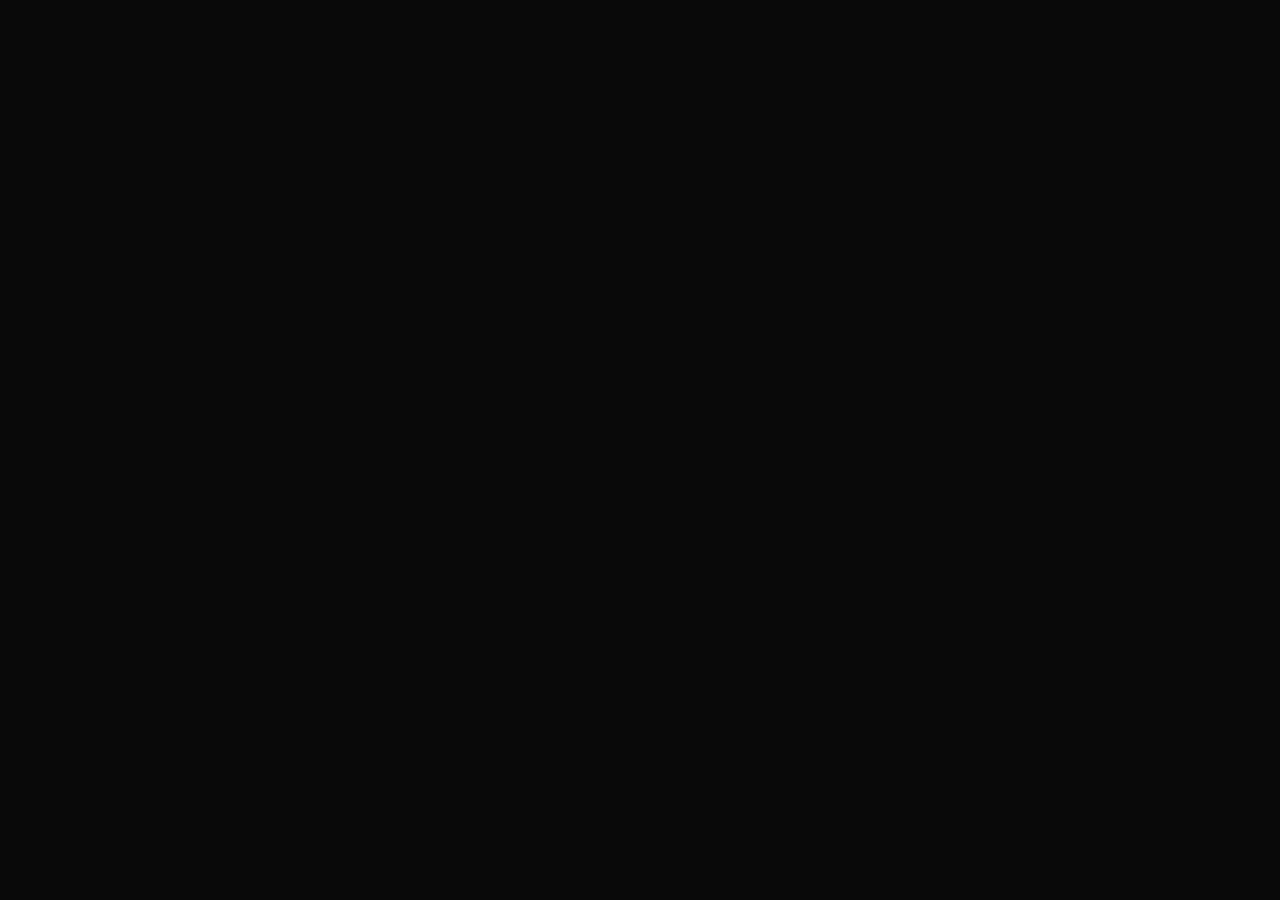
==== index.html @ ced93eca "Add files via upload" ====
<!DOCTYPE html>
<html style="font-size: 16px;" lang="en"><head>
    <meta name="viewport" content="width=device-width, initial-scale=1.0">
    <meta charset="utf-8">
    <meta name="keywords" content="">
    <meta name="description" content="">
    <title>NOT TRADE</title>
    <link rel="stylesheet" href="nicepage.css" media="screen">
<link rel="stylesheet" href="NOT-TRADE.css" media="screen">
    <script class="u-script" type="text/javascript" src="jquery.js" defer=""></script>
    <script class="u-script" type="text/javascript" src="nicepage.js" defer=""></script>
    <meta name="generator" content="Nicepage 6.20.0, nicepage.com">
    <link id="u-theme-google-font" rel="stylesheet" href="https://fonts.googleapis.com/css?family=Roboto:100,100i,300,300i,400,400i,500,500i,700,700i,900,900i|Open+Sans:300,300i,400,400i,500,500i,600,600i,700,700i,800,800i">
    <link id="u-page-google-font" rel="stylesheet" href="https://fonts.googleapis.com/css?family=Roboto:100,100i,300,300i,400,400i,500,500i,700,700i,900,900i|Roboto:100,100i,300,300i,400,400i,500,500i,700,700i,900,900i|Alata:400">
    
    
    
    
    
    
    
    <script type="application/ld+json">{
		"@context": "http://schema.org",
		"@type": "Organization",
		"name": "Site2"
}</script>
    <meta name="theme-color" content="#478ac9">
    <meta property="og:title" content="NOT TRADE">
    <meta property="og:description" content="">
    <meta property="og:type" content="website">
  <meta data-intl-tel-input-cdn-path="intlTelInput/"></head>
  <body data-path-to-root="./" data-include-products="false" class="u-body u-custom-color-4 u-overlap u-overlap-transparent u-xl-mode" data-lang="en"><header class="u-clearfix u-container-align-center-lg u-container-align-center-md u-container-align-center-sm u-container-align-center-xl u-custom-color-3 u-header u-hidden-lg u-hidden-md u-hidden-sm u-hidden-xl u-header" id="sec-81e6"><div class="u-clearfix u-sheet u-valign-middle-xs u-sheet-1">
        <img class="u-image u-image-contain u-image-default u-image-1" src="images/IMG_5335.PNG" alt="" data-image-width="1920" data-image-height="1080">
      </div></header>
    <section class="u-clearfix u-gradient u-hidden-lg u-hidden-md u-hidden-sm u-hidden-xl u-image u-uploaded-video u-video-contain-xs u-section-1" id="sec-2911">
      <div class="u-clearfix u-sheet u-sheet-1">
        <p class="u-align-center u-custom-font u-hidden-lg u-hidden-md u-hidden-sm u-hidden-xl u-text u-text-white u-text-1" data-animation-name="customAnimationIn" data-animation-duration="1000" data-animation-delay="0">Belajar Dunia Cryptocurrency<span style="font-weight: 700;"></span>
        </p>
        <a href="https://t.me/nottrad1" class="u-align-center-sm u-align-center-xs u-border-1 u-border-active-custom-color-8 u-border-hover-custom-color-8 u-border-palette-5-base u-btn u-btn-round u-button-style u-custom-font u-gradient u-heading-font u-hidden-lg u-hidden-md u-hidden-sm u-hidden-xl u-hover-feature u-hover-palette-4-dark-1 u-none u-radius u-text-active-grey-5 u-text-hover-grey-5 u-text-white u-btn-1">JOIN NOW </a>
        <p class="u-heading-font u-hidden-lg u-hidden-md u-hidden-xl u-text u-text-body-alt-color u-text-2">Bergabung dengan pelajar lainnya secara gratis </p>
      </div>
      
    </section>
    <section class="u-clearfix u-gradient u-hidden-lg u-hidden-md u-hidden-sm u-hidden-xl u-image u-section-2" id="sec-c783">
      <div class="u-clearfix u-sheet u-sheet-1">
        <h6 class="u-text u-text-custom-color-8 u-text-1"><span class="u-icon"><svg class="u-svg-content" viewBox="0 0 52.966 52.966" x="0px" y="0px" style="width: 1em; height: 1em;"><path d="M51.704,51.273L36.845,35.82c3.79-3.801,6.138-9.041,6.138-14.82c0-11.58-9.42-21-21-21s-21,9.42-21,21s9.42,21,21,21
	c5.083,0,9.748-1.817,13.384-4.832l14.895,15.491c0.196,0.205,0.458,0.307,0.721,0.307c0.25,0,0.499-0.093,0.693-0.279
	C52.074,52.304,52.086,51.671,51.704,51.273z M21.983,40c-10.477,0-19-8.523-19-19s8.523-19,19-19s19,8.523,19,19
	S32.459,40,21.983,40z"></path></svg></span>&nbsp;POPULER SEKARANG!<span style="font-weight: 700;">
            <span style="font-weight: 900;">
              <span style="font-weight: 900;">
                <span style="font-weight: 400;"></span>
              </span>
            </span>
          </span>
        </h6>
        <p class="u-heading-font u-text u-text-body-alt-color u-text-2">Berikut adalah beberapa airdrop cryptocurrency paling populer </p>
        <a href="https://t.me/PAWSOG_bot/PAWS?startapp=HjmeWoUF" class="u-border-0 u-btn u-btn-round u-button-style u-custom-color-8 u-hover-feature u-hover-palette-1-light-1 u-radius u-btn-1">play </a>
        <h2 class="u-text u-text-body-alt-color u-text-3">PAWS</h2>
      </div>
      
    </section>
    <section class="u-clearfix u-gradient u-hidden-lg u-hidden-md u-hidden-sm u-hidden-xl u-section-3" id="sec-03e0">
      <div class="u-clearfix u-sheet u-sheet-1">
        <div class="u-absolute-hcenter-lg u-absolute-hcenter-md u-absolute-hcenter-sm u-absolute-hcenter-xl u-border-2 u-border-palette-5-base u-line u-line-vertical u-line-1"></div>
        <p class="u-custom-font u-font-roboto u-text u-text-1">Education<span style="font-weight: 700;">
            <span style="font-weight: 400;"></span>
          </span>
        </p><span class="u-icon u-icon-rectangle u-text-grey-5 u-icon-1"><svg class="u-svg-link" preserveAspectRatio="xMidYMin slice" viewBox="0 0 55 55" style=""><use xlink:href="#svg-2b78"></use></svg><svg class="u-svg-content" viewBox="0 0 55 55" x="0px" y="0px" id="svg-2b78" style="enable-background:new 0 0 55 55;"><path d="M55,27.5C55,12.337,42.663,0,27.5,0S0,12.337,0,27.5c0,8.009,3.444,15.228,8.926,20.258l-0.026,0.023l0.892,0.752
	c0.058,0.049,0.121,0.089,0.179,0.137c0.474,0.393,0.965,0.766,1.465,1.127c0.162,0.117,0.324,0.234,0.489,0.348
	c0.534,0.368,1.082,0.717,1.642,1.048c0.122,0.072,0.245,0.142,0.368,0.212c0.613,0.349,1.239,0.678,1.88,0.98
	c0.047,0.022,0.095,0.042,0.142,0.064c2.089,0.971,4.319,1.684,6.651,2.105c0.061,0.011,0.122,0.022,0.184,0.033
	c0.724,0.125,1.456,0.225,2.197,0.292c0.09,0.008,0.18,0.013,0.271,0.021C25.998,54.961,26.744,55,27.5,55
	c0.749,0,1.488-0.039,2.222-0.098c0.093-0.008,0.186-0.013,0.279-0.021c0.735-0.067,1.461-0.164,2.178-0.287
	c0.062-0.011,0.125-0.022,0.187-0.034c2.297-0.412,4.495-1.109,6.557-2.055c0.076-0.035,0.153-0.068,0.229-0.104
	c0.617-0.29,1.22-0.603,1.811-0.936c0.147-0.083,0.293-0.167,0.439-0.253c0.538-0.317,1.067-0.648,1.581-1
	c0.185-0.126,0.366-0.259,0.549-0.391c0.439-0.316,0.87-0.642,1.289-0.983c0.093-0.075,0.193-0.14,0.284-0.217l0.915-0.764
	l-0.027-0.023C51.523,42.802,55,35.55,55,27.5z M2,27.5C2,13.439,13.439,2,27.5,2S53,13.439,53,27.5
	c0,7.577-3.325,14.389-8.589,19.063c-0.294-0.203-0.59-0.385-0.893-0.537l-8.467-4.233c-0.76-0.38-1.232-1.144-1.232-1.993v-2.957
	c0.196-0.242,0.403-0.516,0.617-0.817c1.096-1.548,1.975-3.27,2.616-5.123c1.267-0.602,2.085-1.864,2.085-3.289v-3.545
	c0-0.867-0.318-1.708-0.887-2.369v-4.667c0.052-0.52,0.236-3.448-1.883-5.864C34.524,9.065,31.541,8,27.5,8
	s-7.024,1.065-8.867,3.168c-2.119,2.416-1.935,5.346-1.883,5.864v4.667c-0.568,0.661-0.887,1.502-0.887,2.369v3.545
	c0,1.101,0.494,2.128,1.34,2.821c0.81,3.173,2.477,5.575,3.093,6.389v2.894c0,0.816-0.445,1.566-1.162,1.958l-7.907,4.313
	c-0.252,0.137-0.502,0.297-0.752,0.476C5.276,41.792,2,35.022,2,27.5z"></path></svg></span>
        <p class="u-align-right u-text u-text-default-lg u-text-default-md u-text-default-sm u-text-default-xl u-text-grey-5 u-text-2">Komunitas<span style="font-weight: 700;">
            <span style="font-weight: 400;">
              <span style="font-weight: 700;">
                <span style="font-weight: 400;">
                  <span style="font-weight: 700;"></span>
                </span>
              </span>
            </span>
          </span>
        </p>
        <div class="u-custom-color-8 u-preserve-proportions u-shape u-shape-circle u-shape-1"></div>
        <div class="u-shape u-shape-svg u-shape-2">
          <svg class="u-svg-link" preserveAspectRatio="none" viewBox="0 0 160 160" style=""><use xlink:href="#svg-bb5c"></use></svg>
          <svg class="u-svg-content" viewBox="0 0 160 160" x="0px" y="0px" id="svg-bb5c"><path d="M130,30v100H30V30H130 M160,0H0v160h160V0L160,0z"></path></svg>
        </div>
        <div class="u-align-right u-black u-border-1 u-border-palette-5-base u-container-align-right u-container-style u-group u-radius u-shape-round u-group-1">
          <div class="u-container-layout u-valign-middle-md u-valign-top-xs u-container-layout-1">
            <h6 class="u-align-center-lg u-align-center-md u-align-center-xl u-align-right-sm u-align-right-xs u-text u-text-3">Akses komunitas telegram not trader secara gratis </h6>
          </div>
        </div><span class="u-icon u-text-white u-icon-2"><svg class="u-svg-link" preserveAspectRatio="xMidYMin slice" viewBox="0 0 60 60" style=""><use xlink:href="#svg-6e30"></use></svg><svg class="u-svg-content" viewBox="0 0 60 60" x="0px" y="0px" id="svg-6e30" style="enable-background:new 0 0 60 60;"><g><path d="M38.914,0H6.5v60h47V14.586L38.914,0z M39.5,3.414L50.086,14H39.5V3.414z M8.5,58V2h29v14h14v42H8.5z"></path><path d="M42.5,21h-16c-0.552,0-1,0.447-1,1s0.448,1,1,1h16c0.552,0,1-0.447,1-1S43.052,21,42.5,21z"></path><path d="M22.875,18.219l-4.301,3.441l-1.367-1.367c-0.391-0.391-1.023-0.391-1.414,0s-0.391,1.023,0,1.414l2,2
		C17.987,23.901,18.243,24,18.5,24c0.22,0,0.441-0.072,0.624-0.219l5-4c0.432-0.346,0.501-0.975,0.156-1.406
		C23.936,17.943,23.306,17.874,22.875,18.219z"></path><path d="M42.5,32h-16c-0.552,0-1,0.447-1,1s0.448,1,1,1h16c0.552,0,1-0.447,1-1S43.052,32,42.5,32z"></path><path d="M22.875,29.219l-4.301,3.441l-1.367-1.367c-0.391-0.391-1.023-0.391-1.414,0s-0.391,1.023,0,1.414l2,2
		C17.987,34.901,18.243,35,18.5,35c0.22,0,0.441-0.072,0.624-0.219l5-4c0.432-0.346,0.501-0.975,0.156-1.406
		C23.936,28.943,23.306,28.874,22.875,29.219z"></path><path d="M42.5,43h-16c-0.552,0-1,0.447-1,1s0.448,1,1,1h16c0.552,0,1-0.447,1-1S43.052,43,42.5,43z"></path><path d="M22.875,40.219l-4.301,3.441l-1.367-1.367c-0.391-0.391-1.023-0.391-1.414,0s-0.391,1.023,0,1.414l2,2
		C17.987,45.901,18.243,46,18.5,46c0.22,0,0.441-0.072,0.624-0.219l5-4c0.432-0.346,0.501-0.975,0.156-1.406
		C23.936,39.943,23.306,39.874,22.875,40.219z"></path>
</g></svg></span>
        <p class="u-align-right u-text u-text-default u-text-grey-5 u-text-4">Research<span style="font-weight: 700;">
            <span style="font-weight: 400;">
              <span style="font-weight: 700;">
                <span style="font-weight: 400;">
                  <span style="font-weight: 700;"></span>
                </span>
              </span>
            </span>
          </span>
        </p>
        <div class="u-custom-color-8 u-preserve-proportions u-shape u-shape-circle u-shape-3"></div>
        <div class="u-align-left u-black u-border-1 u-border-palette-5-base u-container-align-left u-container-style u-dialog-link u-group u-radius u-shape-round u-group-2" data-href="#">
          <div class="u-container-layout u-valign-middle-lg u-valign-middle-md u-valign-middle-xl u-container-layout-2">
            <p class="u-custom-font u-heading-font u-text u-text-default u-text-5">Riset ekslu<span style="font-weight: 700;"></span>sif dan infomarsi seputar cryptocurrency 
            </p>
          </div>
        </div><span class="u-file-icon u-icon u-text-white u-icon-3"><img src="images/478544-9991ae93.png" alt=""></span>
        <p class="u-align-right u-text u-text-default u-text-grey-5 u-text-6">Outlook<span style="font-weight: 700;">
            <span style="font-weight: 400;">
              <span style="font-weight: 700;">
                <span style="font-weight: 400;">
                  <span style="font-weight: 700;"></span>
                </span>
              </span>
            </span>
          </span>
        </p>
        <div class="u-border-1 u-border-custom-color-8 u-custom-color-8 u-preserve-proportions u-shape u-shape-circle u-shape-4"></div>
        <div class="u-align-right u-black u-border-1 u-border-palette-5-base u-container-align-center-lg u-container-align-center-md u-container-align-center-sm u-container-align-center-xl u-container-align-right u-container-style u-group u-radius u-shape-round u-group-3">
          <div class="u-container-layout u-valign-middle-md u-valign-middle-sm u-container-layout-3">
            <h6 class="u-align-center u-text u-text-default u-text-font u-text-7">Market outlook &amp; Trade signal </h6>
          </div>
        </div><span class="u-file-icon u-icon u-text-white u-icon-4"><img src="images/1040566-cc19784d.png" alt=""></span>
        <p class="u-align-right u-text u-text-default u-text-grey-5 u-text-8">Airdrop<span style="font-weight: 700;">
            <span style="font-weight: 400;">
              <span style="font-weight: 700;">
                <span style="font-weight: 400;">
                  <span style="font-weight: 700;"></span>
                </span>
              </span>
            </span>
          </span>
        </p>
        <div class="u-border-1 u-border-custom-color-8 u-custom-color-8 u-preserve-proportions u-shape u-shape-circle u-shape-5"></div>
        <div class="custom-expanded u-align-left u-black u-border-1 u-border-palette-5-base u-container-align-left u-container-style u-group u-radius u-shape-round u-group-4">
          <div class="u-container-layout u-valign-middle-md u-valign-middle-sm u-valign-middle-xs u-valign-top-lg u-valign-top-xl u-container-layout-4">
            <h6 class="u-text u-text-default u-text-font u-text-9">Airdrop potencial besar &amp; informasi tentang airdrop </h6>
          </div>
        </div>
      </div>
    </section>
    <section class="u-clearfix u-gradient u-hidden-lg u-hidden-md u-hidden-sm u-hidden-xl u-section-4" id="carousel_28b5">
      <div class="u-clearfix u-sheet u-sheet-1">
        <div class="u-align-left u-border-1 u-border-no-top u-border-palette-5-base u-container-align-left u-container-align-left-lg u-container-align-left-md u-container-align-left-sm u-container-align-left-xl u-container-style u-expanded-width-md u-expanded-width-sm u-expanded-width-xs u-gradient u-group u-radius u-shape-round u-group-1" data-animation-name="customAnimationIn" data-animation-duration="1000" data-animation-delay="0">
          <div class="u-container-layout u-container-layout-1">
            <h1 class="u-text u-text-default u-text-white u-text-1">COMING SOO​N </h1>
          </div>
        </div>
        <div class="custom-expanded u-align-left u-border-1 u-border-white u-container-align-left u-container-style u-custom-color-3 u-group u-radius u-shape-round u-group-2">
          <div class="u-container-layout u-container-layout-2">
            <h2 class="u-align-center u-text u-text-custom-color-8 u-text-default u-text-2">TESTIMONI<span style="font-weight: 700;"></span>
            </h2>
            <p class="u-align-center u-custom-font u-heading-font u-large-text u-text u-text-variant u-text-3">,,,,,,,,,,,,,,,,,,,,,,,,,,,,,,,,,,,,,,,, </p>
            <p class="u-align-center u-text u-text-4">gabung aja ke komunitas gratis NOT TRADER di telegram dan lihat sendiri testimoni hasil belajarnya </p>
            <a href="https://t.me/nottrade1" class="u-align-center u-border-1 u-border-active-grey-50 u-border-hover-grey-50 u-border-palette-5-base u-btn u-btn-round u-button-style u-custom-font u-gradient u-heading-font u-none u-radius u-text-body-alt-color u-btn-1" data-animation-name="" data-animation-duration="0" data-animation-delay="0" data-animation-direction="">JOIN FOR FR<span style="font-size: 0.625rem;"></span>EE 
            </a>
          </div>
        </div>
      </div>
    </section>
    <section class="u-clearfix u-hidden-lg u-hidden-md u-hidden-sm u-hidden-xl u-palette-5-base u-section-5" id="sec-e984">
      <div class="u-clearfix u-sheet u-sheet-1"></div>
    </section>
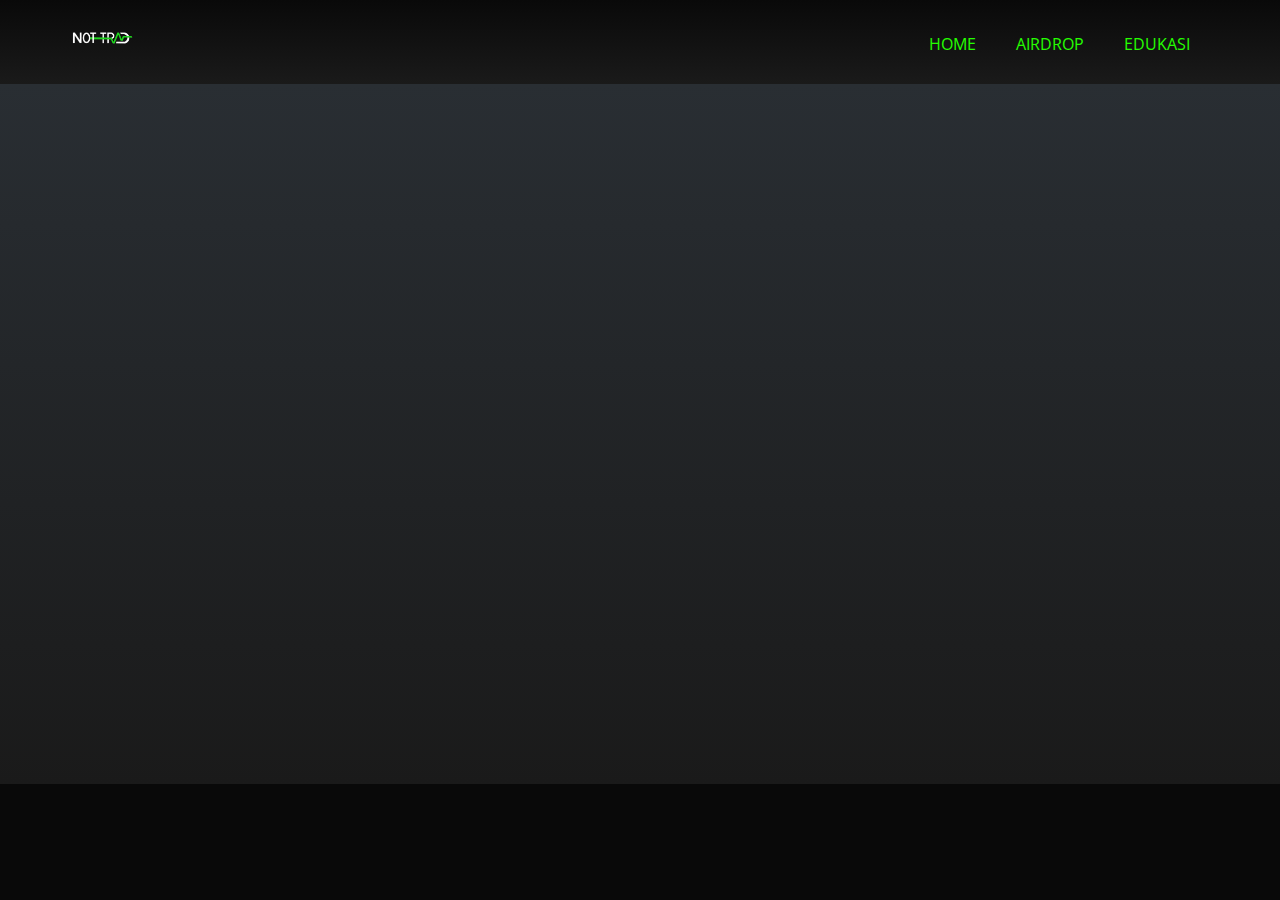
==== commit 8d5a2822: "Add files via upload" ====
--- a/index.html
+++ b/index.html
@@ -22,31 +22,107 @@
     <script type="application/ld+json">{
 		"@context": "http://schema.org",
 		"@type": "Organization",
-		"name": "Site2"
+		"name": "Site2",
+		"logo": "images/IMG_5335.PNG"
 }</script>
     <meta name="theme-color" content="#478ac9">
     <meta property="og:title" content="NOT TRADE">
     <meta property="og:description" content="">
     <meta property="og:type" content="website">
   <meta data-intl-tel-input-cdn-path="intlTelInput/"></head>
-  <body data-path-to-root="./" data-include-products="false" class="u-body u-custom-color-4 u-overlap u-overlap-transparent u-xl-mode" data-lang="en"><header class="u-clearfix u-container-align-center-lg u-container-align-center-md u-container-align-center-sm u-container-align-center-xl u-custom-color-3 u-header u-hidden-lg u-hidden-md u-hidden-sm u-hidden-xl u-header" id="sec-81e6"><div class="u-clearfix u-sheet u-valign-middle-xs u-sheet-1">
-        <img class="u-image u-image-contain u-image-default u-image-1" src="images/IMG_5335.PNG" alt="" data-image-width="1920" data-image-height="1080">
+  <body data-path-to-root="./" data-include-products="false" class="u-body u-custom-color-4 u-xl-mode" data-lang="en"><header class="u-clearfix u-gradient u-header u-header" id="sec-81e6"><div class="u-clearfix u-sheet u-valign-middle-lg u-valign-middle-md u-valign-middle-sm u-valign-middle-xl u-sheet-1">
+        <a href="#" class="u-image u-logo u-image-1" data-image-width="1920" data-image-height="1080">
+          <img src="images/IMG_5335.PNG" class="u-logo-image u-logo-image-1">
+        </a>
+        <nav class="u-menu u-menu-one-level u-offcanvas u-menu-1">
+          <div class="menu-collapse" style="font-size: 1rem; letter-spacing: 0px;">
+            <a class="u-button-style u-custom-left-right-menu-spacing u-custom-padding-bottom u-custom-text-active-color u-custom-text-color u-custom-text-hover-color u-custom-top-bottom-menu-spacing u-nav-link u-text-active-custom-color-8 u-text-custom-color-8 u-text-hover-custom-color-8" href="#">
+              <svg class="u-svg-link" viewBox="0 0 24 24"><use xmlns:xlink="http://www.w3.org/1999/xlink" xlink:href="#menu-hamburger"></use></svg>
+              <svg version="1.1" xmlns="http://www.w3.org/2000/svg" xmlns:xlink="http://www.w3.org/1999/xlink"><defs><symbol id="menu-hamburger" viewBox="0 0 16 16" style="width: 16px; height: 16px;"><rect y="1" width="16" height="2"></rect><rect y="7" width="16" height="2"></rect><rect y="13" width="16" height="2"></rect>
+</symbol>
+</defs></svg>
+            </a>
+          </div>
+          <div class="u-custom-menu u-nav-container">
+            <ul class="u-nav u-unstyled u-nav-1"><li class="u-nav-item"><a class="u-button-style u-nav-link u-text-active-custom-color-8 u-text-custom-color-8 u-text-hover-custom-color-8" href="NOT-TRADE.html#sec-2911" target="_blank" style="padding: 10px 20px;">HOME</a>
+</li><li class="u-nav-item"><a class="u-button-style u-nav-link u-text-active-custom-color-8 u-text-custom-color-8 u-text-hover-custom-color-8" href="NOT-TRADE.html#sec-2911" style="padding: 10px 20px;">AIRDROP</a>
+</li><li class="u-nav-item"><a class="u-button-style u-nav-link u-text-active-custom-color-8 u-text-custom-color-8 u-text-hover-custom-color-8" href="NOT-TRADE.html#carousel-da24" style="padding: 10px 20px;">EDUKASI</a>
+</li></ul>
+          </div>
+          <div class="u-custom-menu u-nav-container-collapse">
+            <div class="u-container-style u-custom-color-3 u-inner-container-layout u-opacity u-opacity-90 u-sidenav">
+              <div class="u-sidenav-overflow">
+                <div class="u-menu-close"></div>
+                <ul class="u-align-center u-nav u-popupmenu-items u-unstyled u-nav-2"><li class="u-nav-item"><a class="u-button-style u-nav-link" href="NOT-TRADE.html#sec-2911" target="_blank">HOME</a>
+</li><li class="u-nav-item"><a class="u-button-style u-nav-link" href="NOT-TRADE.html#sec-2911">AIRDROP</a>
+</li><li class="u-nav-item"><a class="u-button-style u-nav-link" href="NOT-TRADE.html#carousel-da24">EDUKASI</a>
+</li></ul>
+              </div>
+            </div>
+            <div class="u-grey-90 u-menu-overlay u-opacity u-opacity-50"></div>
+          </div>
+        </nav>
       </div></header>
     <section class="u-clearfix u-gradient u-hidden-lg u-hidden-md u-hidden-sm u-hidden-xl u-image u-uploaded-video u-video-contain-xs u-section-1" id="sec-2911">
       <div class="u-clearfix u-sheet u-sheet-1">
-        <p class="u-align-center u-custom-font u-hidden-lg u-hidden-md u-hidden-sm u-hidden-xl u-text u-text-white u-text-1" data-animation-name="customAnimationIn" data-animation-duration="1000" data-animation-delay="0">Belajar Dunia Cryptocurrency<span style="font-weight: 700;"></span>
+        <p class="u-align-center u-custom-font u-hidden-lg u-hidden-md u-hidden-sm u-hidden-xl u-text u-text-white u-text-1" data-animation-name="customAnimationIn" data-animation-duration="1000" data-animation-delay="0">
+          <span style="font-weight: 700;">Strategi Trading Crypto &amp; Airdrop Cryptocurrency </span>
         </p>
         <a href="https://t.me/nottrad1" class="u-align-center-sm u-align-center-xs u-border-1 u-border-active-custom-color-8 u-border-hover-custom-color-8 u-border-palette-5-base u-btn u-btn-round u-button-style u-custom-font u-gradient u-heading-font u-hidden-lg u-hidden-md u-hidden-sm u-hidden-xl u-hover-feature u-hover-palette-4-dark-1 u-none u-radius u-text-active-grey-5 u-text-hover-grey-5 u-text-white u-btn-1">JOIN NOW </a>
         <p class="u-heading-font u-hidden-lg u-hidden-md u-hidden-xl u-text u-text-body-alt-color u-text-2">Bergabung dengan pelajar lainnya secara gratis </p>
       </div>
       
     </section>
-    <section class="u-clearfix u-gradient u-hidden-lg u-hidden-md u-hidden-sm u-hidden-xl u-image u-section-2" id="sec-c783">
+    <section class="u-align-center u-clearfix u-container-align-center-lg u-container-align-center-md u-container-align-center-sm u-container-align-center-xl u-gradient u-section-2" id="sec-342c">
+      <div class="u-clearfix u-sheet u-valign-middle-lg u-valign-middle-md u-valign-middle-sm u-valign-middle-xl u-sheet-1">
+        <div id="carousel-da24" data-interval="5000" data-u-ride="carousel" class="custom-expanded u-carousel u-expanded-width-lg u-expanded-width-md u-expanded-width-sm u-expanded-width-xl u-hidden-lg u-hidden-md u-hidden-sm u-hidden-xl u-slider u-slider-1">
+          <ol class="u-absolute-hcenter u-carousel-indicators u-carousel-indicators-1">
+            <li data-u-target="#carousel-da24" class="u-active u-grey-30 u-shape-rectangle" data-u-slide-to="0" style="width: 7px; height: 3px;"></li>
+            <li data-u-target="#carousel-da24" class="u-grey-30 u-shape-rectangle" data-u-slide-to="1" style="width: 7px; height: 3px;"></li>
+          </ol>
+          <div class="u-carousel-inner" role="listbox">
+            <div class="u-active u-carousel-item u-container-style u-image u-image-contain u-shading u-slide u-image-1" data-image-width="3000" data-image-height="1080">
+              <div class="u-container-layout u-valign-middle-lg u-valign-middle-md u-valign-middle-sm u-valign-middle-xl u-container-layout-1">
+                <h2 class="u-text u-text-default u-text-1">PAWS </h2>
+                <a href="#" class="u-border-none u-btn u-btn-round u-button-style u-custom-color-8 u-hover-palette-5-dark-2 u-radius u-btn-1"><span class="u-icon"><svg class="u-svg-content" viewBox="0 0 60 60" x="0px" y="0px" style="width: 1em; height: 1em;"><path d="M30,0C13.458,0,0,13.458,0,30s13.458,30,30,30s30-13.458,30-30S46.542,0,30,0z M45.563,30.826l-22,15
+	C23.394,45.941,23.197,46,23,46c-0.16,0-0.321-0.038-0.467-0.116C22.205,45.711,22,45.371,22,45V15c0-0.371,0.205-0.711,0.533-0.884
+	c0.328-0.174,0.724-0.15,1.031,0.058l22,15C45.836,29.36,46,29.669,46,30S45.836,30.64,45.563,30.826z"></path></svg></span>&nbsp;START BOT
+                </a>
+              </div>
+            </div>
+            <div class="u-carousel-item u-container-style u-image u-image-contain u-shading u-slide u-image-2" data-image-width="3000" data-image-height="1080">
+              <div class="u-container-layout u-valign-middle-lg u-valign-middle-md u-valign-middle-xl u-container-layout-2">
+                <h2 class="u-text u-text-default u-text-2">Time Farm </h2>
+                <a href="#" class="u-btn u-btn-round u-button-style u-custom-color-2 u-hover-custom-color-7 u-radius u-btn-2"><span class="u-icon"><svg class="u-svg-content" viewBox="0 0 60 60" x="0px" y="0px" style="width: 1em; height: 1em;"><path d="M30,0C13.458,0,0,13.458,0,30s13.458,30,30,30s30-13.458,30-30S46.542,0,30,0z M45.563,30.826l-22,15
+	C23.394,45.941,23.197,46,23,46c-0.16,0-0.321-0.038-0.467-0.116C22.205,45.711,22,45.371,22,45V15c0-0.371,0.205-0.711,0.533-0.884
+	c0.328-0.174,0.724-0.15,1.031,0.058l22,15C45.836,29.36,46,29.669,46,30S45.836,30.64,45.563,30.826z"></path></svg></span>&nbsp;START BOT
+                </a>
+              </div>
+            </div>
+          </div>
+          <a class="u-absolute-vcenter u-carousel-control u-carousel-control-prev u-icon-rounded u-opacity u-opacity-40 u-radius u-spacing-14 u-text-custom-color-8 u-text-hover-custom-color-8 u-carousel-control-1" href="#carousel-da24" role="button" data-u-slide="prev">
+            <span aria-hidden="true">
+              <svg viewBox="0 0 477.175 477.175"><path d="M145.188,238.575l215.5-215.5c5.3-5.3,5.3-13.8,0-19.1s-13.8-5.3-19.1,0l-225.1,225.1c-5.3,5.3-5.3,13.8,0,19.1l225.1,225
+                    c2.6,2.6,6.1,4,9.5,4s6.9-1.3,9.5-4c5.3-5.3,5.3-13.8,0-19.1L145.188,238.575z"></path></svg>
+            </span>
+            <span class="sr-only">+Previous</span>
+          </a>
+          <a class="u-absolute-vcenter u-carousel-control u-carousel-control-next u-icon-rounded u-opacity u-opacity-40 u-radius u-spacing-14 u-text-custom-color-8 u-text-hover-custom-color-8 u-carousel-control-2" href="#carousel-da24" role="button" data-u-slide="next">
+            <span aria-hidden="true">
+              <svg viewBox="0 0 477.175 477.175"><path d="M360.731,229.075l-225.1-225.1c-5.3-5.3-13.8-5.3-19.1,0s-5.3,13.8,0,19.1l215.5,215.5l-215.5,215.5
+                    c-5.3,5.3-5.3,13.8,0,19.1c2.6,2.6,6.1,4,9.5,4c3.4,0,6.9-1.3,9.5-4l225.1-225.1C365.931,242.875,365.931,234.275,360.731,229.075z"></path></svg>
+            </span>
+            <span class="sr-only">+Next</span>
+          </a>
+        </div>
+      </div>
+    </section>
+    <section class="u-clearfix u-grey-90 u-hidden-lg u-hidden-md u-hidden-sm u-hidden-xl u-section-3" id="sec-c783">
       <div class="u-clearfix u-sheet u-sheet-1">
         <h6 class="u-text u-text-custom-color-8 u-text-1"><span class="u-icon"><svg class="u-svg-content" viewBox="0 0 52.966 52.966" x="0px" y="0px" style="width: 1em; height: 1em;"><path d="M51.704,51.273L36.845,35.82c3.79-3.801,6.138-9.041,6.138-14.82c0-11.58-9.42-21-21-21s-21,9.42-21,21s9.42,21,21,21
 	c5.083,0,9.748-1.817,13.384-4.832l14.895,15.491c0.196,0.205,0.458,0.307,0.721,0.307c0.25,0,0.499-0.093,0.693-0.279
 	C52.074,52.304,52.086,51.671,51.704,51.273z M21.983,40c-10.477,0-19-8.523-19-19s8.523-19,19-19s19,8.523,19,19
-	S32.459,40,21.983,40z"></path></svg></span>&nbsp;POPULER SEKARANG!<span style="font-weight: 700;">
+	S32.459,40,21.983,40z"></path></svg></span>&nbsp;POTENCIAL SEKARANG!<span style="font-weight: 700;">
             <span style="font-weight: 900;">
               <span style="font-weight: 900;">
                 <span style="font-weight: 400;"></span>
@@ -54,16 +130,13 @@
             </span>
           </span>
         </h6>
-        <p class="u-heading-font u-text u-text-body-alt-color u-text-2">Berikut adalah beberapa airdrop cryptocurrency paling populer </p>
-        <a href="https://t.me/PAWSOG_bot/PAWS?startapp=HjmeWoUF" class="u-border-0 u-btn u-btn-round u-button-style u-custom-color-8 u-hover-feature u-hover-palette-1-light-1 u-radius u-btn-1">play </a>
-        <h2 class="u-text u-text-body-alt-color u-text-3">PAWS</h2>
-      </div>
-      
-    </section>
-    <section class="u-clearfix u-gradient u-hidden-lg u-hidden-md u-hidden-sm u-hidden-xl u-section-3" id="sec-03e0">
+        <p class="u-heading-font u-text u-text-body-alt-color u-text-2">Berikut adalah beberapa airdrop cryptocurrency paling potencial</p>
+      </div>
+    </section>
+    <section class="u-clearfix u-gradient u-hidden-lg u-hidden-md u-hidden-sm u-hidden-xl u-section-4" id="sec-03e0">
       <div class="u-clearfix u-sheet u-sheet-1">
         <div class="u-absolute-hcenter-lg u-absolute-hcenter-md u-absolute-hcenter-sm u-absolute-hcenter-xl u-border-2 u-border-palette-5-base u-line u-line-vertical u-line-1"></div>
-        <p class="u-custom-font u-font-roboto u-text u-text-1">Education<span style="font-weight: 700;">
+        <p class="u-custom-font u-font-roboto u-text u-text-white u-text-1">Education<span style="font-weight: 700;">
             <span style="font-weight: 400;"></span>
           </span>
         </p><span class="u-icon u-icon-rectangle u-text-grey-5 u-icon-1"><svg class="u-svg-link" preserveAspectRatio="xMidYMin slice" viewBox="0 0 55 55" style=""><use xlink:href="#svg-2b78"></use></svg><svg class="u-svg-content" viewBox="0 0 55 55" x="0px" y="0px" id="svg-2b78" style="enable-background:new 0 0 55 55;"><path d="M55,27.5C55,12.337,42.663,0,27.5,0S0,12.337,0,27.5c0,8.009,3.444,15.228,8.926,20.258l-0.026,0.023l0.892,0.752
@@ -160,7 +233,7 @@
         </div>
       </div>
     </section>
-    <section class="u-clearfix u-gradient u-hidden-lg u-hidden-md u-hidden-sm u-hidden-xl u-section-4" id="carousel_28b5">
+    <section class="u-clearfix u-gradient u-hidden-lg u-hidden-md u-hidden-sm u-hidden-xl u-section-5" id="carousel_28b5">
       <div class="u-clearfix u-sheet u-sheet-1">
         <div class="u-align-left u-border-1 u-border-no-top u-border-palette-5-base u-container-align-left u-container-align-left-lg u-container-align-left-md u-container-align-left-sm u-container-align-left-xl u-container-style u-expanded-width-md u-expanded-width-sm u-expanded-width-xs u-gradient u-group u-radius u-shape-round u-group-1" data-animation-name="customAnimationIn" data-animation-duration="1000" data-animation-delay="0">
           <div class="u-container-layout u-container-layout-1">
@@ -179,8 +252,5 @@
         </div>
       </div>
     </section>
-    <section class="u-clearfix u-hidden-lg u-hidden-md u-hidden-sm u-hidden-xl u-palette-5-base u-section-5" id="sec-e984">
-      <div class="u-clearfix u-sheet u-sheet-1"></div>
-    </section>
-    
-   +    
+    
--- a/nicepage.css
+++ b/nicepage.css
@@ -43211,7 +43211,7 @@
         .u-table-alt-custom-color-7 tr:nth-child(even)
         {
             color: #ffffff;
-            background-color: #b54aff;
+            background-color: #8050e1;
         }
 
         .u-input.u-custom-color-7,
@@ -43220,7 +43220,7 @@
         .u-button-style.u-custom-color-7[class*="u-border-"]
         {
             color: #ffffff !important;
-            background-color: #b54aff !important;
+            background-color: #8050e1 !important;
         }
 
         .u-button-style.u-custom-color-7:hover,
@@ -43235,7 +43235,7 @@
         li.active > .u-button-style.u-button-style.u-custom-color-7[class*="u-border-"]
         {
             color: #ffffff !important;
-            background-color: #a829ff !important;
+            background-color: #6d36dd !important;
         }
 
         .u-hover-custom-color-7:hover,
@@ -43263,11 +43263,11 @@
         input.u-field-input.u-field-input.u-active-custom-color-7:checked
         {
             color: #ffffff !important;
-            background-color: #b54aff !important;
+            background-color: #8050e1 !important;
         }
 
         a.u-link.u-hover-custom-color-7:hover {
-            color: #b54aff !important;
+            color: #8050e1 !important;
         }
 
         
@@ -43554,14 +43554,14 @@
         .u-border-custom-color-7.u-field-input.u-field-input,
         .u-separator-custom-color-7:after
         {
-            border-color: #b54aff;
-            stroke: #b54aff;
+            border-color: #8050e1;
+            stroke: #8050e1;
         }
 
         .u-button-style.u-border-custom-color-7
         {
-            border-color: #b54aff !important;
-            color: #b54aff !important;
+            border-color: #8050e1 !important;
+            color: #8050e1 !important;
             background-color: transparent !important;
         }
 
@@ -43569,7 +43569,7 @@
         .u-button-style.u-border-custom-color-7:focus
         {
             border-color: transparent !important;
-            color: #a829ff !important;
+            color: #6d36dd !important;
             background-color: transparent !important;
         }
 
@@ -43585,18 +43585,18 @@
         li.active > a.u-button-style.u-button-style.u-border-active-custom-color-7,
         input.u-field-input.u-field-input.u-border-active-custom-color-7:checked
         {
-            color: #b54aff !important;
-            border-color: #b54aff !important;
+            color: #8050e1 !important;
+            border-color: #8050e1 !important;
         }
 
         .u-link.u-border-custom-color-7[class*="u-border-"]
         {
-            border-color: #b54aff !important;
+            border-color: #8050e1 !important;
         }
 
         .u-link.u-border-custom-color-7[class*="u-border-"]:hover
         {
-            border-color: #a829ff !important;
+            border-color: #6d36dd !important;
         }
         
         
@@ -43972,7 +43972,7 @@
         a.u-button-style.u-text-custom-color-7,
         a.u-button-style.u-text-custom-color-7[class*="u-border-"]
         {
-            color: #b54aff !important;
+            color: #8050e1 !important;
             
             
             
@@ -43987,7 +43987,7 @@
         a.u-button-style.u-button-style.u-text-custom-color-7.active,
         a.u-button-style.u-button-style.u-text-custom-color-7[class*="u-border-"].active
         {
-            color: #a829ff !important;
+            color: #6d36dd !important;
         }
 
         /* hover */
@@ -44017,7 +44017,7 @@
         .u-popupmenu-items.u-text-hover-custom-color-7 .u-nav-link:hover,
         .u-popupmenu-items.u-popupmenu-items.u-text-active-custom-color-7 .u-nav-link.active
         {
-            color: #b54aff !important;
+            color: #8050e1 !important;
         }
 
         .u-text-custom-color-7 .u-svg-link,
@@ -44028,17 +44028,17 @@
         .u-button-style.u-button-style:active > .u-text-active-custom-color-7 .u-svg-link,
         .u-button-style.u-button-style.active > .u-text-active-custom-color-7 .u-svg-link
         {
-            fill: #b54aff;
+            fill: #8050e1;
         }
 
         .u-link.u-text-custom-color-7:hover
         {
-            color: #a829ff !important;
+            color: #6d36dd !important;
         }
 
         a.u-link.u-text-hover-custom-color-7:hover
         {
-            color: #b54aff !important;
+            color: #8050e1 !important;
         }
         
         
@@ -44721,37 +44721,72 @@
 
 /*end-variables sitestylecss*/
  .u-header {
-  background-image: none;
+  background-image: linear-gradient(to bottom, #090909, #1a1a1a);
 }
 
 .u-header .u-sheet-1 {
-  min-height: 79px;
+  min-height: 80px;
 }
 
 .u-header .u-image-1 {
-  width: 140px;
-  height: 79px;
-  margin: -19px auto 19px 240px;
+  width: 64px;
+  height: 32px;
+  margin: 22px auto 0 0;
+}
+
+.u-header .u-logo-image-1 {
+  width: 100%;
+  height: 100%;
+}
+
+.u-header .u-menu-1 {
+  margin: -32px 0 22px auto;
+}
+
+.u-header .u-nav-1 {
+  font-size: 1rem;
+  letter-spacing: 0px;
+}
+
+.u-header .u-nav-2 {
+  font-size: 1rem;
+  letter-spacing: 0px;
+  text-shadow: 0px 2px 8px rgba(128,128,128,1);
+  font-weight: 400;
 }
 @media (max-width: 1199px) {
-  .u-header .u-image-1 {
-    width: 140px;
-    margin-left: 240px;
+  .u-header .u-menu-1 {
+    width: auto;
   }
 }
 
 
 @media (max-width: 575px) {
+   .u-header {
+    background-position: 50% 50%;
+    background-repeat: no-repeat;
+    background-size: cover;
+  }
+
   .u-header .u-sheet-1 {
-    min-height: 33px;
+    min-height: 68px;
   }
 
   .u-header .u-image-1 {
-    width: 59px;
-    height: 33px;
-    margin-top: 0;
-    margin-bottom: 0;
-    margin-left: -23px;
+    width: 85px;
+    height: 48px;
+    margin-top: 12px;
+    margin-left: -22px;
+  }
+
+  .u-header .u-menu-1 {
+    margin-top: -40px;
+    margin-right: -12px;
+    margin-bottom: 16px;
+  }
+
+  .u-header .u-nav-2 {
+    font-weight: 800;
   }
 }
  .u-footer {
--- a/NOT-TRADE.css
+++ b/NOT-TRADE.css
@@ -1,5 +1,5 @@
  .u-section-1 {
-  background-image: url('images/IMG_5250.PNG'), linear-gradient(to bottom, rgba(9, 9, 9, 1), rgba(9, 9, 9, 1));
+  background-image: url("images/IMG_5372.PNG"), linear-gradient(to bottom, #1a1a1a, #292d33);
   background-position: 50% 50%;
 }
 
@@ -97,11 +97,11 @@
    .u-section-1 {
     background-position: 50% 50%, 50% 50%;
     background-repeat: no-repeat, no-repeat;
-    background-size: auto 50%, auto 90%;
+    background-size: contain, cover;
   }
 
   .u-section-1 .u-sheet-1 {
-    min-height: 336px;
+    min-height: 414px;
   }
 
   .u-section-1 .u-text-1 {
@@ -111,22 +111,23 @@
     --animation-custom_in-rotate: 0deg;
     --animation-custom_in-scale: 1;
     font-size: 1.25rem;
-    margin-top: 48px;
-    margin-right: 15px;
-    margin-left: 27px;
+    margin-top: 68px;
+    margin-right: 77px;
+    margin-left: -35px;
   }
 
   .u-section-1 .u-btn-1 {
     transition-duration: 0.5s;
     border-style: solid;
-    margin-top: 191px;
-    padding: 2px 76px 3px;
+    margin-top: 77px;
+    margin-left: 9px;
+    padding: 2px 70px 3px;
   }
 
   .u-section-1 .u-text-2 {
     font-size: 0.375rem;
-    width: 132px;
-    margin-bottom: 38px;
+    width: auto;
+    margin: 9px 170px 60px 38px;
   }
 }
 
@@ -143,165 +144,318 @@
 .u-section-1 .u-btn-1.u-btn-1.u-btn-1.hover {
   transform: scale(1.1) translateX(0px) translateY(0px) !important;
 } .u-section-2 {
-  background-image: url('images/IMG_5361.PNG'), linear-gradient(#090909, #b9c1cc);
+  background-image: linear-gradient(to bottom, #292e33, #1a1a1a);
+}
+
+.u-section-2 .u-sheet-1 {
+  min-height: 700px;
+}
+
+.u-section-2 .u-slider-1 {
+  min-height: 600px;
+  margin: 50px auto 50px 0;
+}
+
+.u-section-2 .u-carousel-indicators-1 {
+  position: absolute;
+  width: auto;
+  height: auto;
+  top: auto;
+  bottom: 30px;
+}
+
+.u-section-2 .u-image-1 {
+  background-image: linear-gradient(0deg, rgba(0, 0, 0, 0.35), rgba(0, 0, 0, 0.35)), url('images/IMG_5386.PNG');
   background-position: 50% 50%;
 }
 
-.u-section-2 .u-sheet-1 {
+.u-section-2 .u-container-layout-1 {
+  padding: 30px 80px;
+}
+
+.u-section-2 .u-text-1 {
+  margin-top: 20px;
+  margin-bottom: 0;
+  font-size: 3rem;
+}
+
+.u-section-2 .u-btn-1 {
+  --radius: 6px;
+  font-weight: 700;
+  font-size: 0.9375rem;
+  margin-bottom: 0;
+  margin-top: 20px;
+  background-image: none;
+  box-shadow: 0px 0px 8px 0px rgba(37,255,0,1);
+  padding: 8px 33px;
+}
+
+.u-section-2 .u-image-2 {
+  background-image: linear-gradient(0deg, rgba(0, 0, 0, 0.35), rgba(0, 0, 0, 0.35)), url('images/IMG_5388.PNG');
+  background-position: 50% 50%;
+}
+
+.u-section-2 .u-container-layout-2 {
+  padding: 30px 80px;
+}
+
+.u-section-2 .u-text-2 {
+  margin-top: 20px;
+  margin-bottom: 0;
+  font-size: 3rem;
+}
+
+.u-section-2 .u-btn-2 {
+  --radius: 6px;
+  font-weight: 700;
+  font-size: 0.9375rem;
+  margin-bottom: 0;
+  margin-top: 20px;
+  background-image: none;
+  padding: 8px 33px;
+}
+
+.u-section-2 .u-carousel-control-1 {
+  width: 56px;
+  height: 56px;
+  left: 0;
+  position: absolute;
+  right: auto;
+  box-shadow: 0px 0px 20px 0px rgba(128,128,128,1);
+}
+
+.u-section-2 .u-carousel-control-2 {
+  width: 56px;
+  height: 56px;
+  left: auto;
+  position: absolute;
+  right: 0;
+  box-shadow: 0px 0px 20px 0px rgba(128,128,128,1);
+}
+
+@media (max-width: 1199px) {
+  .u-section-2 .u-slider-1 {
+    margin-right: initial;
+    margin-left: initial;
+  }
+}
+
+@media (max-width: 991px) {
+  .u-section-2 .u-sheet-1 {
+    min-height: 654px;
+  }
+
+  .u-section-2 .u-slider-1 {
+    min-height: 554px;
+    height: auto;
+    margin-right: initial;
+    margin-left: initial;
+  }
+
+  .u-section-2 .u-container-layout-1 {
+    padding-left: 70px;
+    padding-right: 70px;
+  }
+
+  .u-section-2 .u-container-layout-2 {
+    padding-left: 70px;
+    padding-right: 70px;
+  }
+}
+
+@media (max-width: 767px) {
+  .u-section-2 .u-sheet-1 {
+    min-height: 604px;
+  }
+
+  .u-section-2 .u-slider-1 {
+    min-height: 504px;
+    margin-right: initial;
+    margin-left: initial;
+  }
+
+  .u-section-2 .u-container-layout-1 {
+    padding-left: 60px;
+    padding-right: 60px;
+  }
+
+  .u-section-2 .u-text-1 {
+    font-size: 2.25rem;
+  }
+
+  .u-section-2 .u-container-layout-2 {
+    padding-left: 60px;
+    padding-right: 60px;
+  }
+
+  .u-section-2 .u-text-2 {
+    font-size: 2.25rem;
+  }
+}
+
+@media (max-width: 575px) {
+   .u-section-2 {
+    background-position: 50% 50%;
+    background-repeat: no-repeat;
+    background-size: cover;
+  }
+
+  .u-section-2 .u-sheet-1 {
+    min-height: 191px;
+  }
+
+  .u-section-2 .u-slider-1 {
+    min-height: 147px;
+    width: 403px;
+    margin: 14px -31px 30px;
+  }
+
+  .u-section-2 .u-carousel-indicators-1 {
+    bottom: 15px;
+  }
+
+  .u-section-2 .u-container-layout-1 {
+    padding-left: 54px;
+    padding-right: 54px;
+  }
+
+  .u-section-2 .u-text-1 {
+    font-size: 1.25rem;
+    width: auto;
+    margin-top: 14px;
+    margin-right: auto;
+    margin-left: 81px;
+  }
+
+  .u-section-2 .u-btn-1 {
+    margin-top: 9px;
+    margin-right: auto;
+    margin-left: 25px;
+    padding: 0 36px;
+  }
+
+  .u-section-2 .u-text-2 {
+    font-size: 1.25rem;
+    width: auto;
+    margin-top: 6px;
+    margin-right: auto;
+    margin-left: 52px;
+  }
+
+  .u-section-2 .u-btn-2 {
+    margin-top: 14px;
+    margin-right: auto;
+    margin-left: 18px;
+    padding-top: 1px;
+    padding-bottom: 2px;
+  }
+
+  .u-section-2 .u-carousel-control-1 {
+    --radius: 50px;
+  }
+
+  .u-section-2 .u-carousel-control-2 {
+    --radius: 50px;
+  }
+} .u-section-3 {
+  background-position: 50% 50%;
+}
+
+.u-section-3 .u-sheet-1 {
   min-height: 204px;
 }
 
-.u-section-2 .u-text-1 {
+.u-section-3 .u-text-1 {
   letter-spacing: 6px;
   font-weight: 500;
   font-size: 1.125rem;
   margin: 15px 759px 0 0;
 }
 
-.u-section-2 .u-text-2 {
+.u-section-3 .u-text-2 {
   font-weight: 400;
   font-size: 1.125rem;
   margin: 9px 548px 0 22px;
 }
 
-.u-section-2 .u-btn-1 {
-  --radius: 50px;
-  font-weight: 700;
-  text-transform: uppercase;
-  font-size: 0.875rem;
-  letter-spacing: 1px;
-  box-shadow: 2px 0 0 0 rgba(0,0,0,0);
-  margin: 30px auto 0 224px;
-}
-
-.u-section-2 .u-text-3 {
-  font-size: 3rem;
-  margin: 30px 548px 60px 22px;
-}
-
 @media (max-width: 1199px) {
-  .u-section-2 .u-text-1 {
+  .u-section-3 .u-sheet-1 {
+    min-height: 168px;
+  }
+
+  .u-section-3 .u-text-1 {
     font-size: 0.875rem;
     margin-right: 559px;
   }
 
-  .u-section-2 .u-text-2 {
+  .u-section-3 .u-text-2 {
     font-size: 0.625rem;
     width: auto;
     margin-top: 0;
     margin-right: 346px;
     margin-left: 24px;
   }
-
-  .u-section-2 .u-text-3 {
-    margin-right: 370px;
-    margin-left: 0;
-  }
 }
 
 @media (max-width: 991px) {
-  .u-section-2 .u-text-1 {
+  .u-section-3 .u-sheet-1 {
+    min-height: 129px;
+  }
+
+  .u-section-3 .u-text-1 {
     font-size: 0.625rem;
     margin-right: 339px;
   }
 
-  .u-section-2 .u-text-2 {
+  .u-section-3 .u-text-2 {
     margin-right: 135px;
     margin-left: 15px;
   }
-
-  .u-section-2 .u-text-3 {
-    margin-right: 150px;
-  }
 }
 
 @media (max-width: 767px) {
-  .u-section-2 .u-text-1 {
+  .u-section-3 .u-sheet-1 {
+    min-height: 97px;
+  }
+
+  .u-section-3 .u-text-1 {
     margin-right: 159px;
   }
 
-  .u-section-2 .u-text-2 {
+  .u-section-3 .u-text-2 {
     margin-right: 0;
     margin-left: 0;
   }
-
-  .u-section-2 .u-text-3 {
-    margin-right: 0;
-    font-size: 2.25rem;
-  }
 }
 
 @media (max-width: 575px) {
-   .u-section-2 {
-    background-position: 50% 50%, 50% 50%;
-    background-repeat: no-repeat, no-repeat;
-    background-size: contain, cover;
-  }
-
-  .u-section-2 .u-sheet-1 {
-    min-height: 434px;
-  }
-
-  .u-section-2 .u-text-1 {
+  .u-section-3 .u-sheet-1 {
+    min-height: 61px;
+  }
+
+  .u-section-3 .u-text-1 {
     letter-spacing: 4px;
     font-size: 0.75rem;
     width: auto;
-    margin-top: 33px;
-    margin-right: 72px;
-    margin-left: -17px;
-  }
-
-  .u-section-2 .u-text-2 {
-    margin-right: 33px;
-  }
-
-  .u-section-2 .u-btn-1 {
-    transition-duration: 0.5s;
-    --radius: 15px;
-    transform: rotate(0deg) scale(1) translateX(0px) translateY(0px);
-    margin-top: 132px;
-    margin-left: 40px;
-    padding: 2px 55px 2px 54px;
-  }
-
-  .u-section-2 .u-text-3 {
-    font-size: 1.125rem;
-    width: auto;
-    margin-top: -46px;
-    margin-right: 201px;
-    margin-left: 89px;
-  }
-}
-
-.u-section-2 .u-btn-1,
-.u-section-2 .u-btn-1:before,
-.u-section-2 .u-btn-1 > .u-container-layout:before {
-  transition-property: fill, color, background-color, stroke-width, border-style, border-width, border-top-width, border-left-width, border-right-width, border-bottom-width, custom-border, borders, box-shadow, text-shadow, opacity, border-radius, stroke, border-color, font-size, font-style, font-weight, text-decoration, letter-spacing, transform, background-image, image-zoom, background-size, background-position;
-}
-
-.u-section-2 .u-btn-1.u-btn-1.u-btn-1:hover {
-  transform: scale(1.1) translateX(0px) translateY(0px) !important;
-}
-
-.u-section-2 .u-btn-1 {
-  border-color: transparent !important;
-}
-
-.u-section-2 .u-btn-1.u-btn-1.u-btn-1.hover {
-  transform: scale(1.1) translateX(0px) translateY(0px) !important;
-}
-
-.u-section-2 .u-btn-1 {
-  border-color: transparent !important;
-} .u-section-3 {
-  background-image: linear-gradient(#b9c1cc, #090909);
-}
-
-.u-section-3 .u-sheet-1 {
+    margin-top: -233px;
+    margin-right: 88px;
+    margin-left: -33px;
+  }
+
+  .u-section-3 .u-text-2 {
+    margin-right: 46px;
+    margin-bottom: 60px;
+    margin-left: -13px;
+  }
+} .u-section-4 {
+  background-image: linear-gradient(to bottom, #1a1a1a, #292d33);
+}
+
+.u-section-4 .u-sheet-1 {
   min-height: 980px;
 }
 
-.u-section-3 .u-line-1 {
+.u-section-4 .u-line-1 {
   position: absolute;
   top: 128px;
   height: 820px;
@@ -310,7 +464,7 @@
   animation-timing-function: linear;
 }
 
-.u-section-3 .u-text-1 {
+.u-section-4 .u-text-1 {
   font-weight: 700;
   font-size: 2.25rem;
   font-family: "Open Sans", sans-serif;
@@ -319,20 +473,20 @@
   margin: 34px auto 0;
 }
 
-.u-section-3 .u-icon-1 {
+.u-section-4 .u-icon-1 {
   width: 35px;
   height: 35px;
   margin: 46px auto 0 503px;
   padding: 0;
 }
 
-.u-section-3 .u-text-2 {
+.u-section-4 .u-text-2 {
   font-weight: 600;
   font-size: 1.125rem;
   margin: -34px auto 0 318px;
 }
 
-.u-section-3 .u-shape-1 {
+.u-section-4 .u-shape-1 {
   width: 10px;
   height: 10px;
   box-shadow: 0px 2px 10px 3px rgba(37,255,0,0.9);
@@ -340,13 +494,13 @@
   margin: -19px 565px 0;
 }
 
-.u-section-3 .u-shape-2 {
+.u-section-4 .u-shape-2 {
   width: 429px;
   height: 114px;
   margin: 36px auto 0 108px;
 }
 
-.u-section-3 .u-group-1 {
+.u-section-4 .u-group-1 {
   height: 114px;
   width: 429px;
   --radius: 16px;
@@ -354,30 +508,30 @@
   margin: -104px 602px 0 109px;
 }
 
-.u-section-3 .u-container-layout-1 {
+.u-section-4 .u-container-layout-1 {
   padding: 30px;
 }
 
-.u-section-3 .u-text-3 {
+.u-section-4 .u-text-3 {
   font-size: 1.125rem;
   font-weight: 400;
   margin: 4px 0 0;
 }
 
-.u-section-3 .u-icon-2 {
+.u-section-4 .u-icon-2 {
   width: 35px;
   height: 35px;
   margin: 39px 499px 0 auto;
   padding: 0;
 }
 
-.u-section-3 .u-text-4 {
+.u-section-4 .u-text-4 {
   font-weight: 600;
   font-size: 1.125rem;
   margin: -31px 398px 0 auto;
 }
 
-.u-section-3 .u-shape-3 {
+.u-section-4 .u-shape-3 {
   width: 10px;
   height: 10px;
   box-shadow: 0px 0px 10px 3px rgba(37,255,0,1);
@@ -385,7 +539,7 @@
   margin: -20px 565px 0;
 }
 
-.u-section-3 .u-group-2 {
+.u-section-4 .u-group-2 {
   height: auto;
   width: 429px;
   background-image: none;
@@ -395,30 +549,30 @@
   margin: 33px 105px 0 auto;
 }
 
-.u-section-3 .u-container-layout-2 {
+.u-section-4 .u-container-layout-2 {
   padding-left: 30px;
   padding-right: 30px;
 }
 
-.u-section-3 .u-text-5 {
+.u-section-4 .u-text-5 {
   font-weight: 700;
   font-size: 1.125rem;
   margin: 0;
 }
 
-.u-section-3 .u-icon-3 {
+.u-section-4 .u-icon-3 {
   width: 35px;
   height: 35px;
   margin: 41px 602px 0 503px;
 }
 
-.u-section-3 .u-text-6 {
+.u-section-4 .u-text-6 {
   font-weight: 600;
   font-size: 1.125rem;
   margin: -29px auto 0 412px;
 }
 
-.u-section-3 .u-shape-4 {
+.u-section-4 .u-shape-4 {
   width: 10px;
   height: 10px;
   box-shadow: 0px 2px 10px 2px rgba(37,255,0,0.9);
@@ -426,7 +580,7 @@
   margin: -19px auto 0;
 }
 
-.u-section-3 .u-group-3 {
+.u-section-4 .u-group-3 {
   height: auto;
   width: 429px;
   background-image: none;
@@ -436,29 +590,29 @@
   margin: 35px auto 0 109px;
 }
 
-.u-section-3 .u-container-layout-3 {
+.u-section-4 .u-container-layout-3 {
   padding: 30px;
 }
 
-.u-section-3 .u-text-7 {
+.u-section-4 .u-text-7 {
   font-size: 1.125rem;
   font-weight: 700;
   margin: 15px auto 0;
 }
 
-.u-section-3 .u-icon-4 {
+.u-section-4 .u-icon-4 {
   width: 35px;
   height: 35px;
   margin: 11px 511px 0 594px;
 }
 
-.u-section-3 .u-text-8 {
+.u-section-4 .u-text-8 {
   font-weight: 600;
   font-size: 1.125rem;
   margin: -29px 420px 0 auto;
 }
 
-.u-section-3 .u-shape-5 {
+.u-section-4 .u-shape-5 {
   width: 10px;
   height: 10px;
   box-shadow: 0px 2px 10px 2px rgba(37,255,0,0.9);
@@ -466,7 +620,7 @@
   margin: 6px auto 0;
 }
 
-.u-section-3 .u-group-4 {
+.u-section-4 .u-group-4 {
   height: auto;
   width: 427px;
   background-image: none;
@@ -476,34 +630,34 @@
   margin: 5px 106px 60px 607px;
 }
 
-.u-section-3 .u-container-layout-4 {
+.u-section-4 .u-container-layout-4 {
   padding: 30px;
 }
 
-.u-section-3 .u-text-9 {
+.u-section-4 .u-text-9 {
   font-size: 1.125rem;
   font-weight: 700;
   margin: 0 auto 0 0;
 }
 
 @media (max-width: 1199px) {
-  .u-section-3 .u-sheet-1 {
+  .u-section-4 .u-sheet-1 {
     min-height: 855px;
   }
 
-  .u-section-3 .u-line-1 {
+  .u-section-4 .u-line-1 {
     top: 118px;
     height: 713px;
   }
 
-  .u-section-3 .u-text-1 {
+  .u-section-4 .u-text-1 {
     font-size: 1.875rem;
     font-family: Alata;
     width: 151px;
     margin-top: 32px;
   }
 
-  .u-section-3 .u-icon-1 {
+  .u-section-4 .u-icon-1 {
     width: 30px;
     height: 30px;
     margin-top: 33px;
@@ -511,27 +665,27 @@
     margin-left: 414px;
   }
 
-  .u-section-3 .u-text-2 {
+  .u-section-4 .u-text-2 {
     width: auto;
     font-size: 1rem;
     margin-top: -30px;
     margin-left: 247px;
   }
 
-  .u-section-3 .u-shape-1 {
+  .u-section-4 .u-shape-1 {
     margin-top: -15px;
     margin-left: 465px;
     margin-right: 465px;
   }
 
-  .u-section-3 .u-shape-2 {
+  .u-section-4 .u-shape-2 {
     width: 421px;
     height: 96px;
     margin-top: 31px;
     margin-left: 15px;
   }
 
-  .u-section-3 .u-group-1 {
+  .u-section-4 .u-group-1 {
     transition-duration: 0.5s;
     margin-right: 502px;
     margin-left: 15px;
@@ -543,75 +697,75 @@
     height: auto;
   }
 
-  .u-section-3 .u-text-3 {
+  .u-section-4 .u-text-3 {
     font-weight: 700;
   }
 
-  .u-section-3 .u-icon-2 {
+  .u-section-4 .u-icon-2 {
     margin-top: 20px;
     margin-right: 410px;
   }
 
-  .u-section-3 .u-text-4 {
+  .u-section-4 .u-text-4 {
     width: auto;
     margin-top: -36px;
     margin-right: 318px;
   }
 
-  .u-section-3 .u-shape-3 {
+  .u-section-4 .u-shape-3 {
     margin-top: -15px;
     margin-left: 465px;
     margin-right: 465px;
   }
 
-  .u-section-3 .u-group-2 {
+  .u-section-4 .u-group-2 {
     min-height: 105px;
     margin-top: 31px;
     margin-right: 15px;
     height: auto;
   }
 
-  .u-section-3 .u-icon-3 {
+  .u-section-4 .u-icon-3 {
     margin-top: 7px;
     margin-right: 490px;
     margin-left: 415px;
   }
 
-  .u-section-3 .u-text-6 {
+  .u-section-4 .u-text-6 {
     width: auto;
     margin-top: -27px;
     margin-left: 340px;
   }
 
-  .u-section-3 .u-shape-4 {
+  .u-section-4 .u-shape-4 {
     margin-top: -21px;
   }
 
-  .u-section-3 .u-group-3 {
+  .u-section-4 .u-group-3 {
     min-height: 105px;
     margin-top: 29px;
     margin-left: 15px;
     height: auto;
   }
 
-  .u-section-3 .u-icon-4 {
+  .u-section-4 .u-icon-4 {
     margin-top: 15px;
     margin-right: 410px;
     margin-left: auto;
   }
 
-  .u-section-3 .u-text-8 {
+  .u-section-4 .u-text-8 {
     width: auto;
     margin-right: 327px;
   }
 
-  .u-section-3 .u-shape-5 {
+  .u-section-4 .u-shape-5 {
     margin-top: -27px;
     margin-left: 465px;
     margin-right: 465px;
   }
 
-  .u-section-3 .u-group-4 {
+  .u-section-4 .u-group-4 {
     margin-top: 32px;
     margin-right: 16px;
     margin-left: auto;
@@ -620,21 +774,21 @@
 }
 
 @media (max-width: 991px) {
-  .u-section-3 .u-sheet-1 {
+  .u-section-4 .u-sheet-1 {
     min-height: 650px;
   }
 
-  .u-section-3 .u-line-1 {
+  .u-section-4 .u-line-1 {
     top: 128px;
     height: 493px;
   }
 
-  .u-section-3 .u-text-1 {
+  .u-section-4 .u-text-1 {
     width: 229px;
     margin-top: 21px;
   }
 
-  .u-section-3 .u-icon-1 {
+  .u-section-4 .u-icon-1 {
     width: 24px;
     height: 24px;
     margin-top: 67px;
@@ -642,27 +796,27 @@
     margin-left: 310px;
   }
 
-  .u-section-3 .u-text-2 {
+  .u-section-4 .u-text-2 {
     font-size: 0.875rem;
     margin-top: -22px;
     margin-right: 420px;
     margin-left: 173px;
   }
 
-  .u-section-3 .u-shape-1 {
+  .u-section-4 .u-shape-1 {
     margin-top: -20px;
     margin-left: 355px;
     margin-right: 355px;
   }
 
-  .u-section-3 .u-shape-2 {
+  .u-section-4 .u-shape-2 {
     width: 287px;
     height: 69px;
     margin-top: 20px;
     margin-left: 52px;
   }
 
-  .u-section-3 .u-group-1 {
+  .u-section-4 .u-group-1 {
     width: 287px;
     min-height: 81px;
     margin-top: -69px;
@@ -670,17 +824,17 @@
     margin-left: 47px;
   }
 
-  .u-section-3 .u-container-layout-1 {
+  .u-section-4 .u-container-layout-1 {
     padding: 23px 17px 18px;
   }
 
-  .u-section-3 .u-text-3 {
+  .u-section-4 .u-text-3 {
     font-size: 0.625rem;
     margin-top: 0;
     font-weight: 400;
   }
 
-  .u-section-3 .u-icon-2 {
+  .u-section-4 .u-icon-2 {
     width: 24px;
     height: 24px;
     margin-top: -15px;
@@ -688,36 +842,36 @@
     margin-left: 387px;
   }
 
-  .u-section-3 .u-text-4 {
+  .u-section-4 .u-text-4 {
     font-size: 0.875rem;
     margin-top: -24px;
     margin-right: 241px;
     margin-left: 417px;
   }
 
-  .u-section-3 .u-shape-3 {
+  .u-section-4 .u-shape-3 {
     margin-top: -20px;
     margin-left: 355px;
     margin-right: 355px;
   }
 
-  .u-section-3 .u-group-2 {
+  .u-section-4 .u-group-2 {
     width: 287px;
     min-height: 81px;
     margin-top: 26px;
     margin-right: 52px;
   }
 
-  .u-section-3 .u-container-layout-2 {
+  .u-section-4 .u-container-layout-2 {
     padding-top: 17px;
     padding-bottom: 17px;
   }
 
-  .u-section-3 .u-text-5 {
+  .u-section-4 .u-text-5 {
     font-size: 0.625rem;
   }
 
-  .u-section-3 .u-icon-3 {
+  .u-section-4 .u-icon-3 {
     width: 24px;
     height: 24px;
     margin-top: -12px;
@@ -725,58 +879,58 @@
     margin-left: 310px;
   }
 
-  .u-section-3 .u-text-6 {
+  .u-section-4 .u-text-6 {
     font-size: 0.875rem;
     margin-top: -20px;
     margin-right: 420px;
     margin-left: 246px;
   }
 
-  .u-section-3 .u-shape-4 {
+  .u-section-4 .u-shape-4 {
     margin-top: -12px;
     margin-left: 355px;
     margin-right: 355px;
   }
 
-  .u-section-3 .u-group-3 {
+  .u-section-4 .u-group-3 {
     width: 287px;
     min-height: 81px;
     margin-top: 18px;
     margin-left: 52px;
   }
 
-  .u-section-3 .u-container-layout-3 {
+  .u-section-4 .u-container-layout-3 {
     padding-top: 18px;
     padding-bottom: 18px;
   }
 
-  .u-section-3 .u-text-7 {
+  .u-section-4 .u-text-7 {
     font-size: 0.625rem;
     width: auto;
     margin-top: 0;
     margin-right: 21px;
   }
 
-  .u-section-3 .u-icon-4 {
+  .u-section-4 .u-icon-4 {
     width: 24px;
     height: 24px;
     margin-top: 0;
     margin-right: 309px;
   }
 
-  .u-section-3 .u-text-8 {
+  .u-section-4 .u-text-8 {
     font-size: 0.875rem;
     margin-top: -17px;
     margin-right: 252px;
   }
 
-  .u-section-3 .u-shape-5 {
+  .u-section-4 .u-shape-5 {
     margin-top: -22px;
     margin-left: 355px;
     margin-right: 355px;
   }
 
-  .u-section-3 .u-group-4 {
+  .u-section-4 .u-group-4 {
     width: 285px;
     min-height: 81px;
     margin-top: 27px;
@@ -784,12 +938,12 @@
     margin-bottom: 56px;
   }
 
-  .u-section-3 .u-container-layout-4 {
+  .u-section-4 .u-container-layout-4 {
     padding-top: 23px;
     padding-bottom: 23px;
   }
 
-  .u-section-3 .u-text-9 {
+  .u-section-4 .u-text-9 {
     font-size: 0.625rem;
     width: auto;
     margin-right: 0;
@@ -797,24 +951,24 @@
 }
 
 @media (max-width: 767px) {
-  .u-section-3 .u-sheet-1 {
+  .u-section-4 .u-sheet-1 {
     min-height: 519px;
   }
 
-  .u-section-3 .u-line-1 {
+  .u-section-4 .u-line-1 {
     top: 89px;
     height: 420px;
     left: auto;
     right: 268px;
   }
 
-  .u-section-3 .u-text-1 {
+  .u-section-4 .u-text-1 {
     font-size: 1rem;
     width: 87px;
     margin-top: 33px;
   }
 
-  .u-section-3 .u-icon-1 {
+  .u-section-4 .u-icon-1 {
     width: 16px;
     height: 16px;
     margin-top: 38px;
@@ -822,14 +976,14 @@
     margin-left: 237px;
   }
 
-  .u-section-3 .u-text-2 {
+  .u-section-4 .u-text-2 {
     font-size: 0.625rem;
     margin-top: -16px;
     margin-right: 313px;
     margin-left: 131px;
   }
 
-  .u-section-3 .u-shape-1 {
+  .u-section-4 .u-shape-1 {
     width: 7px;
     height: 7px;
     margin-top: -14px;
@@ -837,25 +991,25 @@
     margin-right: 267px;
   }
 
-  .u-section-3 .u-shape-2 {
+  .u-section-4 .u-shape-2 {
     width: 233px;
     height: 51px;
     margin-top: 119px;
     margin-left: 19px;
   }
 
-  .u-section-3 .u-group-1 {
+  .u-section-4 .u-group-1 {
     width: 237px;
     min-height: 71px;
     margin-top: -156px;
     margin-left: 22px;
   }
 
-  .u-section-3 .u-container-layout-1 {
+  .u-section-4 .u-container-layout-1 {
     padding: 15px 0;
   }
 
-  .u-section-3 .u-text-3 {
+  .u-section-4 .u-text-3 {
     font-weight: 700;
     width: auto;
     margin-top: 12px;
@@ -863,7 +1017,7 @@
     margin-right: 12px;
   }
 
-  .u-section-3 .u-icon-2 {
+  .u-section-4 .u-icon-2 {
     width: 16px;
     height: 16px;
     margin-top: 8px;
@@ -871,14 +1025,14 @@
     margin-left: auto;
   }
 
-  .u-section-3 .u-text-4 {
+  .u-section-4 .u-text-4 {
     font-size: 0.625rem;
     margin-top: -16px;
     margin-right: 177px;
     margin-left: auto;
   }
 
-  .u-section-3 .u-shape-3 {
+  .u-section-4 .u-shape-3 {
     width: 6px;
     height: 6px;
     margin-top: -11px;
@@ -886,22 +1040,22 @@
     margin-left: 267px;
   }
 
-  .u-section-3 .u-group-2 {
+  .u-section-4 .u-group-2 {
     width: 237px;
     min-height: 71px;
     margin-top: 16px;
     margin-right: 20px;
   }
 
-  .u-section-3 .u-container-layout-2 {
+  .u-section-4 .u-container-layout-2 {
     padding: 15px 10px;
   }
 
-  .u-section-3 .u-text-5 {
-    width: auto;
-  }
-
-  .u-section-3 .u-icon-3 {
+  .u-section-4 .u-text-5 {
+    width: auto;
+  }
+
+  .u-section-4 .u-icon-3 {
     width: 16px;
     height: 16px;
     margin-top: 8px;
@@ -909,50 +1063,50 @@
     margin-left: 237px;
   }
 
-  .u-section-3 .u-text-6 {
+  .u-section-4 .u-text-6 {
     font-size: 0.625rem;
     margin-top: -16px;
     margin-right: auto;
     margin-left: 183px;
   }
 
-  .u-section-3 .u-shape-4 {
+  .u-section-4 .u-shape-4 {
     width: 6px;
     height: 7px;
     margin-right: 267px;
     margin-left: 267px;
   }
 
-  .u-section-3 .u-group-3 {
+  .u-section-4 .u-group-3 {
     width: 237px;
     min-height: 70px;
     margin-top: 16px;
     margin-left: 19px;
   }
 
-  .u-section-3 .u-container-layout-3 {
+  .u-section-4 .u-container-layout-3 {
     padding-left: 10px;
     padding-right: 10px;
   }
 
-  .u-section-3 .u-text-7 {
+  .u-section-4 .u-text-7 {
     margin-right: auto;
   }
 
-  .u-section-3 .u-icon-4 {
+  .u-section-4 .u-icon-4 {
     width: 16px;
     height: 16px;
     margin-top: 1px;
     margin-right: 236px;
   }
 
-  .u-section-3 .u-text-8 {
+  .u-section-4 .u-text-8 {
     font-size: 0.625rem;
     margin-top: -16px;
     margin-right: 184px;
   }
 
-  .u-section-3 .u-shape-5 {
+  .u-section-4 .u-shape-5 {
     width: 7px;
     height: 7px;
     margin-top: -12px;
@@ -960,7 +1114,7 @@
     margin-right: 267px;
   }
 
-  .u-section-3 .u-group-4 {
+  .u-section-4 .u-group-4 {
     width: 237px;
     min-height: 70px;
     margin-top: 16px;
@@ -968,50 +1122,50 @@
     margin-bottom: 18px;
   }
 
-  .u-section-3 .u-container-layout-4 {
+  .u-section-4 .u-container-layout-4 {
     padding: 22px 10px;
   }
 }
 
 @media (max-width: 575px) {
-  .u-section-3 .u-sheet-1 {
-    min-height: 301px;
-  }
-
-  .u-section-3 .u-line-1 {
+  .u-section-4 .u-sheet-1 {
+    min-height: 333px;
+  }
+
+  .u-section-4 .u-line-1 {
     top: 11px;
     height: 259px;
     right: 168px;
   }
 
-  .u-section-3 .u-text-1 {
+  .u-section-4 .u-text-1 {
     line-height: 1.8;
     letter-spacing: 3px;
     font-size: 0.75rem;
     font-family: Roboto, sans-serif;
     width: auto;
-    margin-top: -25px;
+    margin-top: -44px;
     margin-right: 81px;
     margin-left: 135px;
   }
 
-  .u-section-3 .u-icon-1 {
+  .u-section-4 .u-icon-1 {
     width: 23px;
     height: 23px;
-    margin-top: 21px;
+    margin-top: 41px;
     margin-right: auto;
     margin-left: 135px;
     padding: 6px;
   }
 
-  .u-section-3 .u-text-2 {
+  .u-section-4 .u-text-2 {
     font-size: 0.4375rem;
     margin-top: -19px;
     margin-right: 205px;
     margin-left: 58px;
   }
 
-  .u-section-3 .u-shape-1 {
+  .u-section-4 .u-shape-1 {
     width: 5px;
     height: 5px;
     margin-top: -8px;
@@ -1019,13 +1173,13 @@
     margin-right: auto;
   }
 
-  .u-section-3 .u-shape-2 {
+  .u-section-4 .u-shape-2 {
     width: 136px;
     margin-top: 111px;
     margin-right: 185px;
   }
 
-  .u-section-3 .u-group-1 {
+  .u-section-4 .u-group-1 {
     width: 155px;
     --radius: 7px;
     min-height: 39px;
@@ -1033,19 +1187,19 @@
     margin-left: 0;
   }
 
-  .u-section-3 .u-container-layout-1 {
+  .u-section-4 .u-container-layout-1 {
     padding-top: 10px;
     padding-bottom: 10px;
   }
 
-  .u-section-3 .u-text-3 {
+  .u-section-4 .u-text-3 {
     font-size: 0.4375rem;
     margin-top: 0;
     margin-right: 18px;
     margin-left: 10px;
   }
 
-  .u-section-3 .u-icon-2 {
+  .u-section-4 .u-icon-2 {
     width: 10px;
     height: 10px;
     margin-top: 3px;
@@ -1053,13 +1207,13 @@
     margin-left: 183px;
   }
 
-  .u-section-3 .u-text-4 {
+  .u-section-4 .u-text-4 {
     font-size: 0.4375rem;
     margin-top: -10px;
     margin-right: 110px;
   }
 
-  .u-section-3 .u-shape-3 {
+  .u-section-4 .u-shape-3 {
     width: 5px;
     height: 5px;
     margin-top: -9px;
@@ -1067,7 +1221,7 @@
     margin-right: 168px;
   }
 
-  .u-section-3 .u-group-2 {
+  .u-section-4 .u-group-2 {
     width: 155px;
     --radius: 7px;
     min-height: 36px;
@@ -1075,18 +1229,18 @@
     margin-right: 0;
   }
 
-  .u-section-3 .u-container-layout-2 {
+  .u-section-4 .u-container-layout-2 {
     padding-top: 5px;
     padding-bottom: 5px;
   }
 
-  .u-section-3 .u-text-5 {
+  .u-section-4 .u-text-5 {
     font-size: 0.4375rem;
     margin-left: 10px;
     margin-right: 10px;
   }
 
-  .u-section-3 .u-icon-3 {
+  .u-section-4 .u-icon-3 {
     width: 10px;
     height: 10px;
     margin-top: 2px;
@@ -1094,13 +1248,13 @@
     margin-left: 147px;
   }
 
-  .u-section-3 .u-text-6 {
+  .u-section-4 .u-text-6 {
     font-size: 0.4375rem;
     margin-top: -10px;
     margin-left: 114px;
   }
 
-  .u-section-3 .u-shape-4 {
+  .u-section-4 .u-shape-4 {
     width: 5px;
     height: 5px;
     margin-top: -9px;
@@ -1108,7 +1262,7 @@
     margin-right: 168px;
   }
 
-  .u-section-3 .u-group-3 {
+  .u-section-4 .u-group-3 {
     width: 155px;
     --radius: 10px;
     min-height: 36px;
@@ -1116,32 +1270,32 @@
     margin-left: 0;
   }
 
-  .u-section-3 .u-container-layout-3 {
+  .u-section-4 .u-container-layout-3 {
     padding-top: 10px;
     padding-bottom: 12px;
   }
 
-  .u-section-3 .u-text-7 {
+  .u-section-4 .u-text-7 {
     font-size: 0.4375rem;
     margin-top: 3px;
     margin-right: 6px;
     margin-bottom: -7px;
   }
 
-  .u-section-3 .u-icon-4 {
+  .u-section-4 .u-icon-4 {
     width: 10px;
     height: 10px;
     margin-top: 7px;
     margin-right: 147px;
   }
 
-  .u-section-3 .u-text-8 {
+  .u-section-4 .u-text-8 {
     font-size: 0.4375rem;
     margin-top: -10px;
     margin-right: 115px;
   }
 
-  .u-section-3 .u-shape-5 {
+  .u-section-4 .u-shape-5 {
     width: 5px;
     height: 5px;
     margin-top: -11px;
@@ -1149,53 +1303,53 @@
     margin-right: 168px;
   }
 
-  .u-section-3 .u-group-4 {
+  .u-section-4 .u-group-4 {
     --radius: 7px;
     width: 155px;
     min-height: 36px;
     margin-top: 12px;
     margin-right: 0;
-    margin-bottom: 50px;
-  }
-
-  .u-section-3 .u-container-layout-4 {
+    margin-bottom: 60px;
+  }
+
+  .u-section-4 .u-container-layout-4 {
     padding-top: 9px;
     padding-bottom: 9px;
   }
 
-  .u-section-3 .u-text-9 {
+  .u-section-4 .u-text-9 {
     font-size: 0.4375rem;
   }
-} .u-section-4 {
-  background-image: linear-gradient(to bottom, #000000, #b9c1cc);
-}
-
-.u-section-4 .u-sheet-1 {
+} .u-section-5 {
+  background-image: linear-gradient(to bottom, #292e33, #292d33);
+}
+
+.u-section-5 .u-sheet-1 {
   min-height: 1784px;
 }
 
-.u-section-4 .u-group-1 {
+.u-section-5 .u-group-1 {
   min-height: 1238px;
   height: auto;
   width: 1150px;
   box-shadow: 5px 5px 30px 0 rgba(0,0,0,0.3);
   --radius: 30px;
-  background-image: linear-gradient(#090909, #808080);
+  background-image: linear-gradient(#292e33, #090909);
   --animation-custom_in-translate_x: 0px;
   --animation-custom_in-translate_y: -300px;
   margin: 329px -5px 0;
 }
 
-.u-section-4 .u-container-layout-1 {
+.u-section-5 .u-container-layout-1 {
   padding: 30px 35px;
 }
 
-.u-section-4 .u-text-1 {
+.u-section-5 .u-text-1 {
   margin-bottom: 0;
   margin-top: 0;
 }
 
-.u-section-4 .u-group-2 {
+.u-section-5 .u-group-2 {
   min-height: 466px;
   height: auto;
   width: 1010px;
@@ -1209,11 +1363,11 @@
   margin: -1455px auto 60px;
 }
 
-.u-section-4 .u-container-layout-2 {
+.u-section-5 .u-container-layout-2 {
   padding: 0;
 }
 
-.u-section-4 .u-text-2 {
+.u-section-5 .u-text-2 {
   --animation-custom_in-translate_x: 0px;
   --animation-custom_in-translate_y: 0px;
   --animation-custom_in-opacity: 0;
@@ -1224,19 +1378,19 @@
   margin: 33px auto 0;
 }
 
-.u-section-4 .u-text-3 {
+.u-section-5 .u-text-3 {
   font-size: 2.25rem;
   font-weight: 700;
   letter-spacing: normal;
   margin: 28px 40px 0;
 }
 
-.u-section-4 .u-text-4 {
+.u-section-5 .u-text-4 {
   font-size: 1.125rem;
   margin: 13px 40px 0;
 }
 
-.u-section-4 .u-btn-1 {
+.u-section-5 .u-btn-1 {
   font-size: 1.125rem;
   font-weight: 700;
   text-transform: none;
@@ -1250,7 +1404,7 @@
 }
 
 @media (max-width: 1199px) {
-  .u-section-4 .u-group-1 {
+  .u-section-5 .u-group-1 {
     --animation-custom_in-translate_x: -300px;
     --animation-custom_in-translate_y: 0px;
     --animation-custom_in-opacity: 0;
@@ -1263,32 +1417,32 @@
     height: auto;
   }
 
-  .u-section-4 .u-group-2 {
+  .u-section-5 .u-group-2 {
     width: 940px;
     height: auto;
   }
 
-  .u-section-4 .u-text-3 {
+  .u-section-5 .u-text-3 {
     margin-left: 5px;
     margin-right: 5px;
   }
 
-  .u-section-4 .u-text-4 {
+  .u-section-5 .u-text-4 {
     margin-left: 5px;
     margin-right: 5px;
   }
 
-  .u-section-4 .u-btn-1 {
+  .u-section-5 .u-btn-1 {
     margin-left: 251px;
   }
 }
 
 @media (max-width: 991px) {
-  .u-section-4 .u-sheet-1 {
+  .u-section-5 .u-sheet-1 {
     min-height: 1212px;
   }
 
-  .u-section-4 .u-group-1 {
+  .u-section-5 .u-group-1 {
     --animation-custom_in-translate_x: 0px;
     --animation-custom_in-translate_y: 50px;
     margin-top: 274px;
@@ -1297,34 +1451,34 @@
     width: auto;
   }
 
-  .u-section-4 .u-container-layout-1 {
+  .u-section-5 .u-container-layout-1 {
     padding-left: 0;
     padding-right: 0;
   }
 
-  .u-section-4 .u-group-2 {
+  .u-section-5 .u-group-2 {
     min-height: 328px;
     width: 624px;
     margin-top: -1058px;
   }
 
-  .u-section-4 .u-text-2 {
+  .u-section-5 .u-text-2 {
     font-size: 1rem;
   }
 
-  .u-section-4 .u-text-3 {
+  .u-section-5 .u-text-3 {
     font-size: 1.875rem;
     margin-left: 0;
     margin-right: 0;
   }
 
-  .u-section-4 .u-text-4 {
+  .u-section-5 .u-text-4 {
     width: auto;
     margin-right: 33px;
     margin-left: 0;
   }
 
-  .u-section-4 .u-btn-1 {
+  .u-section-5 .u-btn-1 {
     margin-top: 27px;
     margin-left: auto;
     padding: 8px 55px 8px 54px;
@@ -1332,38 +1486,38 @@
 }
 
 @media (max-width: 767px) {
-  .u-section-4 .u-container-layout-1 {
+  .u-section-5 .u-container-layout-1 {
     padding-left: 20px;
     padding-right: 20px;
   }
 
-  .u-section-4 .u-group-2 {
+  .u-section-5 .u-group-2 {
     width: 540px;
   }
 
-  .u-section-4 .u-container-layout-2 {
+  .u-section-5 .u-container-layout-2 {
     padding-left: 20px;
     padding-right: 20px;
   }
 
-  .u-section-4 .u-text-4 {
+  .u-section-5 .u-text-4 {
     margin-right: 0;
     font-size: 1rem;
   }
 }
 
 @media (max-width: 575px) {
-   .u-section-4 {
+   .u-section-5 {
     background-position: 50% 50%;
     background-repeat: no-repeat;
     background-size: cover;
   }
 
-  .u-section-4 .u-sheet-1 {
+  .u-section-5 .u-sheet-1 {
     min-height: 468px;
   }
 
-  .u-section-4 .u-group-1 {
+  .u-section-5 .u-group-1 {
     --radius: 20px;
     border-style: solid;
     margin-top: 108px;
@@ -1374,19 +1528,19 @@
     margin-left: initial;
   }
 
-  .u-section-4 .u-container-layout-1 {
+  .u-section-5 .u-container-layout-1 {
     padding-left: 0;
     padding-right: 0;
   }
 
-  .u-section-4 .u-text-1 {
+  .u-section-5 .u-text-1 {
     width: auto;
     margin-top: 126px;
     margin-right: 38px;
     margin-left: auto;
   }
 
-  .u-section-4 .u-group-2 {
+  .u-section-5 .u-group-2 {
     --radius: 20px;
     min-height: 172px;
     width: 295px;
@@ -1394,18 +1548,18 @@
     margin-top: -387px;
   }
 
-  .u-section-4 .u-container-layout-2 {
+  .u-section-5 .u-container-layout-2 {
     padding-left: 0;
     padding-right: 0;
   }
 
-  .u-section-4 .u-text-2 {
+  .u-section-5 .u-text-2 {
     font-size: 0.625rem;
     width: auto;
     margin-top: 15px;
   }
 
-  .u-section-4 .u-text-3 {
+  .u-section-5 .u-text-3 {
     font-size: 0.875rem;
     width: auto;
     letter-spacing: 0px;
@@ -1416,25 +1570,17 @@
     margin-right: -103px;
   }
 
-  .u-section-4 .u-text-4 {
+  .u-section-5 .u-text-4 {
     font-size: 0.625rem;
     margin-top: 9px;
     margin-left: 11px;
     margin-right: 11px;
   }
 
-  .u-section-4 .u-btn-1 {
+  .u-section-5 .u-btn-1 {
     font-size: 0.625rem;
     --radius: 5px;
     margin-top: 19px;
     padding: 4px 57px;
   }
-}.u-section-5 .u-sheet-1 {
-  min-height: 400px;
-}
-
-@media (max-width: 575px) {
-  .u-section-5 .u-sheet-1 {
-    min-height: 115px;
-  }
 }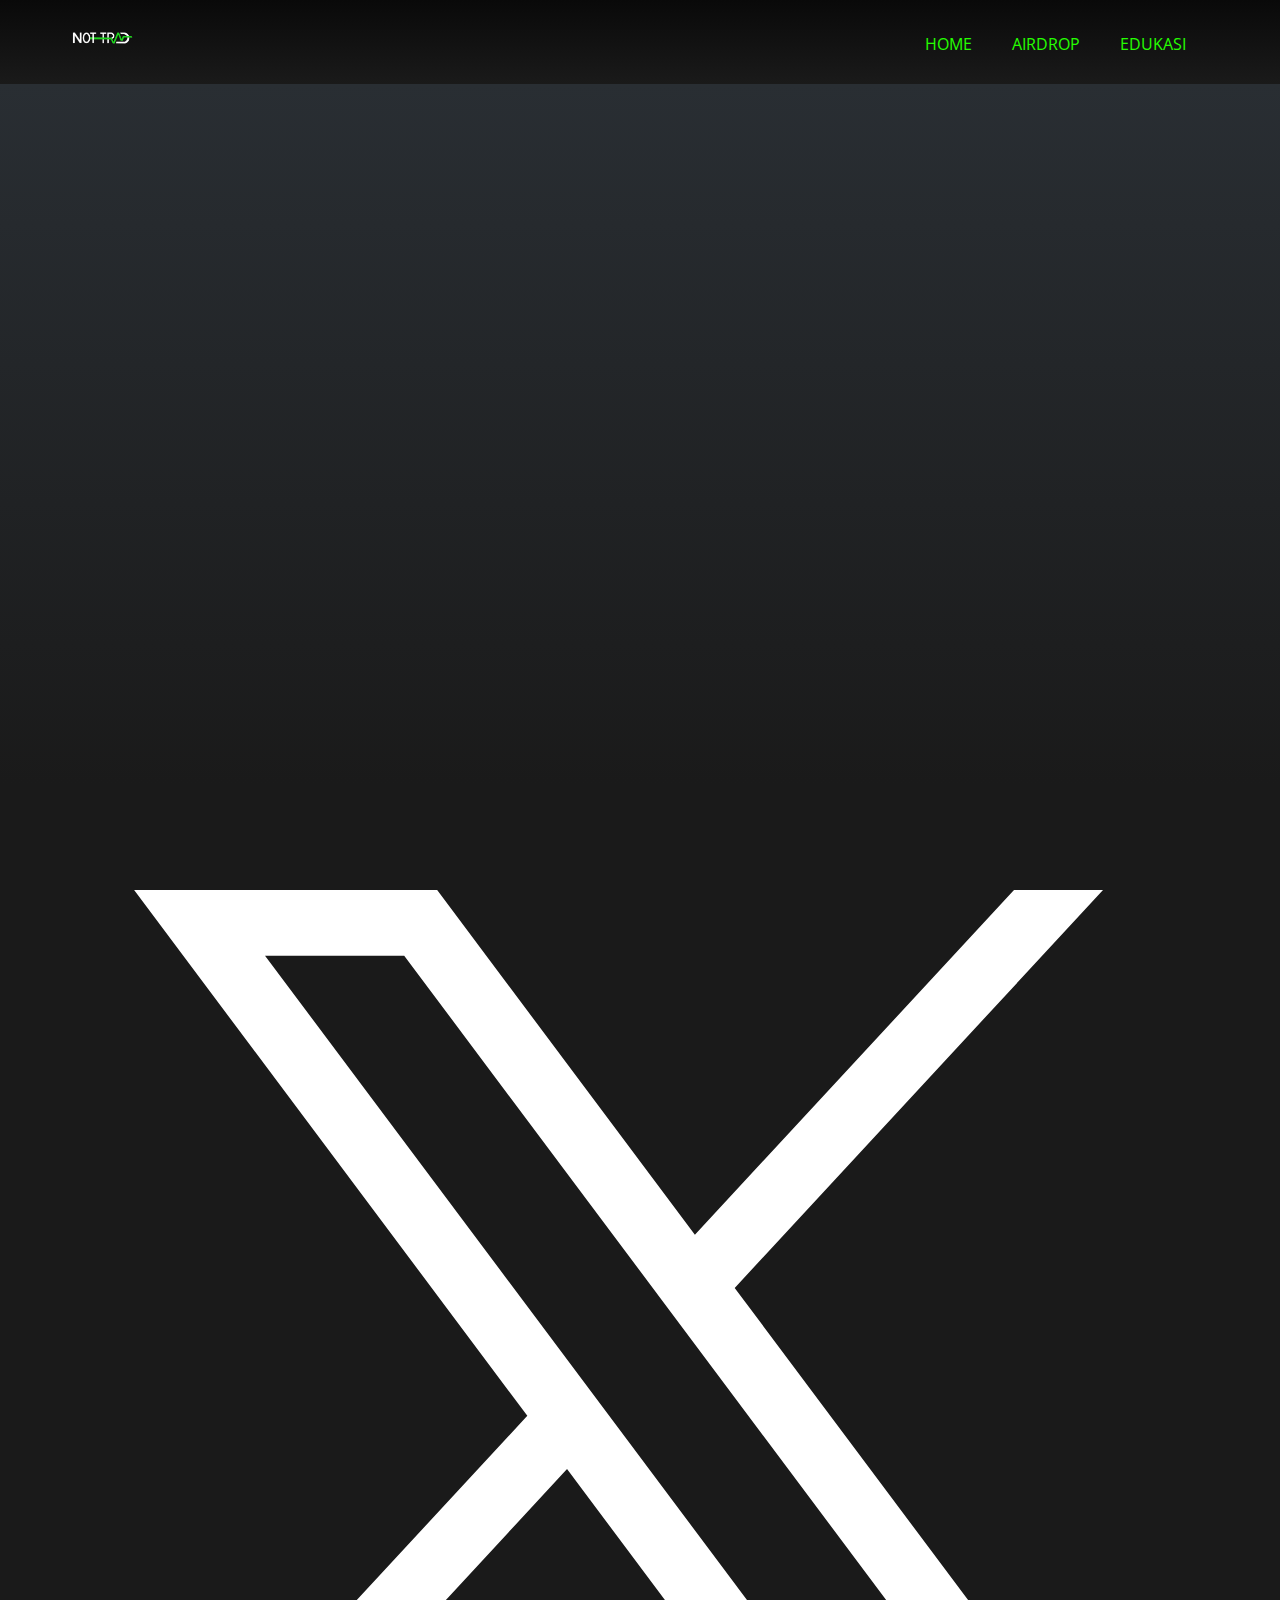
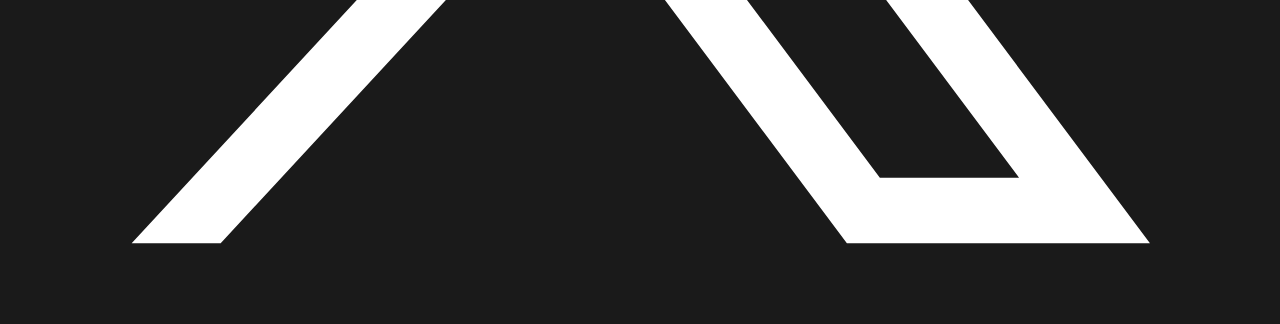
==== commit 2bb521cf: "Add files via upload" ====
--- a/index.html
+++ b/index.html
@@ -19,6 +19,7 @@
     
     
     
+    
     <script type="application/ld+json">{
 		"@context": "http://schema.org",
 		"@type": "Organization",
@@ -30,28 +31,27 @@
     <meta property="og:description" content="">
     <meta property="og:type" content="website">
   <meta data-intl-tel-input-cdn-path="intlTelInput/"></head>
-  <body data-path-to-root="./" data-include-products="false" class="u-body u-custom-color-4 u-xl-mode" data-lang="en"><header class="u-clearfix u-gradient u-header u-header" id="sec-81e6"><div class="u-clearfix u-sheet u-valign-middle-lg u-valign-middle-md u-valign-middle-sm u-valign-middle-xl u-sheet-1">
+  <body data-path-to-root="./" data-include-products="false" class="u-body u-custom-color-4 u-xl-mode" data-lang="en"><header class="u-clearfix u-gradient u-header u-sticky u-sticky-6fd2 u-header" id="sec-81e6"><div class="u-clearfix u-sheet u-valign-middle-lg u-valign-middle-md u-valign-middle-sm u-valign-middle-xl u-sheet-1">
         <a href="#" class="u-image u-logo u-image-1" data-image-width="1920" data-image-height="1080">
           <img src="images/IMG_5335.PNG" class="u-logo-image u-logo-image-1">
         </a>
         <nav class="u-menu u-menu-one-level u-offcanvas u-menu-1">
           <div class="menu-collapse" style="font-size: 1rem; letter-spacing: 0px;">
-            <a class="u-button-style u-custom-left-right-menu-spacing u-custom-padding-bottom u-custom-text-active-color u-custom-text-color u-custom-text-hover-color u-custom-top-bottom-menu-spacing u-nav-link u-text-active-custom-color-8 u-text-custom-color-8 u-text-hover-custom-color-8" href="#">
-              <svg class="u-svg-link" viewBox="0 0 24 24"><use xmlns:xlink="http://www.w3.org/1999/xlink" xlink:href="#menu-hamburger"></use></svg>
-              <svg version="1.1" xmlns="http://www.w3.org/2000/svg" xmlns:xlink="http://www.w3.org/1999/xlink"><defs><symbol id="menu-hamburger" viewBox="0 0 16 16" style="width: 16px; height: 16px;"><rect y="1" width="16" height="2"></rect><rect y="7" width="16" height="2"></rect><rect y="13" width="16" height="2"></rect>
-</symbol>
-</defs></svg>
+            <a class="u-button-style u-custom-left-right-menu-spacing u-custom-padding-bottom u-custom-text-active-color u-custom-text-color u-custom-text-hover-color u-custom-top-bottom-menu-spacing u-nav-link u-text-active-custom-color-8 u-text-custom-color-8 u-text-hover-custom-color-8" href="#" style="padding: 2px; font-size: calc(1em + 4.25px);">
+              <svg class="u-svg-link" viewBox="0 0 24 24"><use xlink:href="#menu-hamburger"></use></svg>
+              <svg class="u-svg-content" version="1.1" id="menu-hamburger" viewBox="0 0 16 16" x="0px" y="0px" xmlns:xlink="http://www.w3.org/1999/xlink" xmlns="http://www.w3.org/2000/svg"><g><rect y="1" width="16" height="2"></rect><rect y="7" width="16" height="2"></rect><rect y="13" width="16" height="2"></rect>
+</g></svg>
             </a>
           </div>
           <div class="u-custom-menu u-nav-container">
             <ul class="u-nav u-unstyled u-nav-1"><li class="u-nav-item"><a class="u-button-style u-nav-link u-text-active-custom-color-8 u-text-custom-color-8 u-text-hover-custom-color-8" href="NOT-TRADE.html#sec-2911" target="_blank" style="padding: 10px 20px;">HOME</a>
 </li><li class="u-nav-item"><a class="u-button-style u-nav-link u-text-active-custom-color-8 u-text-custom-color-8 u-text-hover-custom-color-8" href="NOT-TRADE.html#sec-2911" style="padding: 10px 20px;">AIRDROP</a>
-</li><li class="u-nav-item"><a class="u-button-style u-nav-link u-text-active-custom-color-8 u-text-custom-color-8 u-text-hover-custom-color-8" href="NOT-TRADE.html#carousel-da24" style="padding: 10px 20px;">EDUKASI</a>
+</li><li class="u-nav-item"><a class="u-button-style u-nav-link u-text-active-custom-color-8 u-text-custom-color-8 u-text-hover-custom-color-8" href="NOT-TRADE.html#carousel-da24" style="padding: 10px 24px 10px 20px;">EDUKASI</a>
 </li></ul>
           </div>
           <div class="u-custom-menu u-nav-container-collapse">
             <div class="u-container-style u-custom-color-3 u-inner-container-layout u-opacity u-opacity-90 u-sidenav">
-              <div class="u-sidenav-overflow">
+              <div class="u-inner-container-layout u-sidenav-overflow">
                 <div class="u-menu-close"></div>
                 <ul class="u-align-center u-nav u-popupmenu-items u-unstyled u-nav-2"><li class="u-nav-item"><a class="u-button-style u-nav-link" href="NOT-TRADE.html#sec-2911" target="_blank">HOME</a>
 </li><li class="u-nav-item"><a class="u-button-style u-nav-link" href="NOT-TRADE.html#sec-2911">AIRDROP</a>
@@ -73,46 +73,52 @@
       </div>
       
     </section>
-    <section class="u-align-center u-clearfix u-container-align-center-lg u-container-align-center-md u-container-align-center-sm u-container-align-center-xl u-gradient u-section-2" id="sec-342c">
+    <section class="u-align-center u-clearfix u-container-align-center u-container-align-center-lg u-container-align-center-md u-container-align-center-sm u-container-align-center-xl u-gradient u-section-2" id="sec-342c">
       <div class="u-clearfix u-sheet u-valign-middle-lg u-valign-middle-md u-valign-middle-sm u-valign-middle-xl u-sheet-1">
-        <div id="carousel-da24" data-interval="5000" data-u-ride="carousel" class="custom-expanded u-carousel u-expanded-width-lg u-expanded-width-md u-expanded-width-sm u-expanded-width-xl u-hidden-lg u-hidden-md u-hidden-sm u-hidden-xl u-slider u-slider-1">
+        <div id="carousel-85fa" data-interval="5000" data-u-ride="carousel" class="custom-expanded u-carousel u-expanded-width-lg u-expanded-width-md u-expanded-width-sm u-expanded-width-xl u-hidden-lg u-hidden-md u-hidden-sm u-hidden-xl u-slider u-slider-1">
           <ol class="u-absolute-hcenter u-carousel-indicators u-carousel-indicators-1">
-            <li data-u-target="#carousel-da24" class="u-active u-grey-30 u-shape-rectangle" data-u-slide-to="0" style="width: 7px; height: 3px;"></li>
-            <li data-u-target="#carousel-da24" class="u-grey-30 u-shape-rectangle" data-u-slide-to="1" style="width: 7px; height: 3px;"></li>
+            <li data-u-target="#carousel-85fa" class="u-active u-custom-color-8 u-shape-rectangle" data-u-slide-to="0" style="width: 7px; height: 3px;"></li>
+            <li data-u-target="#carousel-85fa" class="u-custom-color-8 u-shape-rectangle" data-u-slide-to="1" style="width: 7px; height: 3px;"></li>
           </ol>
           <div class="u-carousel-inner" role="listbox">
-            <div class="u-active u-carousel-item u-container-style u-image u-image-contain u-shading u-slide u-image-1" data-image-width="3000" data-image-height="1080">
+            <div class="u-active u-carousel-item u-container-style u-image u-image-contain u-shape-rectangle u-slide u-image-1" data-image-width="1920" data-image-height="1080">
               <div class="u-container-layout u-valign-middle-lg u-valign-middle-md u-valign-middle-sm u-valign-middle-xl u-container-layout-1">
-                <h2 class="u-text u-text-default u-text-1">PAWS </h2>
-                <a href="#" class="u-border-none u-btn u-btn-round u-button-style u-custom-color-8 u-hover-palette-5-dark-2 u-radius u-btn-1"><span class="u-icon"><svg class="u-svg-content" viewBox="0 0 60 60" x="0px" y="0px" style="width: 1em; height: 1em;"><path d="M30,0C13.458,0,0,13.458,0,30s13.458,30,30,30s30-13.458,30-30S46.542,0,30,0z M45.563,30.826l-22,15
+                <h2 class="u-text u-text-default u-text-white u-text-1">PAWS </h2>
+                <a href="https://t.me/PAWSOG_bot/PAWS?startapp=HjmeWoUF" class="u-border-none u-btn u-btn-round u-button-style u-custom-color-8 u-hover-palette-5-dark-2 u-radius u-btn-1"><span class="u-icon"><svg class="u-svg-content" viewBox="0 0 60 60" x="0px" y="0px" style="width: 1em; height: 1em;"><path d="M30,0C13.458,0,0,13.458,0,30s13.458,30,30,30s30-13.458,30-30S46.542,0,30,0z M45.563,30.826l-22,15
 	C23.394,45.941,23.197,46,23,46c-0.16,0-0.321-0.038-0.467-0.116C22.205,45.711,22,45.371,22,45V15c0-0.371,0.205-0.711,0.533-0.884
 	c0.328-0.174,0.724-0.15,1.031,0.058l22,15C45.836,29.36,46,29.669,46,30S45.836,30.64,45.563,30.826z"></path></svg></span>&nbsp;START BOT
                 </a>
               </div>
             </div>
-            <div class="u-carousel-item u-container-style u-image u-image-contain u-shading u-slide u-image-2" data-image-width="3000" data-image-height="1080">
+            <div class="u-carousel-item u-container-align-center-lg u-container-align-center-md u-container-align-center-sm u-container-align-center-xl u-container-style u-image u-image-contain u-slide u-image-2" data-image-width="1920" data-image-height="1080">
               <div class="u-container-layout u-valign-middle-lg u-valign-middle-md u-valign-middle-xl u-container-layout-2">
-                <h2 class="u-text u-text-default u-text-2">Time Farm </h2>
-                <a href="#" class="u-btn u-btn-round u-button-style u-custom-color-2 u-hover-custom-color-7 u-radius u-btn-2"><span class="u-icon"><svg class="u-svg-content" viewBox="0 0 60 60" x="0px" y="0px" style="width: 1em; height: 1em;"><path d="M30,0C13.458,0,0,13.458,0,30s13.458,30,30,30s30-13.458,30-30S46.542,0,30,0z M45.563,30.826l-22,15
+                <h2 class="u-align-center u-text u-text-default u-text-2">Time Farm </h2>
+                <a href="https://t.me/TimeFarmCryptoBot?start=11obfUW2mySeEsAsK" class="u-align-center u-btn u-btn-round u-button-style u-custom-color-2 u-hover-custom-color-7 u-radius u-btn-2"><span class="u-icon"><svg class="u-svg-content" viewBox="0 0 60 60" x="0px" y="0px" style="width: 1em; height: 1em;"><path d="M30,0C13.458,0,0,13.458,0,30s13.458,30,30,30s30-13.458,30-30S46.542,0,30,0z M45.563,30.826l-22,15
 	C23.394,45.941,23.197,46,23,46c-0.16,0-0.321-0.038-0.467-0.116C22.205,45.711,22,45.371,22,45V15c0-0.371,0.205-0.711,0.533-0.884
 	c0.328-0.174,0.724-0.15,1.031,0.058l22,15C45.836,29.36,46,29.669,46,30S45.836,30.64,45.563,30.826z"></path></svg></span>&nbsp;START BOT
                 </a>
               </div>
             </div>
           </div>
-          <a class="u-absolute-vcenter u-carousel-control u-carousel-control-prev u-icon-rounded u-opacity u-opacity-40 u-radius u-spacing-14 u-text-custom-color-8 u-text-hover-custom-color-8 u-carousel-control-1" href="#carousel-da24" role="button" data-u-slide="prev">
+          <a class="u-absolute-vcenter u-carousel-control u-carousel-control-prev u-icon-rounded u-opacity u-opacity-40 u-radius u-spacing-14 u-text-custom-color-8 u-text-hover-custom-color-8 u-carousel-control-1" href="#carousel-85fa" role="button" data-u-slide="prev">
             <span aria-hidden="true">
-              <svg viewBox="0 0 477.175 477.175"><path d="M145.188,238.575l215.5-215.5c5.3-5.3,5.3-13.8,0-19.1s-13.8-5.3-19.1,0l-225.1,225.1c-5.3,5.3-5.3,13.8,0,19.1l225.1,225
-                    c2.6,2.6,6.1,4,9.5,4s6.9-1.3,9.5-4c5.3-5.3,5.3-13.8,0-19.1L145.188,238.575z"></path></svg>
-            </span>
-            <span class="sr-only">+Previous</span>
+              <svg viewBox="0 0 256 256"><g><polygon points="207.093,30.187 176.907,0 48.907,128 176.907,256 207.093,225.813 109.28,128"></polygon>
+</g></svg>
+            </span>
+            <span class="sr-only">
+              <svg viewBox="0 0 256 256"><g><polygon points="207.093,30.187 176.907,0 48.907,128 176.907,256 207.093,225.813 109.28,128"></polygon>
+</g></svg>
+            </span>
           </a>
-          <a class="u-absolute-vcenter u-carousel-control u-carousel-control-next u-icon-rounded u-opacity u-opacity-40 u-radius u-spacing-14 u-text-custom-color-8 u-text-hover-custom-color-8 u-carousel-control-2" href="#carousel-da24" role="button" data-u-slide="next">
+          <a class="u-absolute-vcenter u-carousel-control u-carousel-control-next u-icon-rounded u-opacity u-opacity-40 u-radius u-spacing-14 u-text-custom-color-8 u-text-hover-custom-color-8 u-carousel-control-2" href="#carousel-85fa" role="button" data-u-slide="next">
             <span aria-hidden="true">
-              <svg viewBox="0 0 477.175 477.175"><path d="M360.731,229.075l-225.1-225.1c-5.3-5.3-13.8-5.3-19.1,0s-5.3,13.8,0,19.1l215.5,215.5l-215.5,215.5
-                    c-5.3,5.3-5.3,13.8,0,19.1c2.6,2.6,6.1,4,9.5,4c3.4,0,6.9-1.3,9.5-4l225.1-225.1C365.931,242.875,365.931,234.275,360.731,229.075z"></path></svg>
-            </span>
-            <span class="sr-only">+Next</span>
+              <svg viewBox="0 0 306 306"><g id="chevron-right"><polygon points="94.35,0 58.65,35.7 175.95,153 58.65,270.3 94.35,306 247.35,153"></polygon>
+</g></svg>
+            </span>
+            <span class="sr-only">
+              <svg viewBox="0 0 306 306"><g id="chevron-right"><polygon points="94.35,0 58.65,35.7 175.95,153 58.65,270.3 94.35,306 247.35,153"></polygon>
+</g></svg>
+            </span>
           </a>
         </div>
       </div>
@@ -252,5 +258,14 @@
         </div>
       </div>
     </section>
-    
-    
+    <section class="u-align-center u-clearfix u-container-align-center u-container-align-center-lg u-container-align-center-md u-container-align-center-sm u-container-align-center-xl u-grey-90 u-section-6" id="sec-07a3">
+      <div class="u-align-left u-clearfix u-sheet u-valign-middle u-sheet-1">
+        <div class="u-social-icons u-spacing-10 u-social-icons-1">
+          <a class="u-social-url" target="_blank" href=""><span class="u-icon u-social-icon u-social-twitter u-icon-1"><svg class="u-svg-link" preserveAspectRatio="xMidYMin slice" viewBox="0 0 1200 1200" style=""><use xmlns:xlink="http://www.w3.org/1999/xlink" xlink:href="#svg-a016"></use></svg><svg class="u-svg-content" viewBox="0 0 1200 1200" x="0px" y="0px" id="svg-a016" style="enable-background:new 0 0 1200 1200;"><g id="layer1" transform="translate(52.390088,-25.058597)"><path id="path1009" d="M15.1,136.7L429,690.1L12.5,1140.1h93.7l364.6-393.9l294.6,393.9h319L647.3,555.5L1035,136.7h-93.7
+		L605.4,499.5L334.1,136.7H15.1z M152.9,205.8h146.5L946.6,1071H800.1L152.9,205.8z"></path>
+</g></svg></span>
+          </a>
+        </div>
+      </div>
+    </section>
+    
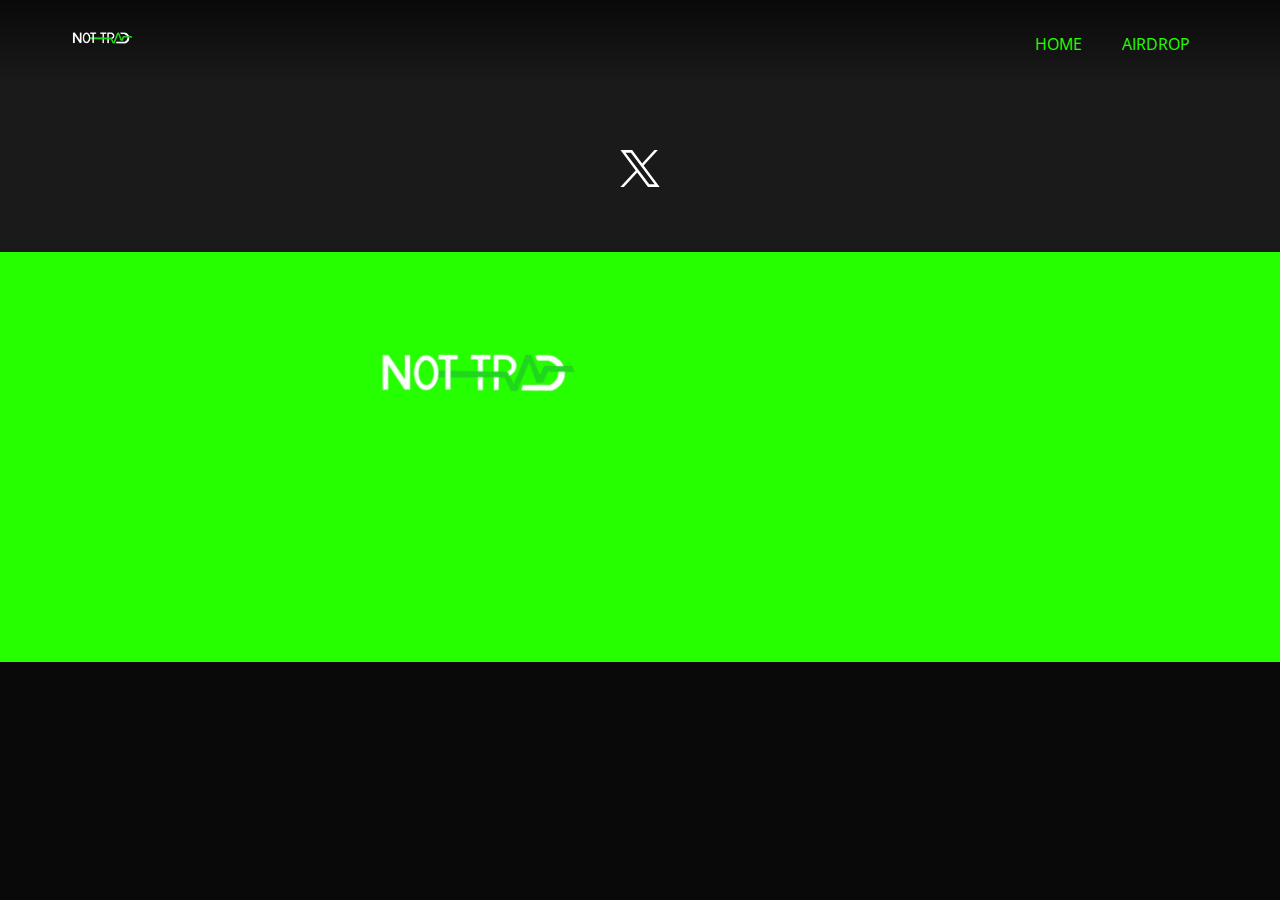
==== commit c27285be: "Add files via upload" ====
--- a/index.html
+++ b/index.html
@@ -11,7 +11,8 @@
     <script class="u-script" type="text/javascript" src="nicepage.js" defer=""></script>
     <meta name="generator" content="Nicepage 6.20.0, nicepage.com">
     <link id="u-theme-google-font" rel="stylesheet" href="https://fonts.googleapis.com/css?family=Roboto:100,100i,300,300i,400,400i,500,500i,700,700i,900,900i|Open+Sans:300,300i,400,400i,500,500i,600,600i,700,700i,800,800i">
-    <link id="u-page-google-font" rel="stylesheet" href="https://fonts.googleapis.com/css?family=Roboto:100,100i,300,300i,400,400i,500,500i,700,700i,900,900i|Roboto:100,100i,300,300i,400,400i,500,500i,700,700i,900,900i|Alata:400">
+    <link id="u-page-google-font" rel="stylesheet" href="https://fonts.googleapis.com/css?family=Roboto:100,100i,300,300i,400,400i,500,500i,700,700i,900,900i|Alata:400">
+    
     
     
     
@@ -45,8 +46,7 @@
           </div>
           <div class="u-custom-menu u-nav-container">
             <ul class="u-nav u-unstyled u-nav-1"><li class="u-nav-item"><a class="u-button-style u-nav-link u-text-active-custom-color-8 u-text-custom-color-8 u-text-hover-custom-color-8" href="NOT-TRADE.html#sec-2911" target="_blank" style="padding: 10px 20px;">HOME</a>
-</li><li class="u-nav-item"><a class="u-button-style u-nav-link u-text-active-custom-color-8 u-text-custom-color-8 u-text-hover-custom-color-8" href="NOT-TRADE.html#sec-2911" style="padding: 10px 20px;">AIRDROP</a>
-</li><li class="u-nav-item"><a class="u-button-style u-nav-link u-text-active-custom-color-8 u-text-custom-color-8 u-text-hover-custom-color-8" href="NOT-TRADE.html#carousel-da24" style="padding: 10px 24px 10px 20px;">EDUKASI</a>
+</li><li class="u-nav-item"><a class="u-button-style u-nav-link u-text-active-custom-color-8 u-text-custom-color-8 u-text-hover-custom-color-8" href="NOT-TRADE.html#sec-342c" style="padding: 10px 20px;">AIRDROP</a>
 </li></ul>
           </div>
           <div class="u-custom-menu u-nav-container-collapse">
@@ -54,8 +54,7 @@
               <div class="u-inner-container-layout u-sidenav-overflow">
                 <div class="u-menu-close"></div>
                 <ul class="u-align-center u-nav u-popupmenu-items u-unstyled u-nav-2"><li class="u-nav-item"><a class="u-button-style u-nav-link" href="NOT-TRADE.html#sec-2911" target="_blank">HOME</a>
-</li><li class="u-nav-item"><a class="u-button-style u-nav-link" href="NOT-TRADE.html#sec-2911">AIRDROP</a>
-</li><li class="u-nav-item"><a class="u-button-style u-nav-link" href="NOT-TRADE.html#carousel-da24">EDUKASI</a>
+</li><li class="u-nav-item"><a class="u-button-style u-nav-link" href="NOT-TRADE.html#sec-342c">AIRDROP</a>
 </li></ul>
               </div>
             </div>
@@ -63,44 +62,37 @@
           </div>
         </nav>
       </div></header>
-    <section class="u-clearfix u-gradient u-hidden-lg u-hidden-md u-hidden-sm u-hidden-xl u-image u-uploaded-video u-video-contain-xs u-section-1" id="sec-2911">
-      <div class="u-clearfix u-sheet u-sheet-1">
-        <p class="u-align-center u-custom-font u-hidden-lg u-hidden-md u-hidden-sm u-hidden-xl u-text u-text-white u-text-1" data-animation-name="customAnimationIn" data-animation-duration="1000" data-animation-delay="0">
-          <span style="font-weight: 700;">Strategi Trading Crypto &amp; Airdrop Cryptocurrency </span>
-        </p>
-        <a href="https://t.me/nottrad1" class="u-align-center-sm u-align-center-xs u-border-1 u-border-active-custom-color-8 u-border-hover-custom-color-8 u-border-palette-5-base u-btn u-btn-round u-button-style u-custom-font u-gradient u-heading-font u-hidden-lg u-hidden-md u-hidden-sm u-hidden-xl u-hover-feature u-hover-palette-4-dark-1 u-none u-radius u-text-active-grey-5 u-text-hover-grey-5 u-text-white u-btn-1">JOIN NOW </a>
-        <p class="u-heading-font u-hidden-lg u-hidden-md u-hidden-xl u-text u-text-body-alt-color u-text-2">Bergabung dengan pelajar lainnya secara gratis </p>
+    <section class="u-clearfix u-gradient u-hidden-lg u-hidden-sm u-hidden-xl u-image u-uploaded-video u-video-contain-xs u-section-1" id="sec-2911">
+      <div class="u-clearfix u-sheet u-sheet-1">
+        <a href="https://t.me/nottrad1" class="u-align-center-sm u-align-center-xs u-border-1 u-border-active-custom-color-8 u-border-hover-custom-color-8 u-border-palette-5-base u-btn u-btn-round u-button-style u-custom-font u-gradient u-heading-font u-hidden-lg u-hidden-sm u-hidden-xl u-hover-feature u-hover-palette-4-dark-1 u-none u-radius u-text-active-grey-5 u-text-hover-grey-5 u-text-white u-btn-1"> JOIN NOW </a>
+        <p class="u-heading-font u-hidden-lg u-hidden-xl u-text u-text-body-alt-color u-text-1">Bergabung dengan pelajar lainnya secara gratis </p>
       </div>
       
     </section>
-    <section class="u-align-center u-clearfix u-container-align-center u-container-align-center-lg u-container-align-center-md u-container-align-center-sm u-container-align-center-xl u-gradient u-section-2" id="sec-342c">
+    <section class="u-align-center u-clearfix u-container-align-center-lg u-container-align-center-md u-container-align-center-sm u-container-align-center-xl u-gradient u-hidden-lg u-hidden-sm u-hidden-xl u-section-2" id="sec-342c">
       <div class="u-clearfix u-sheet u-valign-middle-lg u-valign-middle-md u-valign-middle-sm u-valign-middle-xl u-sheet-1">
-        <div id="carousel-85fa" data-interval="5000" data-u-ride="carousel" class="custom-expanded u-carousel u-expanded-width-lg u-expanded-width-md u-expanded-width-sm u-expanded-width-xl u-hidden-lg u-hidden-md u-hidden-sm u-hidden-xl u-slider u-slider-1">
+        <div id="carousel-8f24" data-interval="5000" data-u-ride="carousel" class="custom-expanded u-carousel u-expanded-width-lg u-expanded-width-xl u-hidden-lg u-hidden-sm u-hidden-xl u-slider u-slider-1">
           <ol class="u-absolute-hcenter u-carousel-indicators u-carousel-indicators-1">
-            <li data-u-target="#carousel-85fa" class="u-active u-custom-color-8 u-shape-rectangle" data-u-slide-to="0" style="width: 7px; height: 3px;"></li>
-            <li data-u-target="#carousel-85fa" class="u-custom-color-8 u-shape-rectangle" data-u-slide-to="1" style="width: 7px; height: 3px;"></li>
+            <li data-u-target="#carousel-8f24" class="u-active u-custom-color-8 u-hover-white u-shape-circle" data-u-slide-to="0" style="width: 5px; height: 5px;"></li>
+            <li data-u-target="#carousel-8f24" class="u-custom-color-8 u-hover-white u-shape-circle" data-u-slide-to="1" style="width: 5px; height: 5px;"></li>
           </ol>
           <div class="u-carousel-inner" role="listbox">
             <div class="u-active u-carousel-item u-container-style u-image u-image-contain u-shape-rectangle u-slide u-image-1" data-image-width="1920" data-image-height="1080">
-              <div class="u-container-layout u-valign-middle-lg u-valign-middle-md u-valign-middle-sm u-valign-middle-xl u-container-layout-1">
+              <div class="u-container-layout u-valign-middle-lg u-valign-middle-xl u-container-layout-1">
                 <h2 class="u-text u-text-default u-text-white u-text-1">PAWS </h2>
-                <a href="https://t.me/PAWSOG_bot/PAWS?startapp=HjmeWoUF" class="u-border-none u-btn u-btn-round u-button-style u-custom-color-8 u-hover-palette-5-dark-2 u-radius u-btn-1"><span class="u-icon"><svg class="u-svg-content" viewBox="0 0 60 60" x="0px" y="0px" style="width: 1em; height: 1em;"><path d="M30,0C13.458,0,0,13.458,0,30s13.458,30,30,30s30-13.458,30-30S46.542,0,30,0z M45.563,30.826l-22,15
-	C23.394,45.941,23.197,46,23,46c-0.16,0-0.321-0.038-0.467-0.116C22.205,45.711,22,45.371,22,45V15c0-0.371,0.205-0.711,0.533-0.884
-	c0.328-0.174,0.724-0.15,1.031,0.058l22,15C45.836,29.36,46,29.669,46,30S45.836,30.64,45.563,30.826z"></path></svg></span>&nbsp;START BOT
+                <a href="https://t.me/PAWSOG_bot/PAWS?startapp=HjmeWoUF" class="u-border-none u-btn u-btn-round u-button-style u-custom-color-8 u-hover-palette-5-dark-2 u-radius u-btn-1"><span class="u-file-icon u-icon"><img src="images/1604538.png" alt=""></span>&nbsp;START BOT
                 </a>
               </div>
             </div>
-            <div class="u-carousel-item u-container-align-center-lg u-container-align-center-md u-container-align-center-sm u-container-align-center-xl u-container-style u-image u-image-contain u-slide u-image-2" data-image-width="1920" data-image-height="1080">
-              <div class="u-container-layout u-valign-middle-lg u-valign-middle-md u-valign-middle-xl u-container-layout-2">
+            <div class="u-carousel-item u-container-align-center-lg u-container-align-center-xl u-container-style u-image u-image-contain u-slide u-image-2" data-image-width="1920" data-image-height="1080">
+              <div class="u-container-layout u-valign-middle-lg u-valign-middle-xl u-container-layout-2">
                 <h2 class="u-align-center u-text u-text-default u-text-2">Time Farm </h2>
-                <a href="https://t.me/TimeFarmCryptoBot?start=11obfUW2mySeEsAsK" class="u-align-center u-btn u-btn-round u-button-style u-custom-color-2 u-hover-custom-color-7 u-radius u-btn-2"><span class="u-icon"><svg class="u-svg-content" viewBox="0 0 60 60" x="0px" y="0px" style="width: 1em; height: 1em;"><path d="M30,0C13.458,0,0,13.458,0,30s13.458,30,30,30s30-13.458,30-30S46.542,0,30,0z M45.563,30.826l-22,15
-	C23.394,45.941,23.197,46,23,46c-0.16,0-0.321-0.038-0.467-0.116C22.205,45.711,22,45.371,22,45V15c0-0.371,0.205-0.711,0.533-0.884
-	c0.328-0.174,0.724-0.15,1.031,0.058l22,15C45.836,29.36,46,29.669,46,30S45.836,30.64,45.563,30.826z"></path></svg></span>&nbsp;START BOT
+                <a href="https://t.me/TimeFarmCryptoBot?start=11obfUW2mySeEsAsK" class="u-align-center u-btn u-btn-round u-button-style u-custom-color-2 u-hover-custom-color-7 u-radius u-btn-2"><span class="u-file-icon u-icon"><img src="images/1604538.png" alt=""></span>&nbsp;START BOT
                 </a>
               </div>
             </div>
           </div>
-          <a class="u-absolute-vcenter u-carousel-control u-carousel-control-prev u-icon-rounded u-opacity u-opacity-40 u-radius u-spacing-14 u-text-custom-color-8 u-text-hover-custom-color-8 u-carousel-control-1" href="#carousel-85fa" role="button" data-u-slide="prev">
+          <a class="u-absolute-vcenter u-carousel-control u-carousel-control-prev u-icon-rounded u-opacity u-opacity-40 u-radius u-spacing-14 u-text-custom-color-8 u-text-hover-custom-color-8 u-carousel-control-1" href="#carousel-8f24" role="button" data-u-slide="prev">
             <span aria-hidden="true">
               <svg viewBox="0 0 256 256"><g><polygon points="207.093,30.187 176.907,0 48.907,128 176.907,256 207.093,225.813 109.28,128"></polygon>
 </g></svg>
@@ -110,7 +102,7 @@
 </g></svg>
             </span>
           </a>
-          <a class="u-absolute-vcenter u-carousel-control u-carousel-control-next u-icon-rounded u-opacity u-opacity-40 u-radius u-spacing-14 u-text-custom-color-8 u-text-hover-custom-color-8 u-carousel-control-2" href="#carousel-85fa" role="button" data-u-slide="next">
+          <a class="u-absolute-vcenter u-carousel-control u-carousel-control-next u-icon-rounded u-opacity u-opacity-40 u-radius u-spacing-14 u-text-custom-color-8 u-text-hover-custom-color-8 u-carousel-control-2" href="#carousel-8f24" role="button" data-u-slide="next">
             <span aria-hidden="true">
               <svg viewBox="0 0 306 306"><g id="chevron-right"><polygon points="94.35,0 58.65,35.7 175.95,153 58.65,270.3 94.35,306 247.35,153"></polygon>
 </g></svg>
@@ -128,7 +120,7 @@
         <h6 class="u-text u-text-custom-color-8 u-text-1"><span class="u-icon"><svg class="u-svg-content" viewBox="0 0 52.966 52.966" x="0px" y="0px" style="width: 1em; height: 1em;"><path d="M51.704,51.273L36.845,35.82c3.79-3.801,6.138-9.041,6.138-14.82c0-11.58-9.42-21-21-21s-21,9.42-21,21s9.42,21,21,21
 	c5.083,0,9.748-1.817,13.384-4.832l14.895,15.491c0.196,0.205,0.458,0.307,0.721,0.307c0.25,0,0.499-0.093,0.693-0.279
 	C52.074,52.304,52.086,51.671,51.704,51.273z M21.983,40c-10.477,0-19-8.523-19-19s8.523-19,19-19s19,8.523,19,19
-	S32.459,40,21.983,40z"></path></svg></span>&nbsp;POTENCIAL SEKARANG!<span style="font-weight: 700;">
+	S32.459,40,21.983,40z"></path></svg></span>&nbsp;POPULAR SEKARANG!<span style="font-weight: 700;">
             <span style="font-weight: 900;">
               <span style="font-weight: 900;">
                 <span style="font-weight: 400;"></span>
@@ -136,10 +128,10 @@
             </span>
           </span>
         </h6>
-        <p class="u-heading-font u-text u-text-body-alt-color u-text-2">Berikut adalah beberapa airdrop cryptocurrency paling potencial</p>
-      </div>
-    </section>
-    <section class="u-clearfix u-gradient u-hidden-lg u-hidden-md u-hidden-sm u-hidden-xl u-section-4" id="sec-03e0">
+        <p class="u-heading-font u-hidden-lg u-hidden-sm u-hidden-xl u-text u-text-body-alt-color u-text-2">Berikut adalah beberapa airdrop cryptocurrency paling popular</p>
+      </div>
+    </section>
+    <section class="u-clearfix u-gradient u-hidden-lg u-hidden-sm u-hidden-xl u-section-4" id="sec-03e0">
       <div class="u-clearfix u-sheet u-sheet-1">
         <div class="u-absolute-hcenter-lg u-absolute-hcenter-md u-absolute-hcenter-sm u-absolute-hcenter-xl u-border-2 u-border-palette-5-base u-line u-line-vertical u-line-1"></div>
         <p class="u-custom-font u-font-roboto u-text u-text-white u-text-1">Education<span style="font-weight: 700;">
@@ -261,11 +253,15 @@
     <section class="u-align-center u-clearfix u-container-align-center u-container-align-center-lg u-container-align-center-md u-container-align-center-sm u-container-align-center-xl u-grey-90 u-section-6" id="sec-07a3">
       <div class="u-align-left u-clearfix u-sheet u-valign-middle u-sheet-1">
         <div class="u-social-icons u-spacing-10 u-social-icons-1">
-          <a class="u-social-url" target="_blank" href=""><span class="u-icon u-social-icon u-social-twitter u-icon-1"><svg class="u-svg-link" preserveAspectRatio="xMidYMin slice" viewBox="0 0 1200 1200" style=""><use xmlns:xlink="http://www.w3.org/1999/xlink" xlink:href="#svg-a016"></use></svg><svg class="u-svg-content" viewBox="0 0 1200 1200" x="0px" y="0px" id="svg-a016" style="enable-background:new 0 0 1200 1200;"><g id="layer1" transform="translate(52.390088,-25.058597)"><path id="path1009" d="M15.1,136.7L429,690.1L12.5,1140.1h93.7l364.6-393.9l294.6,393.9h319L647.3,555.5L1035,136.7h-93.7
+          <a class="u-social-url" target="_blank" href="" title="https://x.com/nottrader_"><span class="u-icon u-social-icon u-social-twitter u-icon-1"><svg class="u-svg-link" preserveAspectRatio="xMidYMin slice" viewBox="0 0 1200 1200" style=""><use xmlns:xlink="http://www.w3.org/1999/xlink" xlink:href="#svg-a016"></use></svg><svg class="u-svg-content" viewBox="0 0 1200 1200" x="0px" y="0px" id="svg-a016" style="enable-background:new 0 0 1200 1200;"><g id="layer1" transform="translate(52.390088,-25.058597)"><path id="path1009" d="M15.1,136.7L429,690.1L12.5,1140.1h93.7l364.6-393.9l294.6,393.9h319L647.3,555.5L1035,136.7h-93.7
 		L605.4,499.5L334.1,136.7H15.1z M152.9,205.8h146.5L946.6,1071H800.1L152.9,205.8z"></path>
 </g></svg></span>
           </a>
         </div>
       </div>
     </section>
-    
+    <section class="u-clearfix u-custom-color-8 u-section-7" id="sec-1963">
+      <div class="u-clearfix u-sheet u-sheet-1">
+        <img class="u-image u-image-contain u-image-default u-preserve-proportions u-image-1" src="images/IMG_5335.PNG" alt="" data-image-width="1920" data-image-height="1080">
+      </div>
+    </section>
--- a/nicepage.css
+++ b/nicepage.css
@@ -44769,20 +44769,20 @@
   }
 
   .u-header .u-sheet-1 {
-    min-height: 68px;
+    min-height: 52px;
   }
 
   .u-header .u-image-1 {
-    width: 85px;
-    height: 48px;
-    margin-top: 12px;
-    margin-left: -22px;
+    width: 76px;
+    height: 43px;
+    margin-top: 8px;
+    margin-left: -21px;
   }
 
   .u-header .u-menu-1 {
-    margin-top: -40px;
-    margin-right: -12px;
-    margin-bottom: 16px;
+    margin-top: -38px;
+    margin-right: -13px;
+    margin-bottom: 14px;
   }
 
   .u-header .u-nav-2 {
--- a/NOT-TRADE.css
+++ b/NOT-TRADE.css
@@ -1,19 +1,10 @@
  .u-section-1 {
-  background-image: url("images/IMG_5372.PNG"), linear-gradient(to bottom, #1a1a1a, #292d33);
+  background-image: url('images/IMG_5372.PNG'), linear-gradient(to bottom, #1a1a1a, #292d33);
   background-position: 50% 50%;
 }
 
 .u-section-1 .u-sheet-1 {
   min-height: 450px;
-}
-
-.u-section-1 .u-text-1 {
-  font-size: 3rem;
-  font-family: Roboto, sans-serif;
-  letter-spacing: normal;
-  width: 806px;
-  font-weight: 700;
-  margin: 33px auto 0;
 }
 
 .u-section-1 .u-btn-1 {
@@ -27,27 +18,20 @@
   padding: 9px 176px 10px 175px;
 }
 
-.u-section-1 .u-text-2 {
+.u-section-1 .u-text-1 {
   font-size: 0.625rem;
   width: 219px;
   margin: 6px auto 0;
 }
 
 @media (max-width: 1199px) {
-  .u-section-1 .u-text-1 {
-    letter-spacing: 1px;
-    line-height: 1.33;
-    width: auto;
-    margin-top: 13px;
-  }
-
   .u-section-1 .u-btn-1 {
     margin-top: 52px;
     margin-left: 113px;
     padding: 7px 143px 9px 142px;
   }
 
-  .u-section-1 .u-text-2 {
+  .u-section-1 .u-text-1 {
     font-size: 0.75rem;
     width: auto;
     margin-top: 0;
@@ -57,39 +41,32 @@
 }
 
 @media (max-width: 991px) {
+  .u-section-1 .u-btn-1 {
+    font-size: 0.875rem;
+    margin-top: 246px;
+    margin-left: 88px;
+    padding: 13px 145px 14px;
+  }
+
   .u-section-1 .u-text-1 {
-    font-size: 1.875rem;
-  }
-
-  .u-section-1 .u-btn-1 {
-    margin-top: 27px;
-    margin-left: auto;
-    padding-left: 102px;
-    padding-right: 102px;
-  }
-
-  .u-section-1 .u-text-2 {
     font-size: 0.625rem;
-    width: 225px;
-    margin-left: auto;
-    margin-right: auto;
+    margin-right: 340px;
+    margin-bottom: 60px;
+    margin-left: 156px;
   }
 }
 
 @media (max-width: 767px) {
-  .u-section-1 .u-text-1 {
-    font-size: 1.5rem;
-    margin-left: 54px;
-    margin-right: 54px;
-  }
-
   .u-section-1 .u-btn-1 {
     margin-top: 40px;
+    margin-left: 0;
     padding: 0 93px 1px 92px;
   }
 
-  .u-section-1 .u-text-2 {
+  .u-section-1 .u-text-1 {
     width: 227px;
+    margin-left: 66px;
+    margin-right: 250px;
   }
 }
 
@@ -101,33 +78,22 @@
   }
 
   .u-section-1 .u-sheet-1 {
-    min-height: 414px;
-  }
-
-  .u-section-1 .u-text-1 {
-    --animation-custom_in-translate_x: -200px;
-    --animation-custom_in-translate_y: 0px;
-    --animation-custom_in-opacity: 0;
-    --animation-custom_in-rotate: 0deg;
-    --animation-custom_in-scale: 1;
-    font-size: 1.25rem;
-    margin-top: 68px;
-    margin-right: 77px;
-    margin-left: -35px;
+    min-height: 316px;
   }
 
   .u-section-1 .u-btn-1 {
     transition-duration: 0.5s;
     border-style: solid;
-    margin-top: 77px;
-    margin-left: 9px;
-    padding: 2px 70px 3px;
-  }
-
-  .u-section-1 .u-text-2 {
+    margin-top: 210px;
+    margin-left: 16px;
+    padding: 4px 66px 5px 65px;
+  }
+
+  .u-section-1 .u-text-1 {
     font-size: 0.375rem;
     width: auto;
-    margin: 9px 170px 60px 38px;
+    margin-right: 158px;
+    margin-left: 50px;
   }
 }
 
@@ -165,7 +131,7 @@
 }
 
 .u-section-2 .u-image-1 {
-  background-image: linear-gradient(0deg, rgba(0, 0, 0, 0.35), rgba(0, 0, 0, 0.35)), url('images/IMG_5386.PNG');
+  background-image: url("images/IMG_5396.PNG");
   background-position: 50% 50%;
 }
 
@@ -191,7 +157,7 @@
 }
 
 .u-section-2 .u-image-2 {
-  background-image: linear-gradient(0deg, rgba(0, 0, 0, 0.35), rgba(0, 0, 0, 0.35)), url('images/IMG_5388.PNG');
+  background-image: url("images/IMG_5395.PNG");
   background-position: 50% 50%;
 }
 
@@ -200,18 +166,18 @@
 }
 
 .u-section-2 .u-text-2 {
-  margin-top: 20px;
-  margin-bottom: 0;
   font-size: 3rem;
+  font-weight: 400;
+  margin: 20px -60px 0;
 }
 
 .u-section-2 .u-btn-2 {
   --radius: 6px;
   font-weight: 700;
   font-size: 0.9375rem;
-  margin-bottom: 0;
-  margin-top: 20px;
   background-image: none;
+  box-shadow: 0px 0px 8px 0px rgba(255,80,0,1);
+  margin: 20px -60px 0;
   padding: 8px 33px;
 }
 
@@ -221,7 +187,6 @@
   left: 0;
   position: absolute;
   right: auto;
-  box-shadow: 0px 0px 20px 0px rgba(128,128,128,1);
 }
 
 .u-section-2 .u-carousel-control-2 {
@@ -230,7 +195,6 @@
   left: auto;
   position: absolute;
   right: 0;
-  box-shadow: 0px 0px 20px 0px rgba(128,128,128,1);
 }
 
 @media (max-width: 1199px) {
@@ -238,6 +202,10 @@
     margin-right: initial;
     margin-left: initial;
   }
+
+  .u-section-2 .u-btn-2 {
+    margin-right: 0;
+  }
 }
 
 @media (max-width: 991px) {
@@ -246,10 +214,10 @@
   }
 
   .u-section-2 .u-slider-1 {
-    min-height: 554px;
+    min-height: 543px;
     height: auto;
-    margin-right: initial;
-    margin-left: initial;
+    width: 706px;
+    margin: 56px auto;
   }
 
   .u-section-2 .u-container-layout-1 {
@@ -257,9 +225,45 @@
     padding-right: 70px;
   }
 
+  .u-section-2 .u-text-1 {
+    width: auto;
+    margin-top: 194px;
+    margin-right: auto;
+    margin-left: 154px;
+  }
+
+  .u-section-2 .u-btn-1 {
+    margin-top: 17px;
+    margin-right: auto;
+    margin-left: 32px;
+    padding: 13px 120px 14px 119px;
+  }
+
   .u-section-2 .u-container-layout-2 {
-    padding-left: 70px;
-    padding-right: 70px;
+    padding-left: 10px;
+    padding-right: 10px;
+  }
+
+  .u-section-2 .u-text-2 {
+    width: auto;
+    margin-top: 190px;
+    margin-right: auto;
+    margin-left: 132px;
+  }
+
+  .u-section-2 .u-btn-2 {
+    margin-top: 9px;
+    margin-right: auto;
+    margin-left: 63px;
+    padding: 16px 136px 16px 134px;
+  }
+
+  .u-section-2 .u-carousel-control-1 {
+    left: -34px;
+  }
+
+  .u-section-2 .u-carousel-control-2 {
+    right: -36px;
   }
 }
 
@@ -270,8 +274,7 @@
 
   .u-section-2 .u-slider-1 {
     min-height: 504px;
-    margin-right: initial;
-    margin-left: initial;
+    width: 540px;
   }
 
   .u-section-2 .u-container-layout-1 {
@@ -283,6 +286,10 @@
     font-size: 2.25rem;
   }
 
+  .u-section-2 .u-btn-1 {
+    margin-left: 0;
+  }
+
   .u-section-2 .u-container-layout-2 {
     padding-left: 60px;
     padding-right: 60px;
@@ -290,6 +297,10 @@
 
   .u-section-2 .u-text-2 {
     font-size: 2.25rem;
+  }
+
+  .u-section-2 .u-btn-2 {
+    margin-left: 0;
   }
 }
 
@@ -301,61 +312,67 @@
   }
 
   .u-section-2 .u-sheet-1 {
-    min-height: 191px;
+    min-height: 290px;
   }
 
   .u-section-2 .u-slider-1 {
-    min-height: 147px;
-    width: 403px;
-    margin: 14px -31px 30px;
+    min-height: 185px;
+    width: 357px;
+    margin: 68px -8px 37px;
   }
 
   .u-section-2 .u-carousel-indicators-1 {
-    bottom: 15px;
+    bottom: 26px;
   }
 
   .u-section-2 .u-container-layout-1 {
-    padding-left: 54px;
-    padding-right: 54px;
+    padding-left: 47px;
+    padding-right: 47px;
   }
 
   .u-section-2 .u-text-1 {
     font-size: 1.25rem;
-    width: auto;
+    margin-top: 30px;
+    margin-left: 66px;
+  }
+
+  .u-section-2 .u-btn-1 {
     margin-top: 14px;
-    margin-right: auto;
-    margin-left: 81px;
-  }
-
-  .u-section-2 .u-btn-1 {
-    margin-top: 9px;
-    margin-right: auto;
-    margin-left: 25px;
-    padding: 0 36px;
+    padding: 4px 36px 5px;
+  }
+
+  .u-section-2 .u-container-layout-2 {
+    padding-left: 40px;
+    padding-right: 40px;
   }
 
   .u-section-2 .u-text-2 {
     font-size: 1.25rem;
-    width: auto;
-    margin-top: 6px;
-    margin-right: auto;
-    margin-left: 52px;
+    font-weight: 700;
+    margin-top: 29px;
+    margin-left: 45px;
   }
 
   .u-section-2 .u-btn-2 {
-    margin-top: 14px;
-    margin-right: auto;
-    margin-left: 18px;
-    padding-top: 1px;
-    padding-bottom: 2px;
+    margin-top: 7px;
+    margin-left: 7px;
+    padding: 4px 37px 5px 36px;
   }
 
   .u-section-2 .u-carousel-control-1 {
+    width: 21px;
+    height: 21px;
+    left: -10px;
     --radius: 50px;
+    padding: 0;
   }
 
   .u-section-2 .u-carousel-control-2 {
+    width: 21px;
+    height: 21px;
     --radius: 50px;
+    right: -11px;
+    padding: 0;
   }
 } .u-section-3 {
   background-position: 50% 50%;
@@ -430,22 +447,21 @@
 
 @media (max-width: 575px) {
   .u-section-3 .u-sheet-1 {
-    min-height: 61px;
+    min-height: 60px;
   }
 
   .u-section-3 .u-text-1 {
     letter-spacing: 4px;
     font-size: 0.75rem;
     width: auto;
-    margin-top: -233px;
-    margin-right: 88px;
-    margin-left: -33px;
+    margin-top: -269px;
+    margin-right: 72px;
+    margin-left: -17px;
   }
 
   .u-section-3 .u-text-2 {
-    margin-right: 46px;
+    margin-right: 33px;
     margin-bottom: 60px;
-    margin-left: -13px;
   }
 } .u-section-4 {
   background-image: linear-gradient(to bottom, #1a1a1a, #292d33);
@@ -784,14 +800,16 @@
   }
 
   .u-section-4 .u-text-1 {
-    width: 229px;
-    margin-top: 21px;
+    width: auto;
+    margin-top: 28px;
+    margin-right: 207px;
+    margin-left: 284px;
   }
 
   .u-section-4 .u-icon-1 {
     width: 24px;
     height: 24px;
-    margin-top: 67px;
+    margin-top: 60px;
     margin-right: 386px;
     margin-left: 310px;
   }
@@ -966,6 +984,8 @@
     font-size: 1rem;
     width: 87px;
     margin-top: 33px;
+    margin-left: 194px;
+    margin-right: 117px;
   }
 
   .u-section-4 .u-icon-1 {
@@ -1152,7 +1172,7 @@
   .u-section-4 .u-icon-1 {
     width: 23px;
     height: 23px;
-    margin-top: 41px;
+    margin-top: 39px;
     margin-right: auto;
     margin-left: 135px;
     padding: 6px;
@@ -1160,7 +1180,7 @@
 
   .u-section-4 .u-text-2 {
     font-size: 0.4375rem;
-    margin-top: -19px;
+    margin-top: -17px;
     margin-right: 205px;
     margin-left: 58px;
   }
@@ -1583,4 +1603,77 @@
     margin-top: 19px;
     padding: 4px 57px;
   }
+}.u-section-6 .u-sheet-1 {
+  min-height: 168px;
+}
+
+.u-section-6 .u-social-icons-1 {
+  white-space: nowrap;
+  height: 44px;
+  min-height: 16px;
+  width: 44px;
+  min-width: 16px;
+  margin: 60px auto;
+}
+
+.u-section-6 .u-icon-1 {
+  height: 32px;
+}
+
+@media (max-width: 991px) {
+  .u-section-6 .u-sheet-1 {
+    min-height: 75px;
+  }
+
+  .u-section-6 .u-social-icons-1 {
+    margin-top: 16px;
+    margin-bottom: 16px;
+  }
+}
+
+@media (max-width: 575px) {
+  .u-section-6 .u-sheet-1 {
+    min-height: 57px;
+  }
+
+  .u-section-6 .u-social-icons-1 {
+    height: 22px;
+    width: 22px;
+    margin-top: 18px;
+    margin-bottom: 18px;
+  }
+}.u-section-7 .u-sheet-1 {
+  min-height: 410px;
+}
+
+.u-section-7 .u-image-1 {
+  width: 207px;
+  height: 155px;
+  margin: 50px auto 60px 303px;
+}
+
+@media (max-width: 991px) {
+  .u-section-7 .u-sheet-1 {
+    min-height: 14px;
+  }
+
+  .u-section-7 .u-image-1 {
+    width: 414px;
+    height: 310px;
+    margin-top: -1186px;
+    margin-left: 52px;
+  }
+}
+
+@media (max-width: 575px) {
+  .u-section-7 .u-sheet-1 {
+    min-height: 9px;
+  }
+
+  .u-section-7 .u-image-1 {
+    width: 345px;
+    height: 135px;
+    margin-top: -1462px;
+    margin-left: -50px;
+  }
 }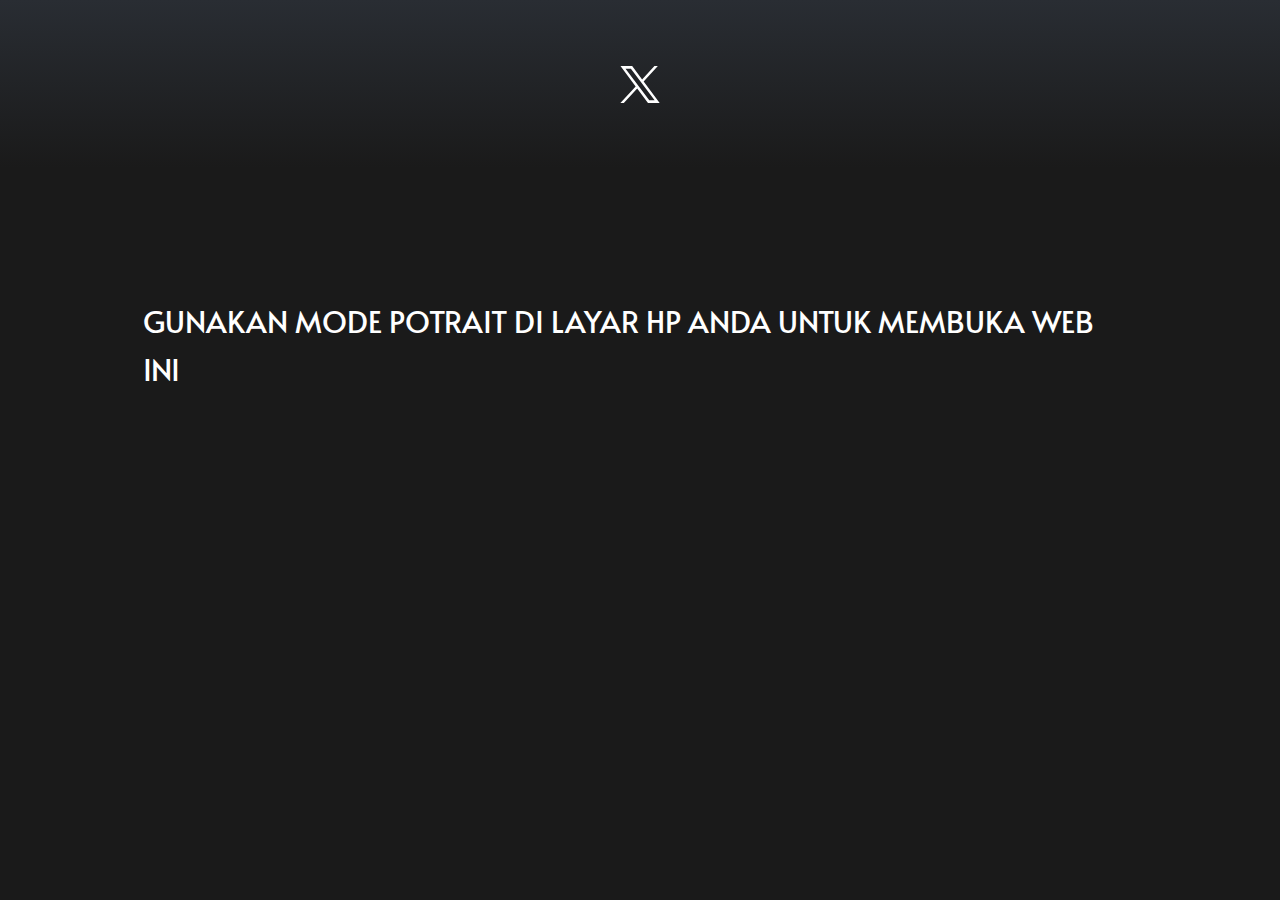
==== commit a5659f40: "Add files via upload" ====
--- a/index.html
+++ b/index.html
@@ -32,7 +32,7 @@
     <meta property="og:description" content="">
     <meta property="og:type" content="website">
   <meta data-intl-tel-input-cdn-path="intlTelInput/"></head>
-  <body data-path-to-root="./" data-include-products="false" class="u-body u-custom-color-4 u-xl-mode" data-lang="en"><header class="u-clearfix u-gradient u-header u-sticky u-sticky-6fd2 u-header" id="sec-81e6"><div class="u-clearfix u-sheet u-valign-middle-lg u-valign-middle-md u-valign-middle-sm u-valign-middle-xl u-sheet-1">
+  <body data-path-to-root="./" data-include-products="false" class="u-body u-grey-90 u-xl-mode" data-lang="en"><header class="u-clearfix u-gradient u-header u-hidden-lg u-hidden-md u-hidden-sm u-hidden-xl u-sticky u-sticky-6fd2 u-header" id="sec-81e6"><div class="u-clearfix u-sheet u-valign-middle-lg u-valign-middle-md u-valign-middle-sm u-valign-middle-xl u-sheet-1">
         <a href="#" class="u-image u-logo u-image-1" data-image-width="1920" data-image-height="1080">
           <img src="images/IMG_5335.PNG" class="u-logo-image u-logo-image-1">
         </a>
@@ -62,19 +62,57 @@
           </div>
         </nav>
       </div></header>
-    <section class="u-clearfix u-gradient u-hidden-lg u-hidden-sm u-hidden-xl u-image u-uploaded-video u-video-contain-xs u-section-1" id="sec-2911">
+    <section class="u-clearfix u-gradient u-hidden-lg u-hidden-md u-hidden-sm u-hidden-xl u-image u-uploaded-video u-video-contain-xs u-section-1" id="sec-2911">
       <div class="u-clearfix u-sheet u-sheet-1">
         <a href="https://t.me/nottrad1" class="u-align-center-sm u-align-center-xs u-border-1 u-border-active-custom-color-8 u-border-hover-custom-color-8 u-border-palette-5-base u-btn u-btn-round u-button-style u-custom-font u-gradient u-heading-font u-hidden-lg u-hidden-sm u-hidden-xl u-hover-feature u-hover-palette-4-dark-1 u-none u-radius u-text-active-grey-5 u-text-hover-grey-5 u-text-white u-btn-1"> JOIN NOW </a>
         <p class="u-heading-font u-hidden-lg u-hidden-xl u-text u-text-body-alt-color u-text-1">Bergabung dengan pelajar lainnya secara gratis </p>
       </div>
       
     </section>
-    <section class="u-align-center u-clearfix u-container-align-center-lg u-container-align-center-md u-container-align-center-sm u-container-align-center-xl u-gradient u-hidden-lg u-hidden-sm u-hidden-xl u-section-2" id="sec-342c">
+    <section class="u-carousel u-carousel-duration-500 u-carousel-left u-hidden-lg u-hidden-md u-hidden-sm u-hidden-xl u-slide u-valign-middle-xs u-block-ac86-1" id="carousel-7dfc" data-interval="1500" data-u-ride="carousel" data-pause="false">
+      <ol class="u-absolute-hcenter u-carousel-indicators u-block-ac86-2">
+        <li data-u-target="#carousel-7dfc" class="u-active u-shape-circle" style="width: 10px; height: 10px;" data-u-slide-to="0"></li>
+        <li data-u-target="#carousel-7dfc" class="u-shape-circle" style="width: 10px; height: 10px;" data-u-slide-to="1"></li>
+      </ol>
+      <div class="u-carousel-inner" role="listbox">
+        <div class="u-active u-align-center u-carousel-item u-clearfix u-container-align-center-lg u-container-align-center-md u-container-align-center-sm u-container-align-center-xl u-gradient u-section-2-1">
+          <div class="u-clearfix u-sheet u-valign-middle-lg u-valign-middle-md u-valign-middle-sm u-valign-middle-xl u-sheet-1">
+            <img class="custom-expanded u-image u-image-contain u-image-default u-image-1" src="images/IMG_5417.PNG" alt="" data-image-width="1920" data-image-height="1080" data-href="https://www.binance.info/activity/referral-entry/CPA/together-v4?hl=id&amp;ref=CPA_00ZVXXRDRM">
+            <img class="u-image u-image-contain u-image-default u-image-2" src="images/IMG_5413.PNG" alt="" data-image-width="666" data-image-height="375">
+            <img class="u-image u-image-contain u-image-default u-image-3" src="images/IMG_5419.PNG" alt="" data-image-width="1080" data-image-height="608" data-href="https://okx.com/join/26575376">
+            <img class="u-image u-image-contain u-image-default u-image-4" src="images/IMG_5421.PNG" alt="" data-image-width="1920" data-image-height="1080">
+          </div>
+        </div>
+        <div class="u-align-center u-carousel-item u-clearfix u-container-align-center-lg u-container-align-center-md u-container-align-center-sm u-container-align-center-xl u-gradient u-section-2-2">
+          <div class="u-clearfix u-sheet u-valign-middle-lg u-valign-middle-md u-valign-middle-sm u-valign-middle-xl u-sheet-1">
+            <img class="custom-expanded u-image u-image-contain u-image-default u-image-1" src="images/IMG_5417.PNG" alt="" data-image-width="1920" data-image-height="1080" data-href="https://www.binance.info/activity/referral-entry/CPA/together-v4?hl=id&amp;ref=CPA_00ZVXXRDRM">
+            <img class="u-image u-image-contain u-image-default u-image-2" src="images/IMG_5413.PNG" alt="" data-image-width="666" data-image-height="375">
+            <img class="u-image u-image-contain u-image-default u-image-3" src="images/IMG_5419.PNG" alt="" data-image-width="1080" data-image-height="608" data-href="https://okx.com/join/26575376">
+            <img class="u-image u-image-contain u-image-default u-image-4" src="images/IMG_5421.PNG" alt="" data-image-width="1920" data-image-height="1080">
+          </div>
+        </div>
+      </div>
+      <a class="u-absolute-vcenter u-carousel-control u-carousel-control-prev u-text-grey-30 u-block-ac86-3" href="#carousel-7dfc" role="button" data-u-slide="prev">
+        <span aria-hidden="true">
+          <svg class="u-svg-link" viewBox="0 0 477.175 477.175"><path d="M145.188,238.575l215.5-215.5c5.3-5.3,5.3-13.8,0-19.1s-13.8-5.3-19.1,0l-225.1,225.1c-5.3,5.3-5.3,13.8,0,19.1l225.1,225
+                    c2.6,2.6,6.1,4,9.5,4s6.9-1.3,9.5-4c5.3-5.3,5.3-13.8,0-19.1L145.188,238.575z"></path></svg>
+        </span>
+        <span class="sr-only">Previous</span>
+      </a>
+      <a class="u-absolute-vcenter u-carousel-control u-carousel-control-next u-text-grey-30 u-block-ac86-4" href="#carousel-7dfc" role="button" data-u-slide="next">
+        <span aria-hidden="true">
+          <svg class="u-svg-link" viewBox="0 0 477.175 477.175"><path d="M360.731,229.075l-225.1-225.1c-5.3-5.3-13.8-5.3-19.1,0s-5.3,13.8,0,19.1l215.5,215.5l-215.5,215.5
+                    c-5.3,5.3-5.3,13.8,0,19.1c2.6,2.6,6.1,4,9.5,4c3.4,0,6.9-1.3,9.5-4l225.1-225.1C365.931,242.875,365.931,234.275,360.731,229.075z"></path></svg>
+        </span>
+        <span class="sr-only">Next</span>
+      </a>
+    </section>
+    <section class="u-align-center u-clearfix u-container-align-center u-container-align-center-lg u-container-align-center-md u-container-align-center-sm u-container-align-center-xl u-gradient u-hidden-lg u-hidden-md u-hidden-sm u-hidden-xl u-section-3" id="sec-342c">
       <div class="u-clearfix u-sheet u-valign-middle-lg u-valign-middle-md u-valign-middle-sm u-valign-middle-xl u-sheet-1">
-        <div id="carousel-8f24" data-interval="5000" data-u-ride="carousel" class="custom-expanded u-carousel u-expanded-width-lg u-expanded-width-xl u-hidden-lg u-hidden-sm u-hidden-xl u-slider u-slider-1">
+        <div id="carousel-0e40" data-interval="5750" data-u-ride="carousel" class="custom-expanded u-carousel u-carousel-duration-500 u-expanded-width-lg u-expanded-width-xl u-hidden-lg u-hidden-sm u-hidden-xl u-slider u-slider-1">
           <ol class="u-absolute-hcenter u-carousel-indicators u-carousel-indicators-1">
-            <li data-u-target="#carousel-8f24" class="u-active u-custom-color-8 u-hover-white u-shape-circle" data-u-slide-to="0" style="width: 5px; height: 5px;"></li>
-            <li data-u-target="#carousel-8f24" class="u-custom-color-8 u-hover-white u-shape-circle" data-u-slide-to="1" style="width: 5px; height: 5px;"></li>
+            <li data-u-target="#carousel-0e40" class="u-active u-custom-color-8 u-hover-white u-shape-circle" data-u-slide-to="0" style="width: 5px; height: 5px;"></li>
+            <li data-u-target="#carousel-0e40" class="u-custom-color-8 u-hover-white u-shape-circle" data-u-slide-to="1" style="width: 5px; height: 5px;"></li>
           </ol>
           <div class="u-carousel-inner" role="listbox">
             <div class="u-active u-carousel-item u-container-style u-image u-image-contain u-shape-rectangle u-slide u-image-1" data-image-width="1920" data-image-height="1080">
@@ -86,13 +124,13 @@
             </div>
             <div class="u-carousel-item u-container-align-center-lg u-container-align-center-xl u-container-style u-image u-image-contain u-slide u-image-2" data-image-width="1920" data-image-height="1080">
               <div class="u-container-layout u-valign-middle-lg u-valign-middle-xl u-container-layout-2">
-                <h2 class="u-align-center u-text u-text-default u-text-2">Time Farm </h2>
-                <a href="https://t.me/TimeFarmCryptoBot?start=11obfUW2mySeEsAsK" class="u-align-center u-btn u-btn-round u-button-style u-custom-color-2 u-hover-custom-color-7 u-radius u-btn-2"><span class="u-file-icon u-icon"><img src="images/1604538.png" alt=""></span>&nbsp;START BOT
+                <h2 class="u-align-center u-text u-text-custom-color-8 u-text-default u-text-2">PLPA </h2>
+                <a href="https://t.me/plpa_tap_to_earn_bot/PLPATapTapHero?startapp=VHGZLEQEHL" class="u-align-center u-border-none u-btn u-btn-round u-button-style u-hover-custom-color-8 u-palette-1-light-1 u-radius u-btn-2"><span class="u-file-icon u-icon"><img src="images/1604538.png" alt=""></span>&nbsp;START BOT
                 </a>
               </div>
             </div>
           </div>
-          <a class="u-absolute-vcenter u-carousel-control u-carousel-control-prev u-icon-rounded u-opacity u-opacity-40 u-radius u-spacing-14 u-text-custom-color-8 u-text-hover-custom-color-8 u-carousel-control-1" href="#carousel-8f24" role="button" data-u-slide="prev">
+          <a class="u-absolute-vcenter u-carousel-control u-carousel-control-prev u-icon-circle u-opacity u-opacity-40 u-spacing-14 u-text-custom-color-8 u-text-hover-custom-color-8 u-carousel-control-1" href="#carousel-0e40" role="button" data-u-slide="prev">
             <span aria-hidden="true">
               <svg viewBox="0 0 256 256"><g><polygon points="207.093,30.187 176.907,0 48.907,128 176.907,256 207.093,225.813 109.28,128"></polygon>
 </g></svg>
@@ -102,7 +140,7 @@
 </g></svg>
             </span>
           </a>
-          <a class="u-absolute-vcenter u-carousel-control u-carousel-control-next u-icon-rounded u-opacity u-opacity-40 u-radius u-spacing-14 u-text-custom-color-8 u-text-hover-custom-color-8 u-carousel-control-2" href="#carousel-8f24" role="button" data-u-slide="next">
+          <a class="u-absolute-vcenter u-carousel-control u-carousel-control-next u-icon-circle u-opacity u-opacity-40 u-spacing-14 u-text-custom-color-8 u-text-hover-custom-color-8 u-carousel-control-2" href="#carousel-0e40" role="button" data-u-slide="next">
             <span aria-hidden="true">
               <svg viewBox="0 0 306 306"><g id="chevron-right"><polygon points="94.35,0 58.65,35.7 175.95,153 58.65,270.3 94.35,306 247.35,153"></polygon>
 </g></svg>
@@ -115,12 +153,12 @@
         </div>
       </div>
     </section>
-    <section class="u-clearfix u-grey-90 u-hidden-lg u-hidden-md u-hidden-sm u-hidden-xl u-section-3" id="sec-c783">
+    <section class="u-clearfix u-hidden-lg u-hidden-md u-hidden-sm u-hidden-xl u-palette-5-dark-3 u-section-4" id="sec-c783">
       <div class="u-clearfix u-sheet u-sheet-1">
         <h6 class="u-text u-text-custom-color-8 u-text-1"><span class="u-icon"><svg class="u-svg-content" viewBox="0 0 52.966 52.966" x="0px" y="0px" style="width: 1em; height: 1em;"><path d="M51.704,51.273L36.845,35.82c3.79-3.801,6.138-9.041,6.138-14.82c0-11.58-9.42-21-21-21s-21,9.42-21,21s9.42,21,21,21
 	c5.083,0,9.748-1.817,13.384-4.832l14.895,15.491c0.196,0.205,0.458,0.307,0.721,0.307c0.25,0,0.499-0.093,0.693-0.279
 	C52.074,52.304,52.086,51.671,51.704,51.273z M21.983,40c-10.477,0-19-8.523-19-19s8.523-19,19-19s19,8.523,19,19
-	S32.459,40,21.983,40z"></path></svg></span>&nbsp;POPULAR SEKARANG!<span style="font-weight: 700;">
+	S32.459,40,21.983,40z"></path></svg></span>&nbsp;POTENCIAL SEKARANG!<span style="font-weight: 700;">
             <span style="font-weight: 900;">
               <span style="font-weight: 900;">
                 <span style="font-weight: 400;"></span>
@@ -128,10 +166,10 @@
             </span>
           </span>
         </h6>
-        <p class="u-heading-font u-hidden-lg u-hidden-sm u-hidden-xl u-text u-text-body-alt-color u-text-2">Berikut adalah beberapa airdrop cryptocurrency paling popular</p>
-      </div>
-    </section>
-    <section class="u-clearfix u-gradient u-hidden-lg u-hidden-sm u-hidden-xl u-section-4" id="sec-03e0">
+        <p class="u-heading-font u-hidden-lg u-hidden-sm u-hidden-xl u-text u-text-body-alt-color u-text-2">Berikut adalah beberapa airdrop cryptocurrency paling potencial</p>
+      </div>
+    </section>
+    <section class="u-clearfix u-gradient u-hidden-lg u-hidden-md u-hidden-sm u-hidden-xl u-section-5" id="sec-03e0">
       <div class="u-clearfix u-sheet u-sheet-1">
         <div class="u-absolute-hcenter-lg u-absolute-hcenter-md u-absolute-hcenter-sm u-absolute-hcenter-xl u-border-2 u-border-palette-5-base u-line u-line-vertical u-line-1"></div>
         <p class="u-custom-font u-font-roboto u-text u-text-white u-text-1">Education<span style="font-weight: 700;">
@@ -231,37 +269,20 @@
         </div>
       </div>
     </section>
-    <section class="u-clearfix u-gradient u-hidden-lg u-hidden-md u-hidden-sm u-hidden-xl u-section-5" id="carousel_28b5">
-      <div class="u-clearfix u-sheet u-sheet-1">
-        <div class="u-align-left u-border-1 u-border-no-top u-border-palette-5-base u-container-align-left u-container-align-left-lg u-container-align-left-md u-container-align-left-sm u-container-align-left-xl u-container-style u-expanded-width-md u-expanded-width-sm u-expanded-width-xs u-gradient u-group u-radius u-shape-round u-group-1" data-animation-name="customAnimationIn" data-animation-duration="1000" data-animation-delay="0">
-          <div class="u-container-layout u-container-layout-1">
-            <h1 class="u-text u-text-default u-text-white u-text-1">COMING SOO​N </h1>
-          </div>
-        </div>
-        <div class="custom-expanded u-align-left u-border-1 u-border-white u-container-align-left u-container-style u-custom-color-3 u-group u-radius u-shape-round u-group-2">
-          <div class="u-container-layout u-container-layout-2">
-            <h2 class="u-align-center u-text u-text-custom-color-8 u-text-default u-text-2">TESTIMONI<span style="font-weight: 700;"></span>
-            </h2>
-            <p class="u-align-center u-custom-font u-heading-font u-large-text u-text u-text-variant u-text-3">,,,,,,,,,,,,,,,,,,,,,,,,,,,,,,,,,,,,,,,, </p>
-            <p class="u-align-center u-text u-text-4">gabung aja ke komunitas gratis NOT TRADER di telegram dan lihat sendiri testimoni hasil belajarnya </p>
-            <a href="https://t.me/nottrade1" class="u-align-center u-border-1 u-border-active-grey-50 u-border-hover-grey-50 u-border-palette-5-base u-btn u-btn-round u-button-style u-custom-font u-gradient u-heading-font u-none u-radius u-text-body-alt-color u-btn-1" data-animation-name="" data-animation-duration="0" data-animation-delay="0" data-animation-direction="">JOIN FOR FR<span style="font-size: 0.625rem;"></span>EE 
-            </a>
-          </div>
-        </div>
-      </div>
-    </section>
-    <section class="u-align-center u-clearfix u-container-align-center u-container-align-center-lg u-container-align-center-md u-container-align-center-sm u-container-align-center-xl u-grey-90 u-section-6" id="sec-07a3">
-      <div class="u-align-left u-clearfix u-sheet u-valign-middle u-sheet-1">
+    <section class="u-align-center u-clearfix u-container-align-center u-container-align-center-lg u-container-align-center-md u-container-align-center-sm u-container-align-center-xl u-gradient u-section-6" id="sec-07a3">
+      <div class="u-align-left u-clearfix u-sheet u-valign-bottom-xs u-valign-middle-lg u-valign-middle-md u-valign-middle-sm u-valign-middle-xl u-sheet-1">
         <div class="u-social-icons u-spacing-10 u-social-icons-1">
-          <a class="u-social-url" target="_blank" href="" title="https://x.com/nottrader_"><span class="u-icon u-social-icon u-social-twitter u-icon-1"><svg class="u-svg-link" preserveAspectRatio="xMidYMin slice" viewBox="0 0 1200 1200" style=""><use xmlns:xlink="http://www.w3.org/1999/xlink" xlink:href="#svg-a016"></use></svg><svg class="u-svg-content" viewBox="0 0 1200 1200" x="0px" y="0px" id="svg-a016" style="enable-background:new 0 0 1200 1200;"><g id="layer1" transform="translate(52.390088,-25.058597)"><path id="path1009" d="M15.1,136.7L429,690.1L12.5,1140.1h93.7l364.6-393.9l294.6,393.9h319L647.3,555.5L1035,136.7h-93.7
+          <a class="u-social-url" target="_blank" href="https://x.com/nottrader_" title="https://x.com/nottrader_"><span class="u-icon u-social-icon u-social-twitter u-text-white u-icon-1"><svg class="u-svg-link" preserveAspectRatio="xMidYMin slice" viewBox="0 0 1200 1200" style=""><use xmlns:xlink="http://www.w3.org/1999/xlink" xlink:href="#svg-a016"></use></svg><svg class="u-svg-content" viewBox="0 0 1200 1200" x="0px" y="0px" id="svg-a016" style="enable-background:new 0 0 1200 1200;"><g id="layer1" transform="translate(52.390088,-25.058597)"><path id="path1009" d="M15.1,136.7L429,690.1L12.5,1140.1h93.7l364.6-393.9l294.6,393.9h319L647.3,555.5L1035,136.7h-93.7
 		L605.4,499.5L334.1,136.7H15.1z M152.9,205.8h146.5L946.6,1071H800.1L152.9,205.8z"></path>
 </g></svg></span>
           </a>
         </div>
       </div>
     </section>
-    <section class="u-clearfix u-custom-color-8 u-section-7" id="sec-1963">
-      <div class="u-clearfix u-sheet u-sheet-1">
-        <img class="u-image u-image-contain u-image-default u-preserve-proportions u-image-1" src="images/IMG_5335.PNG" alt="" data-image-width="1920" data-image-height="1080">
-      </div>
-    </section>
+    <section class="u-clearfix u-grey-90 u-section-7" id="sec-1963">
+      <div class="u-clearfix u-sheet u-valign-middle-lg u-valign-middle-md u-sheet-1">
+        <img class="u-hidden-lg u-hidden-md u-hidden-sm u-hidden-xl u-image u-image-contain u-image-default u-preserve-proportions u-image-1" src="images/IMG_5335.PNG" alt="" data-image-width="1920" data-image-height="1080">
+        <p class="u-hidden-xs u-text u-text-default-xl u-text-1">GUNAKAN MODE POTRAIT DI LAYAR HP ANDA ​​UNTUK MEMBUKA WEB INI </p>
+      </div>
+    </section>
+    
--- a/nicepage.css
+++ b/nicepage.css
@@ -43128,78 +43128,6 @@
 
         
         
-        .u-custom-color-4,
-        .u-body.u-custom-color-4,
-        section.u-custom-color-4:before,
-        .u-custom-color-4 > .u-audio-main-layout-wrapper:before,
-        .u-custom-color-4 > .u-container-layout:before,
-        .u-custom-color-4 > .u-inner-container-layout:before,
-        .u-custom-color-4.u-sidenav:before,
-        .u-container-layout.u-container-layout.u-custom-color-4:before,
-        .u-table-alt-custom-color-4 tr:nth-child(even)
-        {
-            color: #ffffff;
-            background-color: #090909;
-        }
-
-        .u-input.u-custom-color-4,
-        .u-field-input.u-custom-color-4,
-        .u-button-style.u-custom-color-4,
-        .u-button-style.u-custom-color-4[class*="u-border-"]
-        {
-            color: #ffffff !important;
-            background-color: #090909 !important;
-        }
-
-        .u-button-style.u-custom-color-4:hover,
-        .u-button-style.u-custom-color-4[class*="u-border-"]:hover,
-        .u-button-style.u-custom-color-4:focus,
-        .u-button-style.u-custom-color-4[class*="u-border-"]:focus,
-        .u-button-style.u-button-style.u-custom-color-4:active,
-        .u-button-style.u-button-style.u-custom-color-4[class*="u-border-"]:active,
-        .u-button-style.u-button-style.u-custom-color-4.active,
-        .u-button-style.u-button-style.u-custom-color-4[class*="u-border-"].active,
-        li.active > .u-button-style.u-button-style.u-custom-color-4,
-        li.active > .u-button-style.u-button-style.u-custom-color-4[class*="u-border-"]
-        {
-            color: #ffffff !important;
-            background-color: #080808 !important;
-        }
-
-        .u-hover-custom-color-4:hover,
-        .u-hover-custom-color-4[class*="u-border-"]:hover,
-        .u-hover-custom-color-4:focus,
-        .u-hover-custom-color-4[class*="u-border-"]:focus,
-        .u-active-custom-color-4.u-active.u-active,
-        .u-active-custom-color-4[class*="u-border-"].u-active.u-active,
-        a.u-button-style.u-hover-custom-color-4:hover,
-        a.u-button-style.u-hover-custom-color-4.hover,
-        a.u-button-style.u-hover-custom-color-4[class*="u-border-"]:hover,
-        a.u-button-style.u-hover-custom-color-4[class*="u-border-"].hover,
-        a.u-button-style:hover > .u-hover-custom-color-4,
-        a.u-button-style:hover > .u-hover-custom-color-4[class*="u-border-"],
-        a.u-button-style.u-hover-custom-color-4:focus,
-        a.u-button-style.u-hover-custom-color-4[class*="u-border-"]:focus,
-        a.u-button-style.u-button-style.u-active-custom-color-4:active,
-        a.u-button-style.u-button-style.u-active-custom-color-4[class*="u-border-"]:active,
-        a.u-button-style.u-button-style.u-active-custom-color-4.active,
-        a.u-button-style.u-button-style.u-active-custom-color-4[class*="u-border-"].active,
-        a.u-button-style.u-button-style.active > .u-active-custom-color-4,
-        a.u-button-style.u-button-style.active > .u-active-custom-color-4[class*="u-border-"],
-        li.active > a.u-button-style.u-button-style.u-active-custom-color-4,
-        li.active > a.u-button-style.u-button-style.u-active-custom-color-4[class*="u-border-"],
-        input.u-field-input.u-field-input.u-active-custom-color-4:checked
-        {
-            color: #ffffff !important;
-            background-color: #090909 !important;
-        }
-
-        a.u-link.u-hover-custom-color-4:hover {
-            color: #090909 !important;
-        }
-
-        
-        
         .u-custom-color-7,
         .u-body.u-custom-color-7,
         section.u-custom-color-7:before,
@@ -43283,7 +43211,7 @@
         .u-table-alt-custom-color-8 tr:nth-child(even)
         {
             color: #111111;
-            background-color: #25ff00;
+            background-color: #3ffb20;
         }
 
         .u-input.u-custom-color-8,
@@ -43292,7 +43220,7 @@
         .u-button-style.u-custom-color-8[class*="u-border-"]
         {
             color: #111111 !important;
-            background-color: #25ff00 !important;
+            background-color: #3ffb20 !important;
         }
 
         .u-button-style.u-custom-color-8:hover,
@@ -43307,7 +43235,7 @@
         li.active > .u-button-style.u-button-style.u-custom-color-8[class*="u-border-"]
         {
             color: #111111 !important;
-            background-color: #21e600 !important;
+            background-color: #27fa04 !important;
         }
 
         .u-hover-custom-color-8:hover,
@@ -43335,11 +43263,11 @@
         input.u-field-input.u-field-input.u-active-custom-color-8:checked
         {
             color: #111111 !important;
-            background-color: #25ff00 !important;
+            background-color: #3ffb20 !important;
         }
 
         a.u-link.u-hover-custom-color-8:hover {
-            color: #25ff00 !important;
+            color: #3ffb20 !important;
         }
 
         
@@ -43498,57 +43426,6 @@
         }
         
         
-        .u-border-custom-color-4,
-        .u-border-custom-color-4.u-input,
-        .u-border-custom-color-4.u-field-input.u-field-input,
-        .u-separator-custom-color-4:after
-        {
-            border-color: #090909;
-            stroke: #090909;
-        }
-
-        .u-button-style.u-border-custom-color-4
-        {
-            border-color: #090909 !important;
-            color: #090909 !important;
-            background-color: transparent !important;
-        }
-
-        .u-button-style.u-border-custom-color-4:hover,
-        .u-button-style.u-border-custom-color-4:focus
-        {
-            border-color: transparent !important;
-            color: #080808 !important;
-            background-color: transparent !important;
-        }
-
-        .u-border-hover-custom-color-4:hover,
-        .u-border-hover-custom-color-4:focus,
-        .u-border-active-custom-color-4.u-active.u-active,
-        a.u-button-style.u-border-hover-custom-color-4:hover,
-        a.u-button-style:hover > .u-border-hover-custom-color-4,
-        a.u-button-style.u-border-hover-custom-color-4:focus,
-        a.u-button-style.u-button-style.u-border-active-custom-color-4:active,
-        a.u-button-style.u-button-style.u-border-active-custom-color-4.active,
-        a.u-button-style.u-button-style.active > .u-border-active-custom-color-4,
-        li.active > a.u-button-style.u-button-style.u-border-active-custom-color-4,
-        input.u-field-input.u-field-input.u-border-active-custom-color-4:checked
-        {
-            color: #090909 !important;
-            border-color: #090909 !important;
-        }
-
-        .u-link.u-border-custom-color-4[class*="u-border-"]
-        {
-            border-color: #090909 !important;
-        }
-
-        .u-link.u-border-custom-color-4[class*="u-border-"]:hover
-        {
-            border-color: #080808 !important;
-        }
-        
-        
         .u-border-custom-color-7,
         .u-border-custom-color-7.u-input,
         .u-border-custom-color-7.u-field-input.u-field-input,
@@ -43605,14 +43482,14 @@
         .u-border-custom-color-8.u-field-input.u-field-input,
         .u-separator-custom-color-8:after
         {
-            border-color: #25ff00;
-            stroke: #25ff00;
+            border-color: #3ffb20;
+            stroke: #3ffb20;
         }
 
         .u-button-style.u-border-custom-color-8
         {
-            border-color: #25ff00 !important;
-            color: #25ff00 !important;
+            border-color: #3ffb20 !important;
+            color: #3ffb20 !important;
             background-color: transparent !important;
         }
 
@@ -43620,7 +43497,7 @@
         .u-button-style.u-border-custom-color-8:focus
         {
             border-color: transparent !important;
-            color: #21e600 !important;
+            color: #27fa04 !important;
             background-color: transparent !important;
         }
 
@@ -43636,18 +43513,18 @@
         li.active > a.u-button-style.u-button-style.u-border-active-custom-color-8,
         input.u-field-input.u-field-input.u-border-active-custom-color-8:checked
         {
-            color: #25ff00 !important;
-            border-color: #25ff00 !important;
+            color: #3ffb20 !important;
+            border-color: #3ffb20 !important;
         }
 
         .u-link.u-border-custom-color-8[class*="u-border-"]
         {
-            border-color: #25ff00 !important;
+            border-color: #3ffb20 !important;
         }
 
         .u-link.u-border-custom-color-8[class*="u-border-"]:hover
         {
-            border-color: #21e600 !important;
+            border-color: #27fa04 !important;
         }
         
 
@@ -43886,84 +43763,6 @@
         }
         
         
-        .u-text-custom-color-4,
-        .u-input.u-text-custom-color-4,
-        .u-input.u-text-custom-color-4[class*="u-border-"],
-        li.active > a.u-button-style.u-text-custom-color-4,
-        li.active > a.u-button-style.u-text-custom-color-4[class*="u-border-"],
-        a.u-button-style.u-text-custom-color-4,
-        a.u-button-style.u-text-custom-color-4[class*="u-border-"]
-        {
-            color: #090909 !important;
-            
-            
-            
-        }
-
-        a.u-button-style.u-text-custom-color-4:hover,
-        a.u-button-style.u-text-custom-color-4[class*="u-border-"]:hover,
-        a.u-button-style.u-text-custom-color-4:focus,
-        a.u-button-style.u-text-custom-color-4[class*="u-border-"]:focus,
-        a.u-button-style.u-button-style.u-text-custom-color-4:active,
-        a.u-button-style.u-button-style.u-text-custom-color-4[class*="u-border-"]:active,
-        a.u-button-style.u-button-style.u-text-custom-color-4.active,
-        a.u-button-style.u-button-style.u-text-custom-color-4[class*="u-border-"].active
-        {
-            color: #080808 !important;
-        }
-
-        /* hover */
-        a.u-button-style:hover > .u-text-hover-custom-color-4,
-        a.u-button-style:hover > .u-text-hover-custom-color-4[class*="u-border-"],
-        a.u-button-style.u-button-style.u-text-hover-custom-color-4:hover,
-        a.u-button-style.u-button-style.u-text-hover-custom-color-4[class*="u-border-"]:hover,
-        a.u-button-style.u-button-style.u-button-style.u-text-hover-custom-color-4.active,
-        a.u-button-style.u-button-style.u-button-style.u-text-hover-custom-color-4[class*="u-border-"].active,
-        a.u-button-style.u-button-style.u-button-style.u-text-hover-custom-color-4:active,
-        a.u-button-style.u-button-style.u-button-style.u-text-hover-custom-color-4[class*="u-border-"]:active,
-        a.u-button-style.u-button-style.u-text-hover-custom-color-4:focus,
-        a.u-button-style.u-button-style.u-text-hover-custom-color-4[class*="u-border-"]:focus,
-        /* active */
-        a.u-button-style.u-button-style.u-button-style.u-button-style.u-text-active-custom-color-4:active,
-        a.u-button-style.u-button-style.u-button-style.u-button-style.u-text-active-custom-color-4[class*="u-border-"]:active,
-        a.u-button-style.u-button-style.u-button-style.u-button-style.u-text-active-custom-color-4.active,
-        a.u-button-style.u-button-style.u-button-style.u-button-style.u-text-active-custom-color-4[class*="u-border-"].active,
-        a.u-button-style.u-button-style.active > .u-text-active-custom-color-4,
-        a.u-button-style.u-button-style.active > .u-text-active-custom-color-4[class*="u-border-"],
-        :not(.level-2) > .u-nav > .u-nav-item > a.u-nav-link.u-text-hover-custom-color-4:hover,
-        :not(.level-2) > .u-nav > .u-nav-item > a.u-nav-link.u-nav-link.u-text-active-custom-color-4.active,
-        .u-text-hover-custom-color-4.u-language-url:hover,
-        .u-text-hover-custom-color-4 .u-language-url:hover,
-        .u-text-hover-custom-color-4.u-carousel-control:hover,
-        .u-text-hover-custom-color-4.u-gallery-nav:hover,
-        .u-popupmenu-items.u-text-hover-custom-color-4 .u-nav-link:hover,
-        .u-popupmenu-items.u-popupmenu-items.u-text-active-custom-color-4 .u-nav-link.active
-        {
-            color: #090909 !important;
-        }
-
-        .u-text-custom-color-4 .u-svg-link,
-        .u-text-hover-custom-color-4:hover .u-svg-link,
-        .u-text-hover-custom-color-4:focus .u-svg-link,
-        .u-text-active-custom-color-4:active .u-svg-link.u-svg-link,
-        .u-button-style:hover > .u-text-hover-custom-color-4 .u-svg-link,
-        .u-button-style.u-button-style:active > .u-text-active-custom-color-4 .u-svg-link,
-        .u-button-style.u-button-style.active > .u-text-active-custom-color-4 .u-svg-link
-        {
-            fill: #090909;
-        }
-
-        .u-link.u-text-custom-color-4:hover
-        {
-            color: #080808 !important;
-        }
-
-        a.u-link.u-text-hover-custom-color-4:hover
-        {
-            color: #090909 !important;
-        }
-        
-        
         .u-text-custom-color-7,
         .u-input.u-text-custom-color-7,
         .u-input.u-text-custom-color-7[class*="u-border-"],
@@ -44050,7 +43849,7 @@
         a.u-button-style.u-text-custom-color-8,
         a.u-button-style.u-text-custom-color-8[class*="u-border-"]
         {
-            color: #25ff00 !important;
+            color: #3ffb20 !important;
             
             
             
@@ -44065,7 +43864,7 @@
         a.u-button-style.u-button-style.u-text-custom-color-8.active,
         a.u-button-style.u-button-style.u-text-custom-color-8[class*="u-border-"].active
         {
-            color: #21e600 !important;
+            color: #27fa04 !important;
         }
 
         /* hover */
@@ -44095,7 +43894,7 @@
         .u-popupmenu-items.u-text-hover-custom-color-8 .u-nav-link:hover,
         .u-popupmenu-items.u-popupmenu-items.u-text-active-custom-color-8 .u-nav-link.active
         {
-            color: #25ff00 !important;
+            color: #3ffb20 !important;
         }
 
         .u-text-custom-color-8 .u-svg-link,
@@ -44106,17 +43905,17 @@
         .u-button-style.u-button-style:active > .u-text-active-custom-color-8 .u-svg-link,
         .u-button-style.u-button-style.active > .u-text-active-custom-color-8 .u-svg-link
         {
-            fill: #25ff00;
+            fill: #3ffb20;
         }
 
         .u-link.u-text-custom-color-8:hover
         {
-            color: #21e600 !important;
+            color: #27fa04 !important;
         }
 
         a.u-link.u-text-hover-custom-color-8:hover
         {
-            color: #25ff00 !important;
+            color: #3ffb20 !important;
         }
 
         .u-body
@@ -44692,25 +44491,25 @@
         /** color-rules **/
 
         /** alt-color-rules **/
-        .u-custom-color-2 a,.u-custom-color-3 a,.u-custom-color-4 a,.u-custom-color-7 a,.u-body-color a,.u-bg-color a,.u-palette-1-base a,.u-palette-1-dark-3 a,.u-palette-1-dark-2 a,.u-palette-1-dark-1 a,.u-palette-1 a,.u-palette-1-light-1 a,.u-palette-2-base a,.u-palette-2-dark-3 a,.u-palette-2-dark-2 a,.u-palette-2-dark-1 a,.u-palette-2 a,.u-palette-2-light-1 a,.u-palette-3-dark-3 a,.u-palette-3-dark-2 a,.u-palette-3-dark-1 a,.u-palette-4-base a,.u-palette-4-dark-3 a,.u-palette-4-dark-2 a,.u-palette-4-dark-1 a,.u-palette-5-dark-3 a,.u-palette-5-dark-2 a,.u-palette-5-dark-1 a,.u-grey-40 a,.u-grey-30 a,.u-grey-90 a,.u-grey-80 a,.u-grey-75 a,.u-black a,.u-grey-70 a,.u-grey-60 a,.u-grey-50 a,.u-grey-dark-3 a,.u-grey-dark-2 a,.u-grey-dark-1 a,.u-grey a,.u-shading a,.u-overlap-contrast .u-header a:not(.u-nav-link):not(.u-btn)
+        .u-custom-color-2 a,.u-custom-color-3 a,.u-custom-color-7 a,.u-body-color a,.u-bg-color a,.u-palette-1-base a,.u-palette-1-dark-3 a,.u-palette-1-dark-2 a,.u-palette-1-dark-1 a,.u-palette-1 a,.u-palette-1-light-1 a,.u-palette-2-base a,.u-palette-2-dark-3 a,.u-palette-2-dark-2 a,.u-palette-2-dark-1 a,.u-palette-2 a,.u-palette-2-light-1 a,.u-palette-3-dark-3 a,.u-palette-3-dark-2 a,.u-palette-3-dark-1 a,.u-palette-4-base a,.u-palette-4-dark-3 a,.u-palette-4-dark-2 a,.u-palette-4-dark-1 a,.u-palette-5-dark-3 a,.u-palette-5-dark-2 a,.u-palette-5-dark-1 a,.u-grey-40 a,.u-grey-30 a,.u-grey-90 a,.u-grey-80 a,.u-grey-75 a,.u-black a,.u-grey-70 a,.u-grey-60 a,.u-grey-50 a,.u-grey-dark-3 a,.u-grey-dark-2 a,.u-grey-dark-1 a,.u-grey a,.u-shading a,.u-overlap-contrast .u-header a:not(.u-nav-link):not(.u-btn)
         {
         color: #adcce9;
         }
-        .u-custom-color-2 a:hover,.u-custom-color-3 a:hover,.u-custom-color-4 a:hover,.u-custom-color-7 a:hover,.u-body-color a:hover,.u-bg-color a:hover,.u-palette-1-base a:hover,.u-palette-1-dark-3 a:hover,.u-palette-1-dark-2 a:hover,.u-palette-1-dark-1 a:hover,.u-palette-1 a:hover,.u-palette-1-light-1 a:hover,.u-palette-2-base a:hover,.u-palette-2-dark-3 a:hover,.u-palette-2-dark-2 a:hover,.u-palette-2-dark-1 a:hover,.u-palette-2 a:hover,.u-palette-2-light-1 a:hover,.u-palette-3-dark-3 a:hover,.u-palette-3-dark-2 a:hover,.u-palette-3-dark-1 a:hover,.u-palette-4-base a:hover,.u-palette-4-dark-3 a:hover,.u-palette-4-dark-2 a:hover,.u-palette-4-dark-1 a:hover,.u-palette-5-dark-3 a:hover,.u-palette-5-dark-2 a:hover,.u-palette-5-dark-1 a:hover,.u-grey-40 a:hover,.u-grey-30 a:hover,.u-grey-90 a:hover,.u-grey-80 a:hover,.u-grey-75 a:hover,.u-black a:hover,.u-grey-70 a:hover,.u-grey-60 a:hover,.u-grey-50 a:hover,.u-grey-dark-3 a:hover,.u-grey-dark-2 a:hover,.u-grey-dark-1 a:hover,.u-grey a:hover
+        .u-custom-color-2 a:hover,.u-custom-color-3 a:hover,.u-custom-color-7 a:hover,.u-body-color a:hover,.u-bg-color a:hover,.u-palette-1-base a:hover,.u-palette-1-dark-3 a:hover,.u-palette-1-dark-2 a:hover,.u-palette-1-dark-1 a:hover,.u-palette-1 a:hover,.u-palette-1-light-1 a:hover,.u-palette-2-base a:hover,.u-palette-2-dark-3 a:hover,.u-palette-2-dark-2 a:hover,.u-palette-2-dark-1 a:hover,.u-palette-2 a:hover,.u-palette-2-light-1 a:hover,.u-palette-3-dark-3 a:hover,.u-palette-3-dark-2 a:hover,.u-palette-3-dark-1 a:hover,.u-palette-4-base a:hover,.u-palette-4-dark-3 a:hover,.u-palette-4-dark-2 a:hover,.u-palette-4-dark-1 a:hover,.u-palette-5-dark-3 a:hover,.u-palette-5-dark-2 a:hover,.u-palette-5-dark-1 a:hover,.u-grey-40 a:hover,.u-grey-30 a:hover,.u-grey-90 a:hover,.u-grey-80 a:hover,.u-grey-75 a:hover,.u-black a:hover,.u-grey-70 a:hover,.u-grey-60 a:hover,.u-grey-50 a:hover,.u-grey-dark-3 a:hover,.u-grey-dark-2 a:hover,.u-grey-dark-1 a:hover,.u-grey a:hover
         {
         color: #a1a1a1;
         }
-        .u-custom-color-2 .u-btn,.u-custom-color-3 .u-btn,.u-custom-color-4 .u-btn,.u-custom-color-7 .u-btn,.u-body-color .u-btn,.u-bg-color .u-btn,.u-palette-1-base .u-btn,.u-palette-1-dark-3 .u-btn,.u-palette-1-dark-2 .u-btn,.u-palette-1-dark-1 .u-btn,.u-palette-1 .u-btn,.u-palette-1-light-1 .u-btn,.u-palette-2-base .u-btn,.u-palette-2-dark-3 .u-btn,.u-palette-2-dark-2 .u-btn,.u-palette-2-dark-1 .u-btn,.u-palette-2 .u-btn,.u-palette-2-light-1 .u-btn,.u-palette-3-dark-3 .u-btn,.u-palette-3-dark-2 .u-btn,.u-palette-3-dark-1 .u-btn,.u-palette-4-base .u-btn,.u-palette-4-dark-3 .u-btn,.u-palette-4-dark-2 .u-btn,.u-palette-4-dark-1 .u-btn,.u-palette-5-dark-3 .u-btn,.u-palette-5-dark-2 .u-btn,.u-palette-5-dark-1 .u-btn,.u-grey-40 .u-btn,.u-grey-30 .u-btn,.u-grey-90 .u-btn,.u-grey-80 .u-btn,.u-grey-75 .u-btn,.u-black .u-btn,.u-grey-70 .u-btn,.u-grey-60 .u-btn,.u-grey-50 .u-btn,.u-grey-dark-3 .u-btn,.u-grey-dark-2 .u-btn,.u-grey-dark-1 .u-btn,.u-grey .u-btn,.u-shading .u-btn,.u-overlap-contrast .u-header .u-btn
+        .u-custom-color-2 .u-btn,.u-custom-color-3 .u-btn,.u-custom-color-7 .u-btn,.u-body-color .u-btn,.u-bg-color .u-btn,.u-palette-1-base .u-btn,.u-palette-1-dark-3 .u-btn,.u-palette-1-dark-2 .u-btn,.u-palette-1-dark-1 .u-btn,.u-palette-1 .u-btn,.u-palette-1-light-1 .u-btn,.u-palette-2-base .u-btn,.u-palette-2-dark-3 .u-btn,.u-palette-2-dark-2 .u-btn,.u-palette-2-dark-1 .u-btn,.u-palette-2 .u-btn,.u-palette-2-light-1 .u-btn,.u-palette-3-dark-3 .u-btn,.u-palette-3-dark-2 .u-btn,.u-palette-3-dark-1 .u-btn,.u-palette-4-base .u-btn,.u-palette-4-dark-3 .u-btn,.u-palette-4-dark-2 .u-btn,.u-palette-4-dark-1 .u-btn,.u-palette-5-dark-3 .u-btn,.u-palette-5-dark-2 .u-btn,.u-palette-5-dark-1 .u-btn,.u-grey-40 .u-btn,.u-grey-30 .u-btn,.u-grey-90 .u-btn,.u-grey-80 .u-btn,.u-grey-75 .u-btn,.u-black .u-btn,.u-grey-70 .u-btn,.u-grey-60 .u-btn,.u-grey-50 .u-btn,.u-grey-dark-3 .u-btn,.u-grey-dark-2 .u-btn,.u-grey-dark-1 .u-btn,.u-grey .u-btn,.u-shading .u-btn,.u-overlap-contrast .u-header .u-btn
         {
         background-color: #adcce9;
         color: #000000;
         }
-        .u-custom-color-2 .u-btn:hover,.u-custom-color-3 .u-btn:hover,.u-custom-color-4 .u-btn:hover,.u-custom-color-7 .u-btn:hover,.u-body-color .u-btn:hover,.u-bg-color .u-btn:hover,.u-palette-1-base .u-btn:hover,.u-palette-1-dark-3 .u-btn:hover,.u-palette-1-dark-2 .u-btn:hover,.u-palette-1-dark-1 .u-btn:hover,.u-palette-1 .u-btn:hover,.u-palette-1-light-1 .u-btn:hover,.u-palette-2-base .u-btn:hover,.u-palette-2-dark-3 .u-btn:hover,.u-palette-2-dark-2 .u-btn:hover,.u-palette-2-dark-1 .u-btn:hover,.u-palette-2 .u-btn:hover,.u-palette-2-light-1 .u-btn:hover,.u-palette-3-dark-3 .u-btn:hover,.u-palette-3-dark-2 .u-btn:hover,.u-palette-3-dark-1 .u-btn:hover,.u-palette-4-base .u-btn:hover,.u-palette-4-dark-3 .u-btn:hover,.u-palette-4-dark-2 .u-btn:hover,.u-palette-4-dark-1 .u-btn:hover,.u-palette-5-dark-3 .u-btn:hover,.u-palette-5-dark-2 .u-btn:hover,.u-palette-5-dark-1 .u-btn:hover,.u-grey-40 .u-btn:hover,.u-grey-30 .u-btn:hover,.u-grey-90 .u-btn:hover,.u-grey-80 .u-btn:hover,.u-grey-75 .u-btn:hover,.u-black .u-btn:hover,.u-grey-70 .u-btn:hover,.u-grey-60 .u-btn:hover,.u-grey-50 .u-btn:hover,.u-grey-dark-3 .u-btn:hover,.u-grey-dark-2 .u-btn:hover,.u-grey-dark-1 .u-btn:hover,.u-grey .u-btn:hover,.u-shading .u-btn:hover,.u-overlap-contrast .u-header .u-btn:hover
+        .u-custom-color-2 .u-btn:hover,.u-custom-color-3 .u-btn:hover,.u-custom-color-7 .u-btn:hover,.u-body-color .u-btn:hover,.u-bg-color .u-btn:hover,.u-palette-1-base .u-btn:hover,.u-palette-1-dark-3 .u-btn:hover,.u-palette-1-dark-2 .u-btn:hover,.u-palette-1-dark-1 .u-btn:hover,.u-palette-1 .u-btn:hover,.u-palette-1-light-1 .u-btn:hover,.u-palette-2-base .u-btn:hover,.u-palette-2-dark-3 .u-btn:hover,.u-palette-2-dark-2 .u-btn:hover,.u-palette-2-dark-1 .u-btn:hover,.u-palette-2 .u-btn:hover,.u-palette-2-light-1 .u-btn:hover,.u-palette-3-dark-3 .u-btn:hover,.u-palette-3-dark-2 .u-btn:hover,.u-palette-3-dark-1 .u-btn:hover,.u-palette-4-base .u-btn:hover,.u-palette-4-dark-3 .u-btn:hover,.u-palette-4-dark-2 .u-btn:hover,.u-palette-4-dark-1 .u-btn:hover,.u-palette-5-dark-3 .u-btn:hover,.u-palette-5-dark-2 .u-btn:hover,.u-palette-5-dark-1 .u-btn:hover,.u-grey-40 .u-btn:hover,.u-grey-30 .u-btn:hover,.u-grey-90 .u-btn:hover,.u-grey-80 .u-btn:hover,.u-grey-75 .u-btn:hover,.u-black .u-btn:hover,.u-grey-70 .u-btn:hover,.u-grey-60 .u-btn:hover,.u-grey-50 .u-btn:hover,.u-grey-dark-3 .u-btn:hover,.u-grey-dark-2 .u-btn:hover,.u-grey-dark-1 .u-btn:hover,.u-grey .u-btn:hover,.u-shading .u-btn:hover,.u-overlap-contrast .u-header .u-btn:hover
         {
         background-color: #8db8e0;
         color: #ffffff;
         }
-        .u-custom-color-2 .u-btn:active,.u-custom-color-3 .u-btn:active,.u-custom-color-4 .u-btn:active,.u-custom-color-7 .u-btn:active,.u-body-color .u-btn:active,.u-bg-color .u-btn:active,.u-palette-1-base .u-btn:active,.u-palette-1-dark-3 .u-btn:active,.u-palette-1-dark-2 .u-btn:active,.u-palette-1-dark-1 .u-btn:active,.u-palette-1 .u-btn:active,.u-palette-1-light-1 .u-btn:active,.u-palette-2-base .u-btn:active,.u-palette-2-dark-3 .u-btn:active,.u-palette-2-dark-2 .u-btn:active,.u-palette-2-dark-1 .u-btn:active,.u-palette-2 .u-btn:active,.u-palette-2-light-1 .u-btn:active,.u-palette-3-dark-3 .u-btn:active,.u-palette-3-dark-2 .u-btn:active,.u-palette-3-dark-1 .u-btn:active,.u-palette-4-base .u-btn:active,.u-palette-4-dark-3 .u-btn:active,.u-palette-4-dark-2 .u-btn:active,.u-palette-4-dark-1 .u-btn:active,.u-palette-5-dark-3 .u-btn:active,.u-palette-5-dark-2 .u-btn:active,.u-palette-5-dark-1 .u-btn:active,.u-grey-40 .u-btn:active,.u-grey-30 .u-btn:active,.u-grey-90 .u-btn:active,.u-grey-80 .u-btn:active,.u-grey-75 .u-btn:active,.u-black .u-btn:active,.u-grey-70 .u-btn:active,.u-grey-60 .u-btn:active,.u-grey-50 .u-btn:active,.u-grey-dark-3 .u-btn:active,.u-grey-dark-2 .u-btn:active,.u-grey-dark-1 .u-btn:active,.u-grey .u-btn:active,.u-shading .u-btn:active,.u-overlap-contrast .u-header .u-btn:active
+        .u-custom-color-2 .u-btn:active,.u-custom-color-3 .u-btn:active,.u-custom-color-7 .u-btn:active,.u-body-color .u-btn:active,.u-bg-color .u-btn:active,.u-palette-1-base .u-btn:active,.u-palette-1-dark-3 .u-btn:active,.u-palette-1-dark-2 .u-btn:active,.u-palette-1-dark-1 .u-btn:active,.u-palette-1 .u-btn:active,.u-palette-1-light-1 .u-btn:active,.u-palette-2-base .u-btn:active,.u-palette-2-dark-3 .u-btn:active,.u-palette-2-dark-2 .u-btn:active,.u-palette-2-dark-1 .u-btn:active,.u-palette-2 .u-btn:active,.u-palette-2-light-1 .u-btn:active,.u-palette-3-dark-3 .u-btn:active,.u-palette-3-dark-2 .u-btn:active,.u-palette-3-dark-1 .u-btn:active,.u-palette-4-base .u-btn:active,.u-palette-4-dark-3 .u-btn:active,.u-palette-4-dark-2 .u-btn:active,.u-palette-4-dark-1 .u-btn:active,.u-palette-5-dark-3 .u-btn:active,.u-palette-5-dark-2 .u-btn:active,.u-palette-5-dark-1 .u-btn:active,.u-grey-40 .u-btn:active,.u-grey-30 .u-btn:active,.u-grey-90 .u-btn:active,.u-grey-80 .u-btn:active,.u-grey-75 .u-btn:active,.u-black .u-btn:active,.u-grey-70 .u-btn:active,.u-grey-60 .u-btn:active,.u-grey-50 .u-btn:active,.u-grey-dark-3 .u-btn:active,.u-grey-dark-2 .u-btn:active,.u-grey-dark-1 .u-btn:active,.u-grey .u-btn:active,.u-shading .u-btn:active,.u-overlap-contrast .u-header .u-btn:active
         {
         background-color: #8db8e0;
         color: #ffffff;
--- a/NOT-TRADE.css
+++ b/NOT-TRADE.css
@@ -9,7 +9,7 @@
 
 .u-section-1 .u-btn-1 {
   --radius: 3px;
-  font-size: 0.625rem;
+  font-size: 0.875rem;
   box-shadow: 0px 0px 8px 0px rgba(185,193,204,1);
   transform: rotate(0deg) scale(1) translateX(0px) translateY(0px);
   font-weight: 900;
@@ -42,7 +42,6 @@
 
 @media (max-width: 991px) {
   .u-section-1 .u-btn-1 {
-    font-size: 0.875rem;
     margin-top: 246px;
     margin-left: 88px;
     padding: 13px 145px 14px;
@@ -84,16 +83,17 @@
   .u-section-1 .u-btn-1 {
     transition-duration: 0.5s;
     border-style: solid;
-    margin-top: 210px;
-    margin-left: 16px;
+    margin-top: 261px;
+    margin-left: auto;
     padding: 4px 66px 5px 65px;
   }
 
   .u-section-1 .u-text-1 {
     font-size: 0.375rem;
-    width: auto;
-    margin-right: 158px;
-    margin-left: 50px;
+    width: 132px;
+    margin-left: auto;
+    margin-right: auto;
+    margin-bottom: 12px;
   }
 }
 
@@ -109,20 +109,192 @@
 
 .u-section-1 .u-btn-1.u-btn-1.u-btn-1.hover {
   transform: scale(1.1) translateX(0px) translateY(0px) !important;
-} .u-section-2 {
-  background-image: linear-gradient(to bottom, #292e33, #1a1a1a);
-}
-
-.u-section-2 .u-sheet-1 {
+}.u-block-ac86-2 {
+  position: absolute;
+  bottom: 10px;
+}
+
+.u-block-ac86-3 {
+  position: absolute;
+  left: 0;
+}
+
+.u-block-ac86-4 {
+  position: absolute;
+  width: 1px;
+  height: 1px;
+  left: 375px;
+  top: 107px;
+  padding: 0;
+}
+
+@media (max-width: 575px) {
+  .u-block-ac86-3 {
+    width: 1px;
+    height: 1px;
+    top: 107px;
+    padding: 0;
+  }
+}
+
+ .u-section-2-1 {
+  background-image: linear-gradient(to bottom, #292d33, #1a1a1a);
+}
+
+.u-section-2-1 .u-sheet-1 {
+  min-height: 699px;
+}
+
+.u-section-2-1 .u-image-1 {
+  width: 533px;
+  height: 300px;
+  margin: 60px auto 0;
+}
+
+.u-section-2-1 .u-image-2 {
+  width: 533px;
+  height: 300px;
+  margin: 40px auto 0;
+}
+
+.u-section-2-1 .u-image-3 {
+  width: 533px;
+  height: 300px;
+  margin: 40px auto 0;
+}
+
+.u-section-2-1 .u-image-4 {
+  width: 533px;
+  height: 300px;
+  margin: 40px auto 60px;
+}
+
+@media (max-width: 575px) {
+   .u-section-2-1 {
+    background-position: 50% 50%;
+    background-repeat: no-repeat;
+    background-size: cover;
+  }
+
+  .u-section-2-1 .u-sheet-1 {
+    min-height: 90px;
+  }
+
+  .u-section-2-1 .u-image-1 {
+    height: 51px;
+    width: 139px;
+    margin-top: 13px;
+    margin-left: 31px;
+  }
+
+  .u-section-2-1 .u-image-2 {
+    width: 122px;
+    height: 37px;
+    margin-top: -44px;
+    margin-left: -61px;
+  }
+
+  .u-section-2-1 .u-image-3 {
+    width: 114px;
+    height: 38px;
+    margin-top: -38px;
+    margin-right: 75px;
+  }
+
+  .u-section-2-1 .u-image-4 {
+    width: 94px;
+    height: 63px;
+    margin-top: -50px;
+    margin-right: -25px;
+    margin-bottom: 21px;
+  }
+}
+
+ .u-section-2-2 {
+  background-image: linear-gradient(to bottom, #292d33, #1a1a1a);
+}
+
+.u-section-2-2 .u-sheet-1 {
+  min-height: 699px;
+}
+
+.u-section-2-2 .u-image-1 {
+  width: 533px;
+  height: 300px;
+  margin: 60px auto 0;
+}
+
+.u-section-2-2 .u-image-2 {
+  width: 533px;
+  height: 300px;
+  margin: 40px auto 0;
+}
+
+.u-section-2-2 .u-image-3 {
+  width: 533px;
+  height: 300px;
+  margin: 40px auto 0;
+}
+
+.u-section-2-2 .u-image-4 {
+  width: 533px;
+  height: 300px;
+  margin: 40px auto 60px;
+}
+
+@media (max-width: 575px) {
+   .u-section-2-2 {
+    background-position: 50% 50%;
+    background-repeat: no-repeat;
+    background-size: cover;
+  }
+
+  .u-section-2-2 .u-sheet-1 {
+    min-height: 88px;
+  }
+
+  .u-section-2-2 .u-image-1 {
+    height: 51px;
+    width: 139px;
+    margin-top: 19px;
+    margin-left: 48px;
+  }
+
+  .u-section-2-2 .u-image-2 {
+    width: 122px;
+    height: 37px;
+    margin-top: -44px;
+    margin-left: -45px;
+  }
+
+  .u-section-2-2 .u-image-3 {
+    width: 114px;
+    height: 38px;
+    margin-top: -37px;
+    margin-right: 69px;
+  }
+
+  .u-section-2-2 .u-image-4 {
+    width: 94px;
+    height: 63px;
+    margin-top: -50px;
+    margin-right: -25px;
+    margin-bottom: 13px;
+  }
+} .u-section-3 {
+  background-image: linear-gradient(to bottom, #1a1a1a, #292e33);
+}
+
+.u-section-3 .u-sheet-1 {
   min-height: 700px;
 }
 
-.u-section-2 .u-slider-1 {
+.u-section-3 .u-slider-1 {
   min-height: 600px;
   margin: 50px auto 50px 0;
 }
 
-.u-section-2 .u-carousel-indicators-1 {
+.u-section-3 .u-carousel-indicators-1 {
   position: absolute;
   width: auto;
   height: auto;
@@ -130,282 +302,282 @@
   bottom: 30px;
 }
 
-.u-section-2 .u-image-1 {
+.u-section-3 .u-image-1 {
   background-image: url("images/IMG_5396.PNG");
   background-position: 50% 50%;
 }
 
-.u-section-2 .u-container-layout-1 {
+.u-section-3 .u-container-layout-1 {
   padding: 30px 80px;
 }
 
-.u-section-2 .u-text-1 {
+.u-section-3 .u-text-1 {
   margin-top: 20px;
   margin-bottom: 0;
   font-size: 3rem;
 }
 
-.u-section-2 .u-btn-1 {
+.u-section-3 .u-btn-1 {
   --radius: 6px;
   font-weight: 700;
   font-size: 0.9375rem;
   margin-bottom: 0;
   margin-top: 20px;
   background-image: none;
-  box-shadow: 0px 0px 8px 0px rgba(37,255,0,1);
+  box-shadow: 0px 0px 8px 0px rgba(63,251,32,1);
   padding: 8px 33px;
 }
 
-.u-section-2 .u-image-2 {
-  background-image: url("images/IMG_5395.PNG");
+.u-section-3 .u-image-2 {
+  background-image: url("images/IMG_5429.PNG");
   background-position: 50% 50%;
 }
 
-.u-section-2 .u-container-layout-2 {
+.u-section-3 .u-container-layout-2 {
   padding: 30px 80px;
 }
 
-.u-section-2 .u-text-2 {
+.u-section-3 .u-text-2 {
   font-size: 3rem;
   font-weight: 400;
   margin: 20px -60px 0;
 }
 
-.u-section-2 .u-btn-2 {
+.u-section-3 .u-btn-2 {
   --radius: 6px;
   font-weight: 700;
   font-size: 0.9375rem;
   background-image: none;
-  box-shadow: 0px 0px 8px 0px rgba(255,80,0,1);
+  box-shadow: 0px 0px 8px 0px rgba(242,242,242,1);
   margin: 20px -60px 0;
   padding: 8px 33px;
 }
 
-.u-section-2 .u-carousel-control-1 {
+.u-section-3 .u-carousel-control-1 {
   width: 56px;
   height: 56px;
   left: 0;
   position: absolute;
   right: auto;
-}
-
-.u-section-2 .u-carousel-control-2 {
+  background-image: none;
+}
+
+.u-section-3 .u-carousel-control-2 {
   width: 56px;
   height: 56px;
   left: auto;
   position: absolute;
   right: 0;
+  background-image: none;
 }
 
 @media (max-width: 1199px) {
-  .u-section-2 .u-slider-1 {
+  .u-section-3 .u-slider-1 {
     margin-right: initial;
     margin-left: initial;
   }
 
-  .u-section-2 .u-btn-2 {
+  .u-section-3 .u-btn-2 {
     margin-right: 0;
   }
 }
 
 @media (max-width: 991px) {
-  .u-section-2 .u-sheet-1 {
+  .u-section-3 .u-sheet-1 {
     min-height: 654px;
   }
 
-  .u-section-2 .u-slider-1 {
+  .u-section-3 .u-slider-1 {
     min-height: 543px;
     height: auto;
     width: 706px;
     margin: 56px auto;
   }
 
-  .u-section-2 .u-container-layout-1 {
+  .u-section-3 .u-container-layout-1 {
     padding-left: 70px;
     padding-right: 70px;
   }
 
-  .u-section-2 .u-text-1 {
+  .u-section-3 .u-text-1 {
     width: auto;
     margin-top: 194px;
     margin-right: auto;
     margin-left: 154px;
   }
 
-  .u-section-2 .u-btn-1 {
+  .u-section-3 .u-btn-1 {
     margin-top: 17px;
     margin-right: auto;
     margin-left: 32px;
     padding: 13px 120px 14px 119px;
   }
 
-  .u-section-2 .u-container-layout-2 {
+  .u-section-3 .u-container-layout-2 {
     padding-left: 10px;
     padding-right: 10px;
   }
 
-  .u-section-2 .u-text-2 {
+  .u-section-3 .u-text-2 {
     width: auto;
     margin-top: 190px;
     margin-right: auto;
     margin-left: 132px;
   }
 
-  .u-section-2 .u-btn-2 {
+  .u-section-3 .u-btn-2 {
     margin-top: 9px;
     margin-right: auto;
     margin-left: 63px;
     padding: 16px 136px 16px 134px;
   }
 
-  .u-section-2 .u-carousel-control-1 {
+  .u-section-3 .u-carousel-control-1 {
     left: -34px;
   }
 
-  .u-section-2 .u-carousel-control-2 {
+  .u-section-3 .u-carousel-control-2 {
     right: -36px;
   }
 }
 
 @media (max-width: 767px) {
-  .u-section-2 .u-sheet-1 {
+  .u-section-3 .u-sheet-1 {
     min-height: 604px;
   }
 
-  .u-section-2 .u-slider-1 {
+  .u-section-3 .u-slider-1 {
     min-height: 504px;
     width: 540px;
   }
 
-  .u-section-2 .u-container-layout-1 {
+  .u-section-3 .u-container-layout-1 {
     padding-left: 60px;
     padding-right: 60px;
   }
 
-  .u-section-2 .u-text-1 {
+  .u-section-3 .u-text-1 {
     font-size: 2.25rem;
   }
 
-  .u-section-2 .u-btn-1 {
+  .u-section-3 .u-btn-1 {
     margin-left: 0;
   }
 
-  .u-section-2 .u-container-layout-2 {
+  .u-section-3 .u-container-layout-2 {
     padding-left: 60px;
     padding-right: 60px;
   }
 
-  .u-section-2 .u-text-2 {
+  .u-section-3 .u-text-2 {
     font-size: 2.25rem;
   }
 
-  .u-section-2 .u-btn-2 {
+  .u-section-3 .u-btn-2 {
     margin-left: 0;
   }
 }
 
 @media (max-width: 575px) {
-   .u-section-2 {
+   .u-section-3 {
     background-position: 50% 50%;
     background-repeat: no-repeat;
     background-size: cover;
   }
 
-  .u-section-2 .u-sheet-1 {
-    min-height: 290px;
-  }
-
-  .u-section-2 .u-slider-1 {
+  .u-section-3 .u-sheet-1 {
+    min-height: 318px;
+  }
+
+  .u-section-3 .u-slider-1 {
     min-height: 185px;
     width: 357px;
-    margin: 68px -8px 37px;
-  }
-
-  .u-section-2 .u-carousel-indicators-1 {
+    margin: 97px -8px 37px;
+  }
+
+  .u-section-3 .u-carousel-indicators-1 {
     bottom: 26px;
   }
 
-  .u-section-2 .u-container-layout-1 {
+  .u-section-3 .u-container-layout-1 {
     padding-left: 47px;
     padding-right: 47px;
   }
 
-  .u-section-2 .u-text-1 {
+  .u-section-3 .u-text-1 {
     font-size: 1.25rem;
     margin-top: 30px;
     margin-left: 66px;
   }
 
-  .u-section-2 .u-btn-1 {
+  .u-section-3 .u-btn-1 {
     margin-top: 14px;
     padding: 4px 36px 5px;
   }
 
-  .u-section-2 .u-container-layout-2 {
+  .u-section-3 .u-container-layout-2 {
     padding-left: 40px;
     padding-right: 40px;
   }
 
-  .u-section-2 .u-text-2 {
+  .u-section-3 .u-text-2 {
     font-size: 1.25rem;
     font-weight: 700;
-    margin-top: 29px;
-    margin-left: 45px;
-  }
-
-  .u-section-2 .u-btn-2 {
-    margin-top: 7px;
+    margin-top: 28px;
+    margin-left: 68px;
+  }
+
+  .u-section-3 .u-btn-2 {
+    margin-top: 8px;
     margin-left: 7px;
     padding: 4px 37px 5px 36px;
   }
 
-  .u-section-2 .u-carousel-control-1 {
-    width: 21px;
-    height: 21px;
-    left: -10px;
-    --radius: 50px;
-    padding: 0;
-  }
-
-  .u-section-2 .u-carousel-control-2 {
-    width: 21px;
-    height: 21px;
-    --radius: 50px;
-    right: -11px;
-    padding: 0;
-  }
-} .u-section-3 {
+  .u-section-3 .u-carousel-control-1 {
+    width: 31px;
+    height: 31px;
+    left: -15px;
+    padding: 4px;
+  }
+
+  .u-section-3 .u-carousel-control-2 {
+    width: 31px;
+    height: 31px;
+    right: -15px;
+    padding: 4px;
+  }
+} .u-section-4 {
   background-position: 50% 50%;
 }
 
-.u-section-3 .u-sheet-1 {
+.u-section-4 .u-sheet-1 {
   min-height: 204px;
 }
 
-.u-section-3 .u-text-1 {
+.u-section-4 .u-text-1 {
   letter-spacing: 6px;
   font-weight: 500;
   font-size: 1.125rem;
   margin: 15px 759px 0 0;
 }
 
-.u-section-3 .u-text-2 {
+.u-section-4 .u-text-2 {
   font-weight: 400;
   font-size: 1.125rem;
   margin: 9px 548px 0 22px;
 }
 
 @media (max-width: 1199px) {
-  .u-section-3 .u-sheet-1 {
+  .u-section-4 .u-sheet-1 {
     min-height: 168px;
   }
 
-  .u-section-3 .u-text-1 {
+  .u-section-4 .u-text-1 {
     font-size: 0.875rem;
     margin-right: 559px;
   }
 
-  .u-section-3 .u-text-2 {
+  .u-section-4 .u-text-2 {
     font-size: 0.625rem;
     width: auto;
     margin-top: 0;
@@ -415,42 +587,42 @@
 }
 
 @media (max-width: 991px) {
-  .u-section-3 .u-sheet-1 {
+  .u-section-4 .u-sheet-1 {
     min-height: 129px;
   }
 
-  .u-section-3 .u-text-1 {
+  .u-section-4 .u-text-1 {
     font-size: 0.625rem;
     margin-right: 339px;
   }
 
-  .u-section-3 .u-text-2 {
+  .u-section-4 .u-text-2 {
     margin-right: 135px;
     margin-left: 15px;
   }
 }
 
 @media (max-width: 767px) {
-  .u-section-3 .u-sheet-1 {
+  .u-section-4 .u-sheet-1 {
     min-height: 97px;
   }
 
-  .u-section-3 .u-text-1 {
+  .u-section-4 .u-text-1 {
     margin-right: 159px;
   }
 
-  .u-section-3 .u-text-2 {
+  .u-section-4 .u-text-2 {
     margin-right: 0;
     margin-left: 0;
   }
 }
 
 @media (max-width: 575px) {
-  .u-section-3 .u-sheet-1 {
+  .u-section-4 .u-sheet-1 {
     min-height: 60px;
   }
 
-  .u-section-3 .u-text-1 {
+  .u-section-4 .u-text-1 {
     letter-spacing: 4px;
     font-size: 0.75rem;
     width: auto;
@@ -459,19 +631,19 @@
     margin-left: -17px;
   }
 
-  .u-section-3 .u-text-2 {
+  .u-section-4 .u-text-2 {
     margin-right: 33px;
     margin-bottom: 60px;
   }
-} .u-section-4 {
-  background-image: linear-gradient(to bottom, #1a1a1a, #292d33);
-}
-
-.u-section-4 .u-sheet-1 {
+} .u-section-5 {
+  background-image: linear-gradient(to bottom, #292d33, #1a1a1a);
+}
+
+.u-section-5 .u-sheet-1 {
   min-height: 980px;
 }
 
-.u-section-4 .u-line-1 {
+.u-section-5 .u-line-1 {
   position: absolute;
   top: 128px;
   height: 820px;
@@ -480,7 +652,7 @@
   animation-timing-function: linear;
 }
 
-.u-section-4 .u-text-1 {
+.u-section-5 .u-text-1 {
   font-weight: 700;
   font-size: 2.25rem;
   font-family: "Open Sans", sans-serif;
@@ -489,34 +661,34 @@
   margin: 34px auto 0;
 }
 
-.u-section-4 .u-icon-1 {
+.u-section-5 .u-icon-1 {
   width: 35px;
   height: 35px;
   margin: 46px auto 0 503px;
   padding: 0;
 }
 
-.u-section-4 .u-text-2 {
+.u-section-5 .u-text-2 {
   font-weight: 600;
   font-size: 1.125rem;
   margin: -34px auto 0 318px;
 }
 
-.u-section-4 .u-shape-1 {
+.u-section-5 .u-shape-1 {
   width: 10px;
   height: 10px;
-  box-shadow: 0px 2px 10px 3px rgba(37,255,0,0.9);
+  box-shadow: 0px 2px 10px 3px rgba(63,251,32,0.9);
   background-image: none;
   margin: -19px 565px 0;
 }
 
-.u-section-4 .u-shape-2 {
+.u-section-5 .u-shape-2 {
   width: 429px;
   height: 114px;
   margin: 36px auto 0 108px;
 }
 
-.u-section-4 .u-group-1 {
+.u-section-5 .u-group-1 {
   height: 114px;
   width: 429px;
   --radius: 16px;
@@ -524,38 +696,38 @@
   margin: -104px 602px 0 109px;
 }
 
-.u-section-4 .u-container-layout-1 {
+.u-section-5 .u-container-layout-1 {
   padding: 30px;
 }
 
-.u-section-4 .u-text-3 {
+.u-section-5 .u-text-3 {
   font-size: 1.125rem;
   font-weight: 400;
   margin: 4px 0 0;
 }
 
-.u-section-4 .u-icon-2 {
+.u-section-5 .u-icon-2 {
   width: 35px;
   height: 35px;
   margin: 39px 499px 0 auto;
   padding: 0;
 }
 
-.u-section-4 .u-text-4 {
+.u-section-5 .u-text-4 {
   font-weight: 600;
   font-size: 1.125rem;
   margin: -31px 398px 0 auto;
 }
 
-.u-section-4 .u-shape-3 {
+.u-section-5 .u-shape-3 {
   width: 10px;
   height: 10px;
-  box-shadow: 0px 0px 10px 3px rgba(37,255,0,1);
+  box-shadow: 0px 0px 10px 3px rgba(63,251,32,1);
   background-image: none;
   margin: -20px 565px 0;
 }
 
-.u-section-4 .u-group-2 {
+.u-section-5 .u-group-2 {
   height: auto;
   width: 429px;
   background-image: none;
@@ -565,38 +737,38 @@
   margin: 33px 105px 0 auto;
 }
 
-.u-section-4 .u-container-layout-2 {
+.u-section-5 .u-container-layout-2 {
   padding-left: 30px;
   padding-right: 30px;
 }
 
-.u-section-4 .u-text-5 {
+.u-section-5 .u-text-5 {
   font-weight: 700;
   font-size: 1.125rem;
   margin: 0;
 }
 
-.u-section-4 .u-icon-3 {
+.u-section-5 .u-icon-3 {
   width: 35px;
   height: 35px;
   margin: 41px 602px 0 503px;
 }
 
-.u-section-4 .u-text-6 {
+.u-section-5 .u-text-6 {
   font-weight: 600;
   font-size: 1.125rem;
   margin: -29px auto 0 412px;
 }
 
-.u-section-4 .u-shape-4 {
+.u-section-5 .u-shape-4 {
   width: 10px;
   height: 10px;
-  box-shadow: 0px 2px 10px 2px rgba(37,255,0,0.9);
+  box-shadow: 0px 2px 10px 2px rgba(63,251,32,0.9);
   background-image: none;
   margin: -19px auto 0;
 }
 
-.u-section-4 .u-group-3 {
+.u-section-5 .u-group-3 {
   height: auto;
   width: 429px;
   background-image: none;
@@ -606,37 +778,37 @@
   margin: 35px auto 0 109px;
 }
 
-.u-section-4 .u-container-layout-3 {
+.u-section-5 .u-container-layout-3 {
   padding: 30px;
 }
 
-.u-section-4 .u-text-7 {
+.u-section-5 .u-text-7 {
   font-size: 1.125rem;
   font-weight: 700;
   margin: 15px auto 0;
 }
 
-.u-section-4 .u-icon-4 {
+.u-section-5 .u-icon-4 {
   width: 35px;
   height: 35px;
   margin: 11px 511px 0 594px;
 }
 
-.u-section-4 .u-text-8 {
+.u-section-5 .u-text-8 {
   font-weight: 600;
   font-size: 1.125rem;
   margin: -29px 420px 0 auto;
 }
 
-.u-section-4 .u-shape-5 {
+.u-section-5 .u-shape-5 {
   width: 10px;
   height: 10px;
-  box-shadow: 0px 2px 10px 2px rgba(37,255,0,0.9);
+  box-shadow: 0px 2px 10px 2px rgba(63,251,32,0.9);
   background-image: none;
   margin: 6px auto 0;
 }
 
-.u-section-4 .u-group-4 {
+.u-section-5 .u-group-4 {
   height: auto;
   width: 427px;
   background-image: none;
@@ -646,34 +818,34 @@
   margin: 5px 106px 60px 607px;
 }
 
-.u-section-4 .u-container-layout-4 {
+.u-section-5 .u-container-layout-4 {
   padding: 30px;
 }
 
-.u-section-4 .u-text-9 {
+.u-section-5 .u-text-9 {
   font-size: 1.125rem;
   font-weight: 700;
   margin: 0 auto 0 0;
 }
 
 @media (max-width: 1199px) {
-  .u-section-4 .u-sheet-1 {
+  .u-section-5 .u-sheet-1 {
     min-height: 855px;
   }
 
-  .u-section-4 .u-line-1 {
+  .u-section-5 .u-line-1 {
     top: 118px;
     height: 713px;
   }
 
-  .u-section-4 .u-text-1 {
+  .u-section-5 .u-text-1 {
     font-size: 1.875rem;
     font-family: Alata;
     width: 151px;
     margin-top: 32px;
   }
 
-  .u-section-4 .u-icon-1 {
+  .u-section-5 .u-icon-1 {
     width: 30px;
     height: 30px;
     margin-top: 33px;
@@ -681,27 +853,27 @@
     margin-left: 414px;
   }
 
-  .u-section-4 .u-text-2 {
+  .u-section-5 .u-text-2 {
     width: auto;
     font-size: 1rem;
     margin-top: -30px;
     margin-left: 247px;
   }
 
-  .u-section-4 .u-shape-1 {
+  .u-section-5 .u-shape-1 {
     margin-top: -15px;
     margin-left: 465px;
     margin-right: 465px;
   }
 
-  .u-section-4 .u-shape-2 {
+  .u-section-5 .u-shape-2 {
     width: 421px;
     height: 96px;
     margin-top: 31px;
     margin-left: 15px;
   }
 
-  .u-section-4 .u-group-1 {
+  .u-section-5 .u-group-1 {
     transition-duration: 0.5s;
     margin-right: 502px;
     margin-left: 15px;
@@ -713,75 +885,75 @@
     height: auto;
   }
 
-  .u-section-4 .u-text-3 {
+  .u-section-5 .u-text-3 {
     font-weight: 700;
   }
 
-  .u-section-4 .u-icon-2 {
+  .u-section-5 .u-icon-2 {
     margin-top: 20px;
     margin-right: 410px;
   }
 
-  .u-section-4 .u-text-4 {
+  .u-section-5 .u-text-4 {
     width: auto;
     margin-top: -36px;
     margin-right: 318px;
   }
 
-  .u-section-4 .u-shape-3 {
+  .u-section-5 .u-shape-3 {
     margin-top: -15px;
     margin-left: 465px;
     margin-right: 465px;
   }
 
-  .u-section-4 .u-group-2 {
+  .u-section-5 .u-group-2 {
     min-height: 105px;
     margin-top: 31px;
     margin-right: 15px;
     height: auto;
   }
 
-  .u-section-4 .u-icon-3 {
+  .u-section-5 .u-icon-3 {
     margin-top: 7px;
     margin-right: 490px;
     margin-left: 415px;
   }
 
-  .u-section-4 .u-text-6 {
+  .u-section-5 .u-text-6 {
     width: auto;
     margin-top: -27px;
     margin-left: 340px;
   }
 
-  .u-section-4 .u-shape-4 {
+  .u-section-5 .u-shape-4 {
     margin-top: -21px;
   }
 
-  .u-section-4 .u-group-3 {
+  .u-section-5 .u-group-3 {
     min-height: 105px;
     margin-top: 29px;
     margin-left: 15px;
     height: auto;
   }
 
-  .u-section-4 .u-icon-4 {
+  .u-section-5 .u-icon-4 {
     margin-top: 15px;
     margin-right: 410px;
     margin-left: auto;
   }
 
-  .u-section-4 .u-text-8 {
+  .u-section-5 .u-text-8 {
     width: auto;
     margin-right: 327px;
   }
 
-  .u-section-4 .u-shape-5 {
+  .u-section-5 .u-shape-5 {
     margin-top: -27px;
     margin-left: 465px;
     margin-right: 465px;
   }
 
-  .u-section-4 .u-group-4 {
+  .u-section-5 .u-group-4 {
     margin-top: 32px;
     margin-right: 16px;
     margin-left: auto;
@@ -790,23 +962,23 @@
 }
 
 @media (max-width: 991px) {
-  .u-section-4 .u-sheet-1 {
+  .u-section-5 .u-sheet-1 {
     min-height: 650px;
   }
 
-  .u-section-4 .u-line-1 {
+  .u-section-5 .u-line-1 {
     top: 128px;
     height: 493px;
   }
 
-  .u-section-4 .u-text-1 {
+  .u-section-5 .u-text-1 {
     width: auto;
     margin-top: 28px;
     margin-right: 207px;
     margin-left: 284px;
   }
 
-  .u-section-4 .u-icon-1 {
+  .u-section-5 .u-icon-1 {
     width: 24px;
     height: 24px;
     margin-top: 60px;
@@ -814,27 +986,27 @@
     margin-left: 310px;
   }
 
-  .u-section-4 .u-text-2 {
+  .u-section-5 .u-text-2 {
     font-size: 0.875rem;
     margin-top: -22px;
     margin-right: 420px;
     margin-left: 173px;
   }
 
-  .u-section-4 .u-shape-1 {
+  .u-section-5 .u-shape-1 {
     margin-top: -20px;
     margin-left: 355px;
     margin-right: 355px;
   }
 
-  .u-section-4 .u-shape-2 {
+  .u-section-5 .u-shape-2 {
     width: 287px;
     height: 69px;
     margin-top: 20px;
     margin-left: 52px;
   }
 
-  .u-section-4 .u-group-1 {
+  .u-section-5 .u-group-1 {
     width: 287px;
     min-height: 81px;
     margin-top: -69px;
@@ -842,17 +1014,17 @@
     margin-left: 47px;
   }
 
-  .u-section-4 .u-container-layout-1 {
+  .u-section-5 .u-container-layout-1 {
     padding: 23px 17px 18px;
   }
 
-  .u-section-4 .u-text-3 {
+  .u-section-5 .u-text-3 {
     font-size: 0.625rem;
     margin-top: 0;
     font-weight: 400;
   }
 
-  .u-section-4 .u-icon-2 {
+  .u-section-5 .u-icon-2 {
     width: 24px;
     height: 24px;
     margin-top: -15px;
@@ -860,36 +1032,36 @@
     margin-left: 387px;
   }
 
-  .u-section-4 .u-text-4 {
+  .u-section-5 .u-text-4 {
     font-size: 0.875rem;
     margin-top: -24px;
     margin-right: 241px;
     margin-left: 417px;
   }
 
-  .u-section-4 .u-shape-3 {
+  .u-section-5 .u-shape-3 {
     margin-top: -20px;
     margin-left: 355px;
     margin-right: 355px;
   }
 
-  .u-section-4 .u-group-2 {
+  .u-section-5 .u-group-2 {
     width: 287px;
     min-height: 81px;
     margin-top: 26px;
     margin-right: 52px;
   }
 
-  .u-section-4 .u-container-layout-2 {
+  .u-section-5 .u-container-layout-2 {
     padding-top: 17px;
     padding-bottom: 17px;
   }
 
-  .u-section-4 .u-text-5 {
+  .u-section-5 .u-text-5 {
     font-size: 0.625rem;
   }
 
-  .u-section-4 .u-icon-3 {
+  .u-section-5 .u-icon-3 {
     width: 24px;
     height: 24px;
     margin-top: -12px;
@@ -897,58 +1069,58 @@
     margin-left: 310px;
   }
 
-  .u-section-4 .u-text-6 {
+  .u-section-5 .u-text-6 {
     font-size: 0.875rem;
     margin-top: -20px;
     margin-right: 420px;
     margin-left: 246px;
   }
 
-  .u-section-4 .u-shape-4 {
+  .u-section-5 .u-shape-4 {
     margin-top: -12px;
     margin-left: 355px;
     margin-right: 355px;
   }
 
-  .u-section-4 .u-group-3 {
+  .u-section-5 .u-group-3 {
     width: 287px;
     min-height: 81px;
     margin-top: 18px;
     margin-left: 52px;
   }
 
-  .u-section-4 .u-container-layout-3 {
+  .u-section-5 .u-container-layout-3 {
     padding-top: 18px;
     padding-bottom: 18px;
   }
 
-  .u-section-4 .u-text-7 {
+  .u-section-5 .u-text-7 {
     font-size: 0.625rem;
     width: auto;
     margin-top: 0;
     margin-right: 21px;
   }
 
-  .u-section-4 .u-icon-4 {
+  .u-section-5 .u-icon-4 {
     width: 24px;
     height: 24px;
     margin-top: 0;
     margin-right: 309px;
   }
 
-  .u-section-4 .u-text-8 {
+  .u-section-5 .u-text-8 {
     font-size: 0.875rem;
     margin-top: -17px;
     margin-right: 252px;
   }
 
-  .u-section-4 .u-shape-5 {
+  .u-section-5 .u-shape-5 {
     margin-top: -22px;
     margin-left: 355px;
     margin-right: 355px;
   }
 
-  .u-section-4 .u-group-4 {
+  .u-section-5 .u-group-4 {
     width: 285px;
     min-height: 81px;
     margin-top: 27px;
@@ -956,12 +1128,12 @@
     margin-bottom: 56px;
   }
 
-  .u-section-4 .u-container-layout-4 {
+  .u-section-5 .u-container-layout-4 {
     padding-top: 23px;
     padding-bottom: 23px;
   }
 
-  .u-section-4 .u-text-9 {
+  .u-section-5 .u-text-9 {
     font-size: 0.625rem;
     width: auto;
     margin-right: 0;
@@ -969,18 +1141,18 @@
 }
 
 @media (max-width: 767px) {
-  .u-section-4 .u-sheet-1 {
+  .u-section-5 .u-sheet-1 {
     min-height: 519px;
   }
 
-  .u-section-4 .u-line-1 {
+  .u-section-5 .u-line-1 {
     top: 89px;
     height: 420px;
     left: auto;
     right: 268px;
   }
 
-  .u-section-4 .u-text-1 {
+  .u-section-5 .u-text-1 {
     font-size: 1rem;
     width: 87px;
     margin-top: 33px;
@@ -988,7 +1160,7 @@
     margin-right: 117px;
   }
 
-  .u-section-4 .u-icon-1 {
+  .u-section-5 .u-icon-1 {
     width: 16px;
     height: 16px;
     margin-top: 38px;
@@ -996,14 +1168,14 @@
     margin-left: 237px;
   }
 
-  .u-section-4 .u-text-2 {
+  .u-section-5 .u-text-2 {
     font-size: 0.625rem;
     margin-top: -16px;
     margin-right: 313px;
     margin-left: 131px;
   }
 
-  .u-section-4 .u-shape-1 {
+  .u-section-5 .u-shape-1 {
     width: 7px;
     height: 7px;
     margin-top: -14px;
@@ -1011,25 +1183,25 @@
     margin-right: 267px;
   }
 
-  .u-section-4 .u-shape-2 {
+  .u-section-5 .u-shape-2 {
     width: 233px;
     height: 51px;
     margin-top: 119px;
     margin-left: 19px;
   }
 
-  .u-section-4 .u-group-1 {
+  .u-section-5 .u-group-1 {
     width: 237px;
     min-height: 71px;
     margin-top: -156px;
     margin-left: 22px;
   }
 
-  .u-section-4 .u-container-layout-1 {
+  .u-section-5 .u-container-layout-1 {
     padding: 15px 0;
   }
 
-  .u-section-4 .u-text-3 {
+  .u-section-5 .u-text-3 {
     font-weight: 700;
     width: auto;
     margin-top: 12px;
@@ -1037,7 +1209,7 @@
     margin-right: 12px;
   }
 
-  .u-section-4 .u-icon-2 {
+  .u-section-5 .u-icon-2 {
     width: 16px;
     height: 16px;
     margin-top: 8px;
@@ -1045,14 +1217,14 @@
     margin-left: auto;
   }
 
-  .u-section-4 .u-text-4 {
+  .u-section-5 .u-text-4 {
     font-size: 0.625rem;
     margin-top: -16px;
     margin-right: 177px;
     margin-left: auto;
   }
 
-  .u-section-4 .u-shape-3 {
+  .u-section-5 .u-shape-3 {
     width: 6px;
     height: 6px;
     margin-top: -11px;
@@ -1060,22 +1232,22 @@
     margin-left: 267px;
   }
 
-  .u-section-4 .u-group-2 {
+  .u-section-5 .u-group-2 {
     width: 237px;
     min-height: 71px;
     margin-top: 16px;
     margin-right: 20px;
   }
 
-  .u-section-4 .u-container-layout-2 {
+  .u-section-5 .u-container-layout-2 {
     padding: 15px 10px;
   }
 
-  .u-section-4 .u-text-5 {
+  .u-section-5 .u-text-5 {
     width: auto;
   }
 
-  .u-section-4 .u-icon-3 {
+  .u-section-5 .u-icon-3 {
     width: 16px;
     height: 16px;
     margin-top: 8px;
@@ -1083,50 +1255,50 @@
     margin-left: 237px;
   }
 
-  .u-section-4 .u-text-6 {
+  .u-section-5 .u-text-6 {
     font-size: 0.625rem;
     margin-top: -16px;
     margin-right: auto;
     margin-left: 183px;
   }
 
-  .u-section-4 .u-shape-4 {
+  .u-section-5 .u-shape-4 {
     width: 6px;
     height: 7px;
     margin-right: 267px;
     margin-left: 267px;
   }
 
-  .u-section-4 .u-group-3 {
+  .u-section-5 .u-group-3 {
     width: 237px;
     min-height: 70px;
     margin-top: 16px;
     margin-left: 19px;
   }
 
-  .u-section-4 .u-container-layout-3 {
+  .u-section-5 .u-container-layout-3 {
     padding-left: 10px;
     padding-right: 10px;
   }
 
-  .u-section-4 .u-text-7 {
+  .u-section-5 .u-text-7 {
     margin-right: auto;
   }
 
-  .u-section-4 .u-icon-4 {
+  .u-section-5 .u-icon-4 {
     width: 16px;
     height: 16px;
     margin-top: 1px;
     margin-right: 236px;
   }
 
-  .u-section-4 .u-text-8 {
+  .u-section-5 .u-text-8 {
     font-size: 0.625rem;
     margin-top: -16px;
     margin-right: 184px;
   }
 
-  .u-section-4 .u-shape-5 {
+  .u-section-5 .u-shape-5 {
     width: 7px;
     height: 7px;
     margin-top: -12px;
@@ -1134,7 +1306,7 @@
     margin-right: 267px;
   }
 
-  .u-section-4 .u-group-4 {
+  .u-section-5 .u-group-4 {
     width: 237px;
     min-height: 70px;
     margin-top: 16px;
@@ -1142,23 +1314,23 @@
     margin-bottom: 18px;
   }
 
-  .u-section-4 .u-container-layout-4 {
+  .u-section-5 .u-container-layout-4 {
     padding: 22px 10px;
   }
 }
 
 @media (max-width: 575px) {
-  .u-section-4 .u-sheet-1 {
+  .u-section-5 .u-sheet-1 {
     min-height: 333px;
   }
 
-  .u-section-4 .u-line-1 {
+  .u-section-5 .u-line-1 {
     top: 11px;
     height: 259px;
     right: 168px;
   }
 
-  .u-section-4 .u-text-1 {
+  .u-section-5 .u-text-1 {
     line-height: 1.8;
     letter-spacing: 3px;
     font-size: 0.75rem;
@@ -1169,7 +1341,7 @@
     margin-left: 135px;
   }
 
-  .u-section-4 .u-icon-1 {
+  .u-section-5 .u-icon-1 {
     width: 23px;
     height: 23px;
     margin-top: 39px;
@@ -1178,14 +1350,14 @@
     padding: 6px;
   }
 
-  .u-section-4 .u-text-2 {
+  .u-section-5 .u-text-2 {
     font-size: 0.4375rem;
     margin-top: -17px;
     margin-right: 205px;
     margin-left: 58px;
   }
 
-  .u-section-4 .u-shape-1 {
+  .u-section-5 .u-shape-1 {
     width: 5px;
     height: 5px;
     margin-top: -8px;
@@ -1193,13 +1365,13 @@
     margin-right: auto;
   }
 
-  .u-section-4 .u-shape-2 {
+  .u-section-5 .u-shape-2 {
     width: 136px;
     margin-top: 111px;
     margin-right: 185px;
   }
 
-  .u-section-4 .u-group-1 {
+  .u-section-5 .u-group-1 {
     width: 155px;
     --radius: 7px;
     min-height: 39px;
@@ -1207,19 +1379,19 @@
     margin-left: 0;
   }
 
-  .u-section-4 .u-container-layout-1 {
+  .u-section-5 .u-container-layout-1 {
     padding-top: 10px;
     padding-bottom: 10px;
   }
 
-  .u-section-4 .u-text-3 {
+  .u-section-5 .u-text-3 {
     font-size: 0.4375rem;
     margin-top: 0;
     margin-right: 18px;
     margin-left: 10px;
   }
 
-  .u-section-4 .u-icon-2 {
+  .u-section-5 .u-icon-2 {
     width: 10px;
     height: 10px;
     margin-top: 3px;
@@ -1227,13 +1399,13 @@
     margin-left: 183px;
   }
 
-  .u-section-4 .u-text-4 {
+  .u-section-5 .u-text-4 {
     font-size: 0.4375rem;
     margin-top: -10px;
     margin-right: 110px;
   }
 
-  .u-section-4 .u-shape-3 {
+  .u-section-5 .u-shape-3 {
     width: 5px;
     height: 5px;
     margin-top: -9px;
@@ -1241,7 +1413,7 @@
     margin-right: 168px;
   }
 
-  .u-section-4 .u-group-2 {
+  .u-section-5 .u-group-2 {
     width: 155px;
     --radius: 7px;
     min-height: 36px;
@@ -1249,18 +1421,18 @@
     margin-right: 0;
   }
 
-  .u-section-4 .u-container-layout-2 {
+  .u-section-5 .u-container-layout-2 {
     padding-top: 5px;
     padding-bottom: 5px;
   }
 
-  .u-section-4 .u-text-5 {
+  .u-section-5 .u-text-5 {
     font-size: 0.4375rem;
     margin-left: 10px;
     margin-right: 10px;
   }
 
-  .u-section-4 .u-icon-3 {
+  .u-section-5 .u-icon-3 {
     width: 10px;
     height: 10px;
     margin-top: 2px;
@@ -1268,13 +1440,13 @@
     margin-left: 147px;
   }
 
-  .u-section-4 .u-text-6 {
+  .u-section-5 .u-text-6 {
     font-size: 0.4375rem;
     margin-top: -10px;
     margin-left: 114px;
   }
 
-  .u-section-4 .u-shape-4 {
+  .u-section-5 .u-shape-4 {
     width: 5px;
     height: 5px;
     margin-top: -9px;
@@ -1282,7 +1454,7 @@
     margin-right: 168px;
   }
 
-  .u-section-4 .u-group-3 {
+  .u-section-5 .u-group-3 {
     width: 155px;
     --radius: 10px;
     min-height: 36px;
@@ -1290,32 +1462,32 @@
     margin-left: 0;
   }
 
-  .u-section-4 .u-container-layout-3 {
+  .u-section-5 .u-container-layout-3 {
     padding-top: 10px;
     padding-bottom: 12px;
   }
 
-  .u-section-4 .u-text-7 {
+  .u-section-5 .u-text-7 {
     font-size: 0.4375rem;
     margin-top: 3px;
     margin-right: 6px;
     margin-bottom: -7px;
   }
 
-  .u-section-4 .u-icon-4 {
+  .u-section-5 .u-icon-4 {
     width: 10px;
     height: 10px;
     margin-top: 7px;
     margin-right: 147px;
   }
 
-  .u-section-4 .u-text-8 {
+  .u-section-5 .u-text-8 {
     font-size: 0.4375rem;
     margin-top: -10px;
     margin-right: 115px;
   }
 
-  .u-section-4 .u-shape-5 {
+  .u-section-5 .u-shape-5 {
     width: 5px;
     height: 5px;
     margin-top: -11px;
@@ -1323,7 +1495,7 @@
     margin-right: 168px;
   }
 
-  .u-section-4 .u-group-4 {
+  .u-section-5 .u-group-4 {
     --radius: 7px;
     width: 155px;
     min-height: 36px;
@@ -1332,278 +1504,19 @@
     margin-bottom: 60px;
   }
 
-  .u-section-4 .u-container-layout-4 {
+  .u-section-5 .u-container-layout-4 {
     padding-top: 9px;
     padding-bottom: 9px;
   }
 
-  .u-section-4 .u-text-9 {
+  .u-section-5 .u-text-9 {
     font-size: 0.4375rem;
   }
-} .u-section-5 {
-  background-image: linear-gradient(to bottom, #292e33, #292d33);
-}
-
-.u-section-5 .u-sheet-1 {
-  min-height: 1784px;
-}
-
-.u-section-5 .u-group-1 {
-  min-height: 1238px;
-  height: auto;
-  width: 1150px;
-  box-shadow: 5px 5px 30px 0 rgba(0,0,0,0.3);
-  --radius: 30px;
-  background-image: linear-gradient(#292e33, #090909);
-  --animation-custom_in-translate_x: 0px;
-  --animation-custom_in-translate_y: -300px;
-  margin: 329px -5px 0;
-}
-
-.u-section-5 .u-container-layout-1 {
-  padding: 30px 35px;
-}
-
-.u-section-5 .u-text-1 {
-  margin-bottom: 0;
-  margin-top: 0;
-}
-
-.u-section-5 .u-group-2 {
-  min-height: 466px;
-  height: auto;
-  width: 1010px;
-  box-shadow: 5px 5px 30px 0 rgba(9,9,9,0.3);
-  --radius: 30px;
-  --animation-custom_in-translate_x: -300px;
-  --animation-custom_in-translate_y: 0px;
-  --animation-custom_in-opacity: 0;
-  --animation-custom_in-rotate: 0deg;
-  --animation-custom_in-scale: 0.3;
-  margin: -1455px auto 60px;
-}
-
-.u-section-5 .u-container-layout-2 {
-  padding: 0;
-}
-
-.u-section-5 .u-text-2 {
-  --animation-custom_in-translate_x: 0px;
-  --animation-custom_in-translate_y: 0px;
-  --animation-custom_in-opacity: 0;
-  --animation-custom_in-rotate: 0deg;
-  --animation-custom_in-scale: 0.3;
-  font-size: 1.25rem;
-  font-weight: 700;
-  margin: 33px auto 0;
-}
-
-.u-section-5 .u-text-3 {
-  font-size: 2.25rem;
-  font-weight: 700;
-  letter-spacing: normal;
-  margin: 28px 40px 0;
-}
-
-.u-section-5 .u-text-4 {
-  font-size: 1.125rem;
-  margin: 13px 40px 0;
-}
-
-.u-section-5 .u-btn-1 {
-  font-size: 1.125rem;
-  font-weight: 700;
-  text-transform: none;
-  letter-spacing: normal;
-  border-style: solid;
-  --radius: 10px;
-  box-shadow: 0px 0px 8px 0px rgba(185,193,204,1);
-  background-image: linear-gradient(white, #1a1a1a);
-  margin: 81px auto 0 321px;
-  padding: 16px 120px;
-}
-
-@media (max-width: 1199px) {
-  .u-section-5 .u-group-1 {
-    --animation-custom_in-translate_x: -300px;
-    --animation-custom_in-translate_y: 0px;
-    --animation-custom_in-opacity: 0;
-    --animation-custom_in-rotate: 0deg;
-    --animation-custom_in-scale: 0.3;
-    width: 940px;
-    margin-top: 542px;
-    margin-right: 0;
-    margin-left: 0;
-    height: auto;
-  }
-
-  .u-section-5 .u-group-2 {
-    width: 940px;
-    height: auto;
-  }
-
-  .u-section-5 .u-text-3 {
-    margin-left: 5px;
-    margin-right: 5px;
-  }
-
-  .u-section-5 .u-text-4 {
-    margin-left: 5px;
-    margin-right: 5px;
-  }
-
-  .u-section-5 .u-btn-1 {
-    margin-left: 251px;
-  }
-}
-
-@media (max-width: 991px) {
-  .u-section-5 .u-sheet-1 {
-    min-height: 1212px;
-  }
-
-  .u-section-5 .u-group-1 {
-    --animation-custom_in-translate_x: 0px;
-    --animation-custom_in-translate_y: 50px;
-    margin-top: 274px;
-    margin-right: initial;
-    margin-left: initial;
-    width: auto;
-  }
-
-  .u-section-5 .u-container-layout-1 {
-    padding-left: 0;
-    padding-right: 0;
-  }
-
-  .u-section-5 .u-group-2 {
-    min-height: 328px;
-    width: 624px;
-    margin-top: -1058px;
-  }
-
-  .u-section-5 .u-text-2 {
-    font-size: 1rem;
-  }
-
-  .u-section-5 .u-text-3 {
-    font-size: 1.875rem;
-    margin-left: 0;
-    margin-right: 0;
-  }
-
-  .u-section-5 .u-text-4 {
-    width: auto;
-    margin-right: 33px;
-    margin-left: 0;
-  }
-
-  .u-section-5 .u-btn-1 {
-    margin-top: 27px;
-    margin-left: auto;
-    padding: 8px 55px 8px 54px;
-  }
-}
-
-@media (max-width: 767px) {
-  .u-section-5 .u-container-layout-1 {
-    padding-left: 20px;
-    padding-right: 20px;
-  }
-
-  .u-section-5 .u-group-2 {
-    width: 540px;
-  }
-
-  .u-section-5 .u-container-layout-2 {
-    padding-left: 20px;
-    padding-right: 20px;
-  }
-
-  .u-section-5 .u-text-4 {
-    margin-right: 0;
-    font-size: 1rem;
-  }
-}
-
-@media (max-width: 575px) {
-   .u-section-5 {
-    background-position: 50% 50%;
-    background-repeat: no-repeat;
-    background-size: cover;
-  }
-
-  .u-section-5 .u-sheet-1 {
-    min-height: 468px;
-  }
-
-  .u-section-5 .u-group-1 {
-    --radius: 20px;
-    border-style: solid;
-    margin-top: 108px;
-    --animation-custom_in-scale: 1;
-    min-height: 296px;
-    width: auto;
-    margin-right: initial;
-    margin-left: initial;
-  }
-
-  .u-section-5 .u-container-layout-1 {
-    padding-left: 0;
-    padding-right: 0;
-  }
-
-  .u-section-5 .u-text-1 {
-    width: auto;
-    margin-top: 126px;
-    margin-right: 38px;
-    margin-left: auto;
-  }
-
-  .u-section-5 .u-group-2 {
-    --radius: 20px;
-    min-height: 172px;
-    width: 295px;
-    border-style: solid;
-    margin-top: -387px;
-  }
-
-  .u-section-5 .u-container-layout-2 {
-    padding-left: 0;
-    padding-right: 0;
-  }
-
-  .u-section-5 .u-text-2 {
-    font-size: 0.625rem;
-    width: auto;
-    margin-top: 15px;
-  }
-
-  .u-section-5 .u-text-3 {
-    font-size: 0.875rem;
-    width: auto;
-    letter-spacing: 0px;
-    line-height: 1.1;
-    font-weight: 500;
-    margin-top: 9px;
-    margin-left: -103px;
-    margin-right: -103px;
-  }
-
-  .u-section-5 .u-text-4 {
-    font-size: 0.625rem;
-    margin-top: 9px;
-    margin-left: 11px;
-    margin-right: 11px;
-  }
-
-  .u-section-5 .u-btn-1 {
-    font-size: 0.625rem;
-    --radius: 5px;
-    margin-top: 19px;
-    padding: 4px 57px;
-  }
-}.u-section-6 .u-sheet-1 {
+} .u-section-6 {
+  background-image: linear-gradient(to bottom, #292d33, #1a1a1a);
+}
+
+.u-section-6 .u-sheet-1 {
   min-height: 168px;
 }
 
@@ -1632,15 +1545,21 @@
 }
 
 @media (max-width: 575px) {
+   .u-section-6 {
+    background-position: 50% 50%;
+    background-repeat: no-repeat;
+    background-size: cover;
+  }
+
   .u-section-6 .u-sheet-1 {
-    min-height: 57px;
+    min-height: 36px;
   }
 
   .u-section-6 .u-social-icons-1 {
     height: 22px;
     width: 22px;
-    margin-top: 18px;
-    margin-bottom: 18px;
+    margin-top: 14px;
+    margin-bottom: 0;
   }
 }.u-section-7 .u-sheet-1 {
   min-height: 410px;
@@ -1652,28 +1571,63 @@
   margin: 50px auto 60px 303px;
 }
 
+.u-section-7 .u-text-1 {
+  font-size: 1.875rem;
+  margin: 129px 73px 60px;
+}
+
+@media (max-width: 1199px) {
+  .u-section-7 .u-sheet-1 {
+    min-height: 286px;
+  }
+
+  .u-section-7 .u-text-1 {
+    font-size: 1.5rem;
+    width: auto;
+    margin-top: 60px;
+    margin-right: -183px;
+  }
+}
+
 @media (max-width: 991px) {
   .u-section-7 .u-sheet-1 {
-    min-height: 14px;
+    min-height: 219px;
   }
 
   .u-section-7 .u-image-1 {
     width: 414px;
     height: 310px;
-    margin-top: -1186px;
     margin-left: 52px;
+  }
+
+  .u-section-7 .u-text-1 {
+    margin-right: 73px;
+  }
+}
+
+@media (max-width: 767px) {
+  .u-section-7 .u-text-1 {
+    font-size: 1rem;
+    margin-top: 58px;
+    margin-left: 52px;
+    margin-right: 52px;
   }
 }
 
 @media (max-width: 575px) {
   .u-section-7 .u-sheet-1 {
-    min-height: 9px;
+    min-height: 10px;
   }
 
   .u-section-7 .u-image-1 {
     width: 345px;
     height: 135px;
-    margin-top: -1462px;
+    margin-top: -1093px;
     margin-left: -50px;
   }
+
+  .u-section-7 .u-text-1 {
+    margin-left: 73px;
+    margin-right: 73px;
+  }
 }